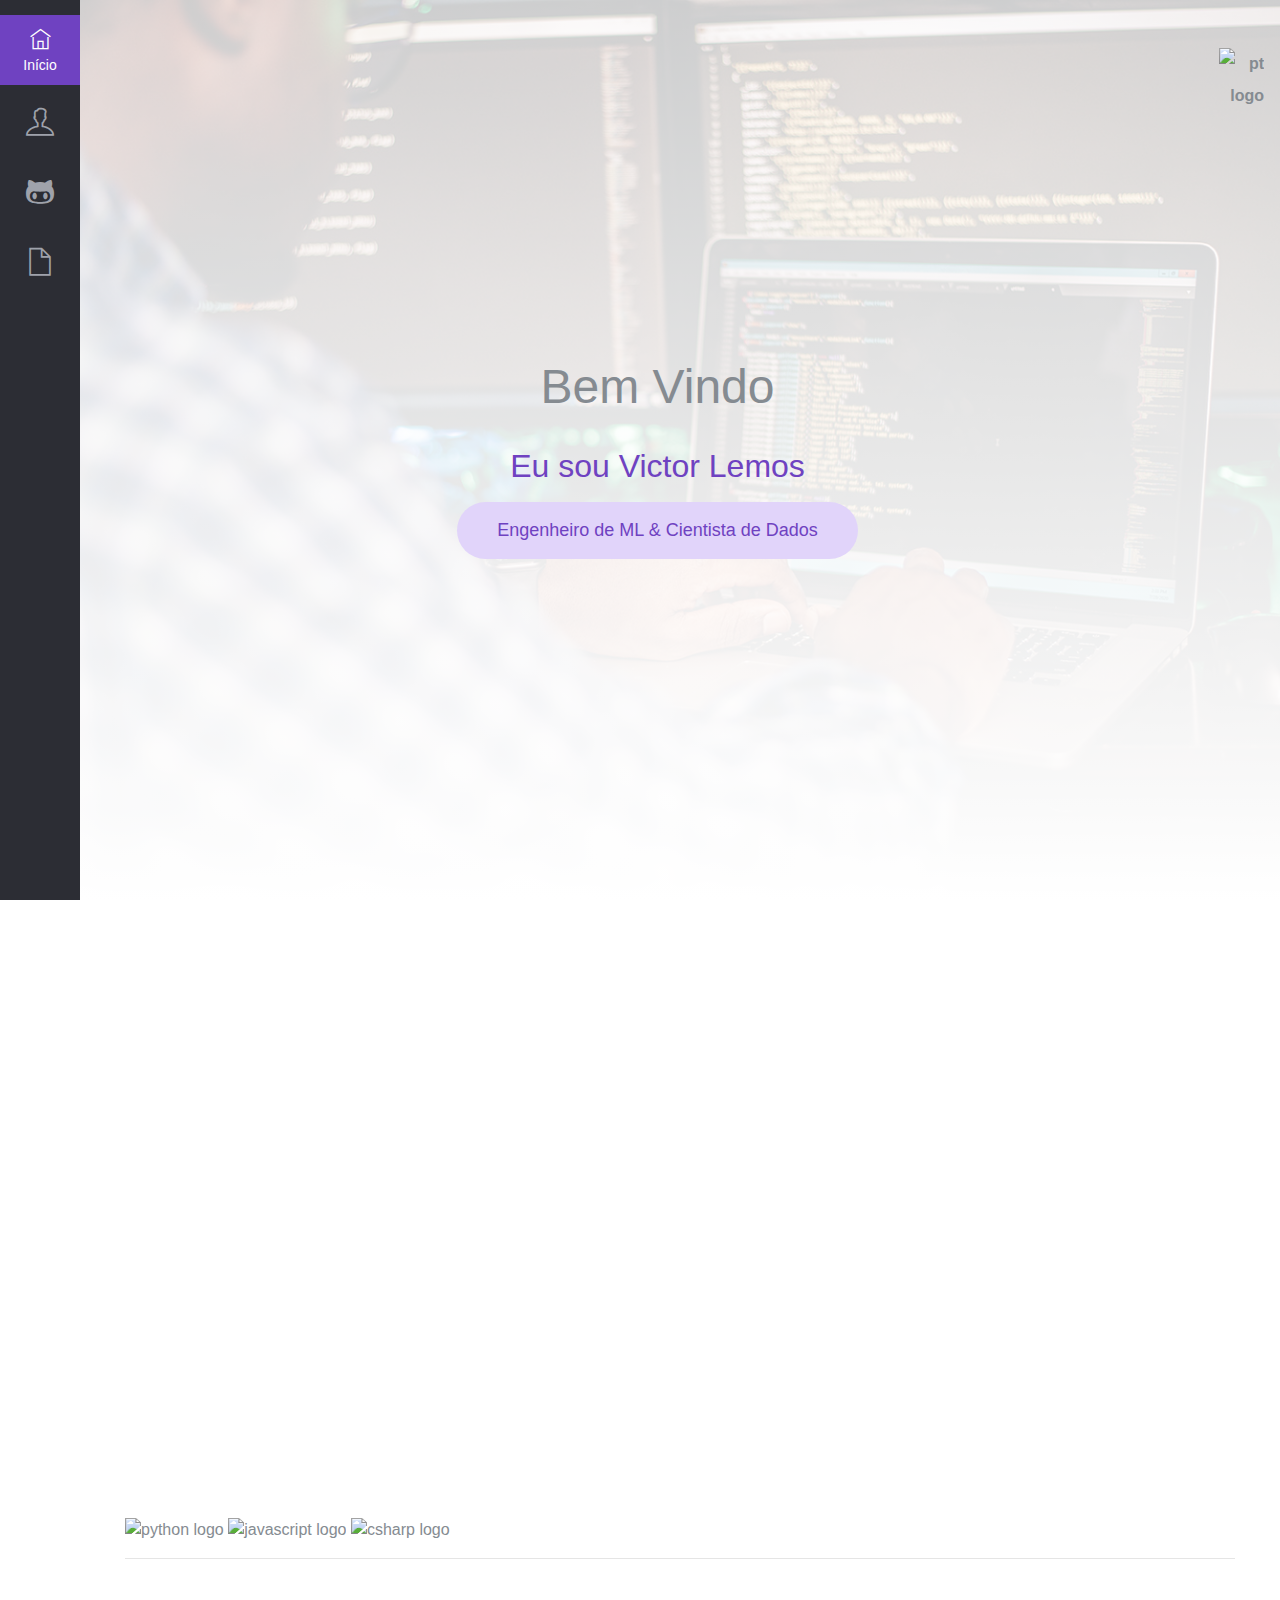
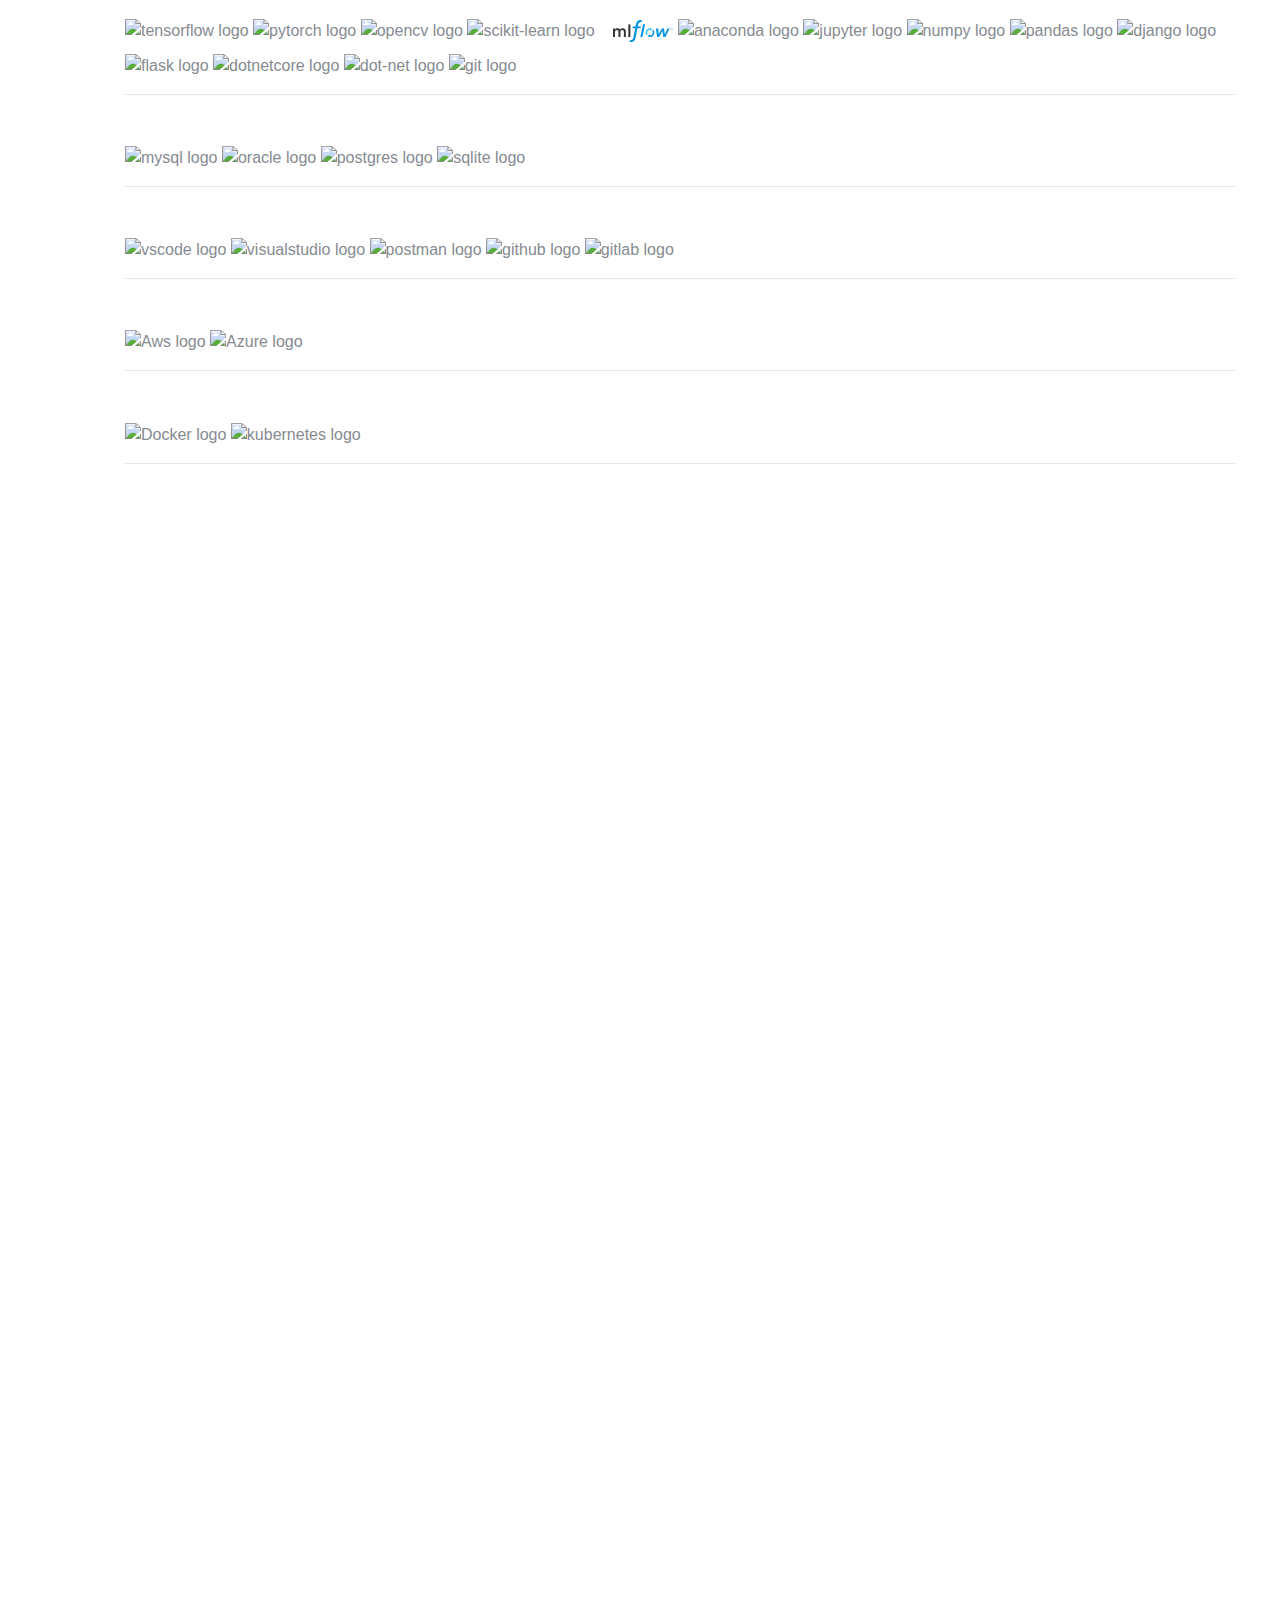
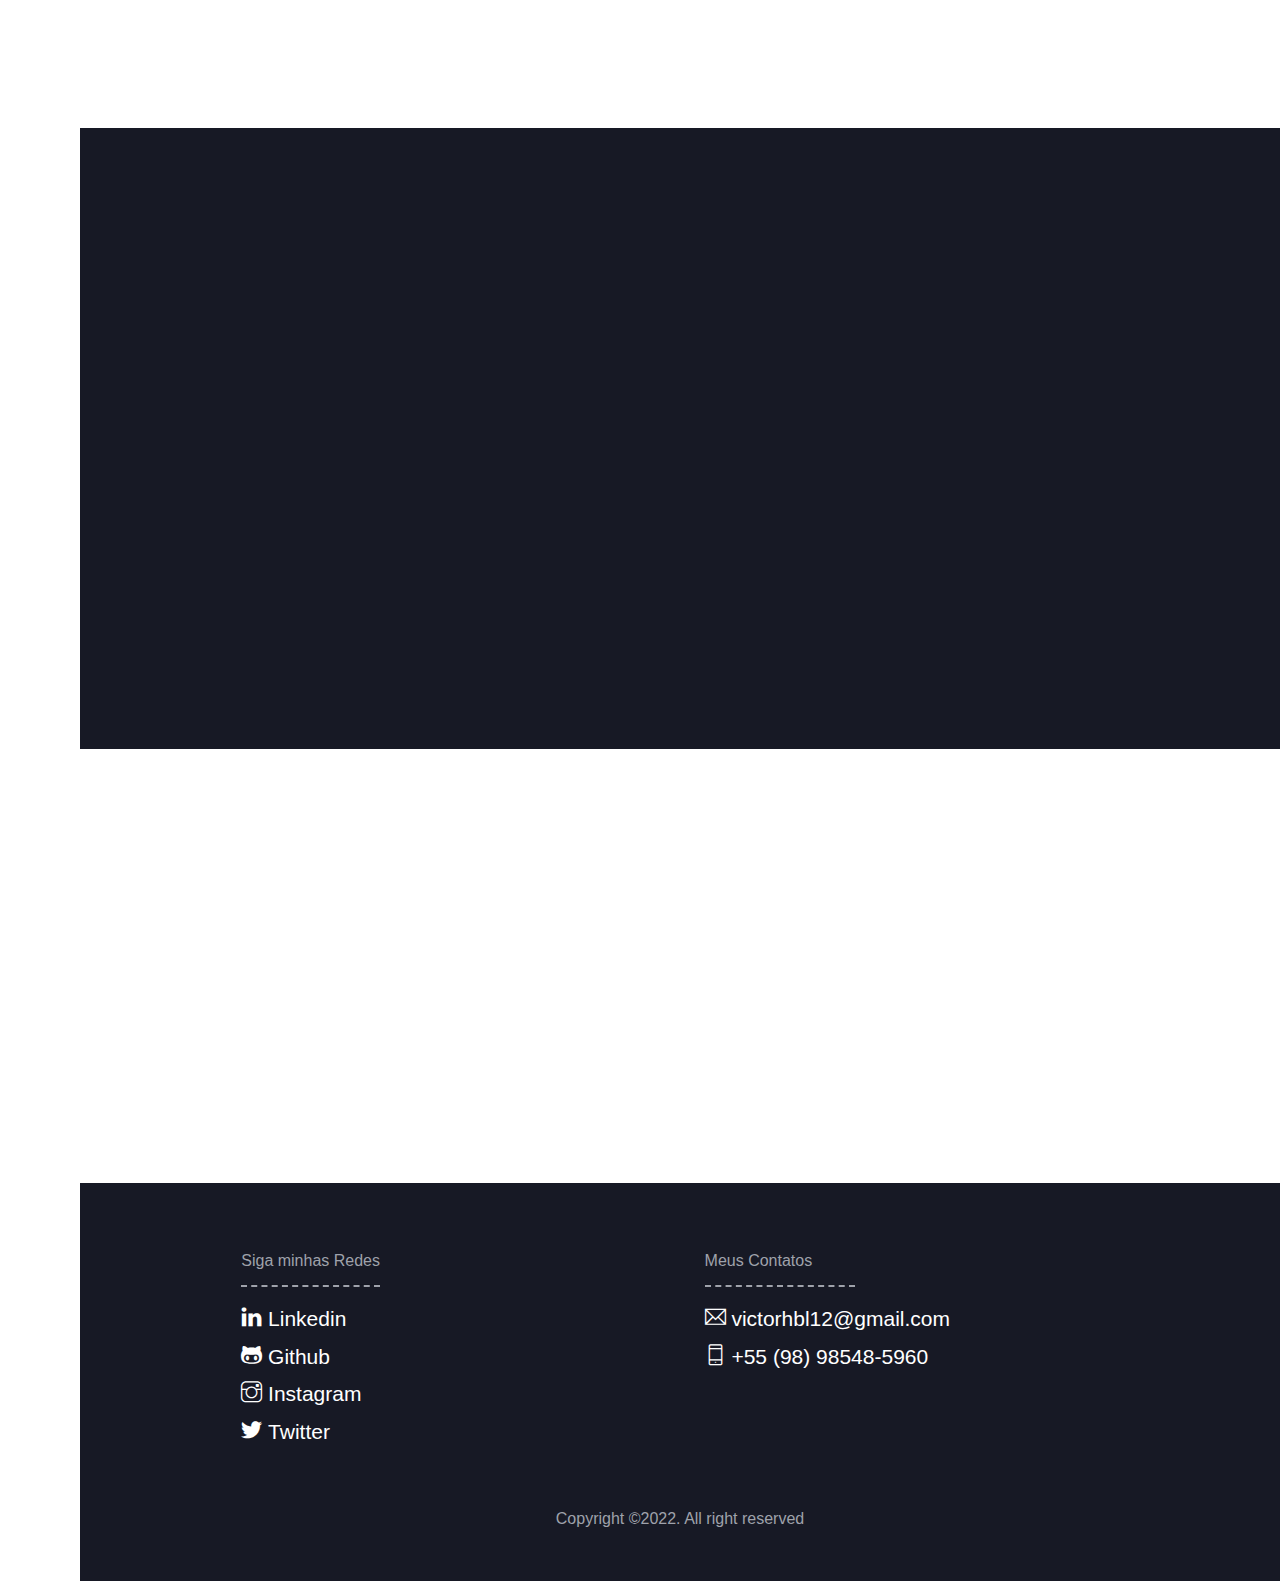
==== pt-BR/index.html @ 50ba5bdd "[Changelog]" ====
<!DOCTYPE html>
<html lang="en">
	<head>
		<meta charset="UTF-8">
		<meta name="viewport" content="width=device-width, initial-scale=1.0">
		
		<meta http-equiv="X-UA-Compatible" content="ie=edge">
		
		<meta name="copyright" content="MACode ID, https://www.macodeid.com/">
		
		<title>Victor Lemos, M.Sc. - ML Engineer</title>
		
		<link rel="shortcut icon" type="image/x-icon" href="../assets/favicon.ico">
		
		<link rel="stylesheet" type="text/css" href="../assets/css/themify-icons.css">
		
		<link rel="stylesheet" type="text/css" href="../assets/css/bootstrap.css">

		<link rel="stylesheet" type="text/css" href="../assets/vendor/animate/animate.css">
		
		<link rel="stylesheet" type="text/css" href="../assets/vendor/owl-carousel/owl.carousel.css">
		
		<link rel="stylesheet" type="text/css" href="../assets/vendor/perfect-scrollbar/css/perfect-scrollbar.css">
		
		<link rel="stylesheet" type="text/css" href="../assets/vendor/nice-select/css/nice-select.css">

		<link rel="stylesheet" type="text/css" href="../assets/vendor/fancybox/css/jquery.fancybox.min.css">
		
		<link rel="stylesheet" type="text/css" href="../assets/css/virtual.css">
		
		<link rel="stylesheet" type="text/css" href="../assets/css/minibar.virtual.css">

		<link rel="stylesheet" type="text/css" href="../assets/css/github-widget.css"/>

		<link rel="stylesheet" type="text/css" href="../assets/css/css2.css">

		<link rel="stylesheet" type="text/css" href="../assets/css/normalize.css">

		<link rel="stylesheet" type="text/css" href="../assets/css/style.css">

	</head>
	<body class="theme-purple">
		<!-- Back to top button -->
		<div class="btn-back_to_top">
			<span class="ti-arrow-up"></span>
		</div>

		<!-- Setting button -->
		<div class="config">
			<div class="template-config">
				<!-- Settings -->
				<div class="d-block">
					<button class="btn btn-fab btn-sm" id="sideel" title="Settings"><span class="ti-settings"></span></button>
				</div>
			</div>
		</div>

		<div class="topbar-nav fixed-top">
			<div class="brand">
				<img src="../assets/favicon.ico" alt="" width="30" height="30">
			</div>
			<!-- <h3 class="ml-1">ictor Lemos</h3> -->
			<button class="btn-fab toggle-menu mr-3"><span class="ti-menu"></span></button>
		</div>

		<!-- Minibar -->
		<div class="minibar">
			<div class="header">
				<div class="brand"></div>
			</div>
			<div class="content">
				<ul class="main-menu">
					<li class="menu-item active">
						<a href="#home" class="menu-link">
							<span class="icon ti-home"></span>
							<span class="caption">Início</span>
						</a>
					</li>
					<li class="menu-item">
						<a href="#about" class="menu-link">
							<span class="icon ti-user"></span>
							<span class="caption">Sobre</span>
						</a>
					</li>
					<li class="menu-item">
						<a href="#portfolio" class="menu-link">
							<span class="icon ti-github"></span>
							<span class="caption">Projetos</span>
						</a>
					</li>
					<li class="menu-item">
						<a href="#papers" class="menu-link">
							<span class="icon ti-file"></span>
							<span class="caption">Publicações</span>
						</a>
					</li>
				</ul>
			</div>
		</div>

		<div class="vg-main-wrapper">
			<div class="vg-page page-home" id="home" style="background-image: url(../assets/img/bg_image_3.jpg);">
				<div class="lang-menu" style="position: relative; z-index: 10; float: right;">
					<div class="selected-lang">
						<img class="img-multi-language-icon" src="https://raw.githubusercontent.com/lipis/flag-icons/6464dbb33d845e6840635669b127b5dde10ebed7/flags/4x3/br.svg" alt="pt logo" title="Portugês"/>
					</div>
					<ul>
						<li>
							<a href="../" >			
								<img class="img-multi-language-icon" style="margin-top: -1.8rem;" src="https://raw.githubusercontent.com/lipis/flag-icons/6464dbb33d845e6840635669b127b5dde10ebed7/flags/4x3/us.svg" alt="us logo" title="Inglês"/>
							</a>
						</li>
						<li>
							<a href="" >					
								<img class="img-multi-language-icon" style="margin-top: -1.8rem;" src="https://raw.githubusercontent.com/lipis/flag-icons/6464dbb33d845e6840635669b127b5dde10ebed7/flags/4x3/br.svg" alt="pt logo" title="Portugês"/>
							</a>
						</li>
					</ul>
				</div>
				<div class="caption wow zoomInUp">
					<h1 class="fw-normal">Bem Vindo</h1>
					<h2 class="fw-medium fg-theme">Eu sou Victor Lemos</h2>
					<p class="tagline">Engenheiro de ML & Cientista de Dados</p>
				</div>
			</div>
		
			<!-- Page About -->
			<div class="vg-page page-about" id="about">
				<!-- Profile -->
				<div class="container py-3">
					<div class="row">
						<div class="col-md-6">
							<div class="img-place wow zoomIn">
								<img src="../assets/img/victor_portrait.png" alt="Photo Profile">
							</div>
						</div>
						<div class="col-md-6">
							<div class="caption wow fadeInRight">
								<h2 class="fg-dark">Victor Lemos</h2>
								<p class="fg-theme fw-medium">Engenheiro de ML & Cientista de Dados</p>
								<p>Mestre em Ciência da Computação pela UFMA. Interesse em Processamento de Imagens, 
									Reconhecimento de Fala e PLN. Atualmente atuando como Engenheiro de ML na Consolide.</p>
								<ul class="theme-list">
								<li class="fg-dark"><b>De:</b> São Luís, MA - Brasil</li>
								<li class="fg-dark"><b>Vive em:</b> São Luís, MA - Brasil</li>
								<li class="fg-dark"><b>Idade:</b> 26</li>
								<li class="fg-dark"><b>Gênero:</b> Masculino</li>
								</ul>
								<a class="btn btn-theme btn-rounded" href="../assets/cv/Victor_Lemos_CV_20220811_pt_BR.pdf" download="Victor_Lemos_CV_20220811_pt_BR.pdf">Baixar CV</a>
							</div>
						</div>
					</div>
				</div> 
				<!-- End profile -->
				<!-- Skills -->
				<div class="container mt-5">
					<h1 class="text-center fg-dark wow fadeInUp">Minhas Habilidades</h1>
					<div class="row py-3">
						<div class="col-md-12">
							<!-- Programing Languages -->
							<h5 class="wow fadeInUp">Linguagens de Programação</h5>
							<div align="left">
								<img class="img-badges" src="https://cdn.jsdelivr.net/gh/devicons/devicon/icons/python/python-original.svg" alt="python logo" title="Python"/>
								<img class="img-badges" src="https://cdn.jsdelivr.net/gh/devicons/devicon/icons/javascript/javascript-original.svg" alt="javascript logo" title="Javascript" />
								<img class="img-badges" src="https://cdn.jsdelivr.net/gh/devicons/devicon/icons/csharp/csharp-original.svg" alt="csharp logo" title="C#" />
							</div>
							<hr>
							<!-- Libraries/Frameworks -->
							<h5 class="wow fadeInUp">Bibliotecas/Frameworks</h5>
							<div align="left">
								<!-- ML libs -->
								<img class="img-badges" src="https://cdn.jsdelivr.net/gh/devicons/devicon/icons/tensorflow/tensorflow-original.svg" alt="tensorflow logo" title="Tensorflow" />
								<img class="img-badges" src="https://raw.githubusercontent.com/devicons/devicon/1119b9f84c0290e0f0b38982099a2bd027a48bf1/icons/pytorch/pytorch-original.svg" alt="pytorch logo" title="PyTorch" />
								<img class="img-badges" src="https://raw.githubusercontent.com/devicons/devicon/1119b9f84c0290e0f0b38982099a2bd027a48bf1/icons/opencv/opencv-original.svg" alt="opencv logo" title="OpenCV" />
								<img class="img-badges" src="https://upload.wikimedia.org/wikipedia/commons/0/05/Scikit_learn_logo_small.svg" alt="scikit-learn logo" title="Scikit learn" />
								<img class="img-badges" src="../assets/img/logo/MLflow-Logo.svg" style="margin-left:0.9rem;" alt="scikit-learn logo" title="Scikit learn" />

								<!-- DS libs -->
								<img class="img-badges" src="https://raw.githubusercontent.com/devicons/devicon/1119b9f84c0290e0f0b38982099a2bd027a48bf1/icons/anaconda/anaconda-original.svg" alt="anaconda logo" title="Anaconda" />
								<img class="img-badges" src="https://raw.githubusercontent.com/devicons/devicon/1119b9f84c0290e0f0b38982099a2bd027a48bf1/icons/jupyter/jupyter-original-wordmark.svg" alt="jupyter logo" title="Jupyter" />
								<img class="img-badges" src="https://cdn.jsdelivr.net/gh/devicons/devicon/icons/numpy/numpy-original.svg" alt="numpy logo" title="Numpy" />
								<img class="img-badges" src="https://cdn.jsdelivr.net/gh/devicons/devicon/icons/pandas/pandas-original.svg" alt="pandas logo" title="Pandas" />

								<!-- REST framework -->
								<img class="img-badges" src="https://raw.githubusercontent.com/devicons/devicon/1119b9f84c0290e0f0b38982099a2bd027a48bf1/icons/django/django-plain-wordmark.svg" alt="django logo" title="Django" />
								<img class="img-badges" src="https://cdn.jsdelivr.net/gh/devicons/devicon/icons/flask/flask-original.svg" alt="flask logo" title="Flask" />
								<img class="img-badges" src="https://cdn.jsdelivr.net/gh/devicons/devicon/icons/dotnetcore/dotnetcore-original.svg" alt="dotnetcore logo" title=".Net Core" />
								<img class="img-badges" src="https://cdn.jsdelivr.net/gh/devicons/devicon/icons/dot-net/dot-net-original.svg" alt="dot-net logo" title=".Net" />
								
								<!-- Databases -->
								<img class="img-badges" src="https://cdn.jsdelivr.net/gh/devicons/devicon/icons/git/git-original.svg" alt="git logo" title="Git" />
							</div>
							<hr>
							<!-- Softwares -->
							<h5 class="wow fadeInUp">Bases de Dados</h5>
							<div align="left">
								<!-- Databases -->
								<img class="img-badges" src="https://cdn.jsdelivr.net/gh/devicons/devicon/icons/mysql/mysql-original.svg" alt="mysql logo" title="MySQL" />
								<img class="img-badges" src="https://cdn.jsdelivr.net/gh/devicons/devicon/icons/oracle/oracle-original.svg" alt="oracle logo" title="Oracle" />
								<img class="img-badges" src="https://cdn.jsdelivr.net/gh/devicons/devicon/icons/postgresql/postgresql-original.svg" alt="postgres logo" title="Postgres" />
								<img class="img-badges" src="https://cdn.jsdelivr.net/gh/devicons/devicon/icons/sqlite/sqlite-original.svg" alt="sqlite logo" title="SQLite" />
							</div>
							<hr>
							<!-- Softwares -->
							<h5 class="wow fadeInUp">Softwares</h5>
							<div align="left">
								<img class="img-badges" src="https://cdn.jsdelivr.net/gh/devicons/devicon/icons/vscode/vscode-original.svg" alt="vscode logo" title="VSCode" />
								<img class="img-badges" src="https://cdn.jsdelivr.net/gh/devicons/devicon/icons/visualstudio/visualstudio-plain.svg" alt="visualstudio logo" title="Visual Studio" />
								<img class="img-badges" src="https://www.svgrepo.com/show/354202/postman-icon.svg" alt="postman logo" title="Postman" />
								<img class="img-badges" src="https://www.svgrepo.com/show/341847/github.svg" alt="github logo" title="Github" />
								<img class="img-badges" src="https://cdn.jsdelivr.net/gh/devicons/devicon/icons/gitlab/gitlab-original.svg" alt="gitlab logo" title="GitLab" />
							</div>
							<hr>
							<!-- Cloud Services -->
							<h5 class="wow fadeInUp">Serviços Cloud</h5>
							<div align="left">
								<img class="img-badges" src="https://upload.wikimedia.org/wikipedia/commons/9/93/Amazon_Web_Services_Logo.svg" alt="Aws logo" title="AWS" />
								<img class="img-badges" src="https://raw.githubusercontent.com/devicons/devicon/1119b9f84c0290e0f0b38982099a2bd027a48bf1/icons/azure/azure-original.svg" alt="Azure logo" title="Azure" />
							</div>
							<hr>
							<!-- MLOps -->
							<h5 class="wow fadeInUp">MLOps</h5>
							<div align="left">
								<img class="img-badges" src="https://raw.githubusercontent.com/devicons/devicon/1119b9f84c0290e0f0b38982099a2bd027a48bf1/icons/docker/docker-original.svg" alt="Docker logo" title="Docker" />
								<img class="img-badges" src="https://raw.githubusercontent.com/devicons/devicon/1119b9f84c0290e0f0b38982099a2bd027a48bf1/icons/kubernetes/kubernetes-plain.svg" alt="kubernetes logo" title="Kubernetes" />
							</div>
							<hr>
						</div>
					</div>
				</div> 
				<!-- End skills -->
				<!-- Resume -->
				<div class="container pt-5">
					<div class="row">
						<div class="col-md-6 wow fadeInRight">
							<h2 class="fg-dark">Educação</h2>
							<ul class="timeline mt-4 pr-md-5">
								<li>
									<div class="title">2019 - 2021</div>
									<div class="details">
										<h5>Mestrado em Ciência da Computação</h5>
										<small class="fg-theme">Universidade Federal do Maranhão</small>
										<!--TODO: come back here later and fill this with some real descriptions for both the education and expirience sections-->
										<p>There are many variations of passages of Lorem Ipsum available, but the majority have suffered</p>
									</div>
								</li>
								<li>
									<div class="title">2014 - 2018</div>
									<div class="details">
										<h5>Bacharelado em Ciência da Computação</h5>
										<small class="fg-theme">Universidade Federal do Maranhão</small>
										<p>There are many variations of passages of Lorem Ipsum available, but the majority have suffered</p>
									</div>
								</li>
							</ul>
						</div>
						<div class="col-md-6 wow fadeInRight" data-wow-delay="200ms">
							<h2 class="fg-dark">Experience</h2>
							<ul class="timeline mt-3 pr-md-5">
								<li>
									<div class="title">06/2021 - Hoje</div>
									<div class="details">
										<h5>Engenheiro de Machine Learning Pleno</h5>
										<small class="fg-theme">Consolide</small>
										<p>There are many variations of passages of Lorem Ipsum available, but the majority have suffered</p>
									</div>
								</li>
								<li>
									<div class="title">02/2021 - 05/2021</div>
									<div class="details">
										<h5>Cientista de Dados</h5>
										<small class="fg-theme">Equatorial Energia</small>
										<p>There are many variations of passages of Lorem Ipsum available, but the majority have suffered</p>
									</div>
								</li>
								<li>
									<div class="title">09/2020 - 02/2021</div>
									<div class="details">
										<h5>Desenvolvedor Back-end</h5>
										<small class="fg-theme">SAMCORP Solutions</small>
										<p>There are many variations of passages of Lorem Ipsum available, but the majority have suffered</p>
									</div>
								</li>
								<li>
									<div class="title">03/2019 - 09/2021</div>
									<div class="details">
										<h5>Desenvolvedor/Pesquisador ML</h5>
										<small class="fg-theme">P&D SISHCO (NCA - Equaltorial Energia) </small>
										<p>There are many variations of passages of Lorem Ipsum available, but the majority have suffered</p>
									</div>
								</li>
								<li>
									<div class="title">11/2017 - 03/2019</div>
									<div class="details">
										<h5>Desenvolvedor/Pesquisador ML</h5>
										<small class="fg-theme">P&D SAUL (NCA - Equaltorial Energia) </small>
										<p>There are many variations of passages of Lorem Ipsum available, but the majority have suffered</p>
									</div>
								</li>
							</ul>
						</div>
					</div>
				</div> 
				<!-- End resume -->
			</div> 
			<!-- End page about -->
		
			<!-- Portfolio page -->
			<div class="vg-page page-service" id="portfolio">
				<!--TODO: this will contain links for some of my github projects -->
				<div class="container">
					<div class="row">
						<div class="col-md-12">
							<div class="text-center wow fadeInUp">
								<div class="badge badge-subhead">Github</div>
							</div>
							<h1 class="text-center fw-normal wow fadeInUp">Veja parte do meu trabalho</h1>
						</div>
					</div>
					<!-- Link to generate a new card: https://ghlinkcard.com/ -->
					<div class="row">
						<div class="col-md-6 col-lg-6 wow fadeInUp">
							<a href="https://github.com/vituenrique/Classification-Score" target="_blank">
								<img class="img-github-cards" src="https://github-link-card.s3.ap-northeast-1.amazonaws.com/vituenrique/Classification-Score.png">
							</a>
						</div>
						<div class="col-md-6 col-lg-6 wow fadeInUp">
							<a href="https://github.com/vituenrique/RooftopSegmentation" target="_blank">
								<img class="img-github-cards" src="https://github-link-card.s3.ap-northeast-1.amazonaws.com/vituenrique/RooftopSegmentation.png">
							</a>
						</div>
					</div> 
					<div class="row">
						<div class="col-md-6 col-lg-6 wow fadeInUp">
							<a href="https://github.com/vituenrique/MaxCliqueGrasp" target="_blank">
								<img class="img-github-cards" src="https://github-link-card.s3.ap-northeast-1.amazonaws.com/vituenrique/MaxCliqueGrasp.png">
							</a>
						</div>
						<!-- <div class="col-md-6 col-lg-4 wow fadeInUp">
							<a href="https://github.com/vituenrique/Classification-Score"><img src="https://github-link-card.s3.ap-northeast-1.amazonaws.com/vituenrique/Classification-Score.png" width="460px"></a>
						</div>
						<div class="col-md-6 col-lg-4 wow fadeInUp">
							<a href="https://github.com/vituenrique/Classification-Score"><img src="https://github-link-card.s3.ap-northeast-1.amazonaws.com/vituenrique/Classification-Score.png" width="460px"></a>
						</div>
						<div class="col-md-6 col-lg-4 wow fadeInUp">
							<a href="https://github.com/vituenrique/Classification-Score"><img src="https://github-link-card.s3.ap-northeast-1.amazonaws.com/vituenrique/Classification-Score.png" width="460px"></a>
						</div> -->
					</div>
					<!-- End gridder -->
					<div class="text-center wow fadeInUp">
						<a href="https://github.com/vituenrique?tab=repositories" target="_blank" class="btn btn-theme">Carregar mais</a>
					</div>
				</div>
			</div> 
			<!-- End Portfolio page -->

			<!-- TODO: Create a area for displaying your papers -->
			<!-- Page Service -->
			<div class="vg-page page-portifolio" id="papers">
				<h1 class="text-center wow fadeInUp">Publicações</h1>
				<div class="container">
					<div class="row">
						<div class="col-md-12 col-lg-12 wow fadeInUp">
							<table class="table table-striped table-dark">
								<thead>
									<tr>
										<th scope="col">#</th>
										<th scope="col">Título</th>
										<th scope="col">Publisher</th>
										<th scope="col">Autores</th>
										<th scope="col">Ano</th>

									</tr>
								</thead>
								<tbody>
									<tr>
										<th scope="row">1</th>
										<td>Mark</td>
										<td>Otto</td>
										<td>@mdo</td>
										<td>@mdo</td>

									</tr>
									<tr>
										<th scope="row">2</th>
										<td>Jacob</td>
										<td>Thornton</td>
										<td>@fat</td>
										<td>@mdo</td>

									</tr>
									<tr>
										<th scope="row">3</th>
										<td>Larry</td>
										<td>the Bird</td>
										<td>@twitter</td>
										<td>@mdo</td>
									</tr>
								</tbody>
							</table>
						</div>
					</div>
				</div>
			</div> 
			<!-- End page services -->
		
			<!-- Footer -->
			<div class="vg-footer">
				<div class="container">
					<div class="row">
						<div class="col-md-6 col-lg-3 py-3">
							<div class="float-lg-right">
								<p>Siga minhas Redes</p>
								<hr class="divider">
								<ul class="list-unstyled">
									<li><a href="https://linkedin.com/in/victor-lemos-ml" target="_blank"><span class="icon ti-linkedin"></span> Linkedin</a></li>
									<li><a href="https://github.com/vituenrique" target="_blank"><span class="icon ti-github"></span> Github</a></li>
									<li><a href="https://www.instagram.com/vituenrique/" target="_blank"><span class="icon ti-instagram"></span> Instagram</a></li>
									<li><a href="https://twitter.com/vituenrique" target="_blank"><span class="icon ti-twitter-alt"></span> Twitter</a></li>
								</ul>
							</div>
						</div>
						<div class="col-md-6 col-lg-6 py-3">
							<div class="float-lg-right">
								<p>Meus Contatos</p>
								<hr class="divider">
								<ul class="list-unstyled">
									<li><a href="mailto:victorhbl12@gmail.com" target="_blank"><span class="icon ti-email"></span> victorhbl12@gmail.com</a></li>
									<li><a href="tel:+559898548-5960" target="_blank"><span class="icon ti-mobile"></span> +55 (98) 98548-5960</a></li>
								</ul>
							</div>
						</div>
					</div>
					<div class="row justify-content-center mt-1">
						<div class="col-12">
							<p class="text-center mb-0 mt-4">Copyright &copy;2022. All right reserved</p>
						</div>
					</div>
				</div>
			</div> 
			<!-- End footer -->
		</div> 
		<!-- End main wrapper -->

		<script src="../assets/js/jquery-3.5.1.min.js"></script>

		<script src="../assets/js/bootstrap.bundle.min.js"></script>

		<script src="../assets/vendor/owl-carousel/owl.carousel.min.js"></script>

		<script src="../assets/vendor/perfect-scrollbar/js/perfect-scrollbar.js"></script>

		<script src="../assets/vendor/isotope/isotope.pkgd.min.js"></script>

		<script src="../assets/vendor/nice-select/js/jquery.nice-select.min.js"></script>

		<script src="../assets/vendor/fancybox/js/jquery.fancybox.min.js"></script>

		<script src="../assets/vendor/wow/wow.min.js"></script>

		<script src="../assets/vendor/animateNumber/jquery.animateNumber.min.js"></script>

		<script src="../assets/vendor/waypoints/jquery.waypoints.min.js"></script>

		<script src="../assets/js/minibar-virtual.js"></script>

		<script src="../assets/js/github-widget.min.js"></script>

		<script>
			/* When the user clicks on the button, 
			toggle between hiding and showing the dropdown content */
			function myFunction() {
				document.getElementById("myDropdown").classList.toggle("show");
			}
			
			// Close the dropdown if the user clicks outside of it
			window.onclick = function(e) {
				if (!e.target.matches('.dropbtn')) {
					var myDropdown = document.getElementById("myDropdown");
					if (myDropdown.classList.contains('show')) {
						myDropdown.classList.remove('show');
					}
				}
			}
		</script>
	</body>
</html>
---- assets/css/themify-icons.css ----
@font-face {
	font-family: 'themify';
	src:url('../fonts/themify.eot?-fvbane');
	src:url('../fonts/themify.eot?#iefix-fvbane') format('embedded-opentype'),
		url('../fonts/themify.woff?-fvbane') format('woff'),
		url('../fonts/themify.ttf?-fvbane') format('truetype'),
		url('../fonts/themify.svg?-fvbane#themify') format('svg');
	font-weight: normal;
	font-style: normal;
}

[class^="ti-"], [class*=" ti-"] {
	font-family: 'themify';
	speak: none;
	font-style: normal;
	font-weight: normal;
	font-variant: normal;
	text-transform: none;
	line-height: 1;

	/* Better Font Rendering =========== */
	-webkit-font-smoothing: antialiased;
	-moz-osx-font-smoothing: grayscale;
}

.ti-wand:before {
	content: "\e600";
}
.ti-volume:before {
	content: "\e601";
}
.ti-user:before {
	content: "\e602";
}
.ti-unlock:before {
	content: "\e603";
}
.ti-unlink:before {
	content: "\e604";
}
.ti-trash:before {
	content: "\e605";
}
.ti-thought:before {
	content: "\e606";
}
.ti-target:before {
	content: "\e607";
}
.ti-tag:before {
	content: "\e608";
}
.ti-tablet:before {
	content: "\e609";
}
.ti-star:before {
	content: "\e60a";
}
.ti-spray:before {
	content: "\e60b";
}
.ti-signal:before {
	content: "\e60c";
}
.ti-shopping-cart:before {
	content: "\e60d";
}
.ti-shopping-cart-full:before {
	content: "\e60e";
}
.ti-settings:before {
	content: "\e60f";
}
.ti-search:before {
	content: "\e610";
}
.ti-zoom-in:before {
	content: "\e611";
}
.ti-zoom-out:before {
	content: "\e612";
}
.ti-cut:before {
	content: "\e613";
}
.ti-ruler:before {
	content: "\e614";
}
.ti-ruler-pencil:before {
	content: "\e615";
}
.ti-ruler-alt:before {
	content: "\e616";
}
.ti-bookmark:before {
	content: "\e617";
}
.ti-bookmark-alt:before {
	content: "\e618";
}
.ti-reload:before {
	content: "\e619";
}
.ti-plus:before {
	content: "\e61a";
}
.ti-pin:before {
	content: "\e61b";
}
.ti-pencil:before {
	content: "\e61c";
}
.ti-pencil-alt:before {
	content: "\e61d";
}
.ti-paint-roller:before {
	content: "\e61e";
}
.ti-paint-bucket:before {
	content: "\e61f";
}
.ti-na:before {
	content: "\e620";
}
.ti-mobile:before {
	content: "\e621";
}
.ti-minus:before {
	content: "\e622";
}
.ti-medall:before {
	content: "\e623";
}
.ti-medall-alt:before {
	content: "\e624";
}
.ti-marker:before {
	content: "\e625";
}
.ti-marker-alt:before {
	content: "\e626";
}
.ti-arrow-up:before {
	content: "\e627";
}
.ti-arrow-right:before {
	content: "\e628";
}
.ti-arrow-left:before {
	content: "\e629";
}
.ti-arrow-down:before {
	content: "\e62a";
}
.ti-lock:before {
	content: "\e62b";
}
.ti-location-arrow:before {
	content: "\e62c";
}
.ti-link:before {
	content: "\e62d";
}
.ti-layout:before {
	content: "\e62e";
}
.ti-layers:before {
	content: "\e62f";
}
.ti-layers-alt:before {
	content: "\e630";
}
.ti-key:before {
	content: "\e631";
}
.ti-import:before {
	content: "\e632";
}
.ti-image:before {
	content: "\e633";
}
.ti-heart:before {
	content: "\e634";
}
.ti-heart-broken:before {
	content: "\e635";
}
.ti-hand-stop:before {
	content: "\e636";
}
.ti-hand-open:before {
	content: "\e637";
}
.ti-hand-drag:before {
	content: "\e638";
}
.ti-folder:before {
	content: "\e639";
}
.ti-flag:before {
	content: "\e63a";
}
.ti-flag-alt:before {
	content: "\e63b";
}
.ti-flag-alt-2:before {
	content: "\e63c";
}
.ti-eye:before {
	content: "\e63d";
}
.ti-export:before {
	content: "\e63e";
}
.ti-exchange-vertical:before {
	content: "\e63f";
}
.ti-desktop:before {
	content: "\e640";
}
.ti-cup:before {
	content: "\e641";
}
.ti-crown:before {
	content: "\e642";
}
.ti-comments:before {
	content: "\e643";
}
.ti-comment:before {
	content: "\e644";
}
.ti-comment-alt:before {
	content: "\e645";
}
.ti-close:before {
	content: "\e646";
}
.ti-clip:before {
	content: "\e647";
}
.ti-angle-up:before {
	content: "\e648";
}
.ti-angle-right:before {
	content: "\e649";
}
.ti-angle-left:before {
	content: "\e64a";
}
.ti-angle-down:before {
	content: "\e64b";
}
.ti-check:before {
	content: "\e64c";
}
.ti-check-box:before {
	content: "\e64d";
}
.ti-camera:before {
	content: "\e64e";
}
.ti-announcement:before {
	content: "\e64f";
}
.ti-brush:before {
	content: "\e650";
}
.ti-briefcase:before {
	content: "\e651";
}
.ti-bolt:before {
	content: "\e652";
}
.ti-bolt-alt:before {
	content: "\e653";
}
.ti-blackboard:before {
	content: "\e654";
}
.ti-bag:before {
	content: "\e655";
}
.ti-move:before {
	content: "\e656";
}
.ti-arrows-vertical:before {
	content: "\e657";
}
.ti-arrows-horizontal:before {
	content: "\e658";
}
.ti-fullscreen:before {
	content: "\e659";
}
.ti-arrow-top-right:before {
	content: "\e65a";
}
.ti-arrow-top-left:before {
	content: "\e65b";
}
.ti-arrow-circle-up:before {
	content: "\e65c";
}
.ti-arrow-circle-right:before {
	content: "\e65d";
}
.ti-arrow-circle-left:before {
	content: "\e65e";
}
.ti-arrow-circle-down:before {
	content: "\e65f";
}
.ti-angle-double-up:before {
	content: "\e660";
}
.ti-angle-double-right:before {
	content: "\e661";
}
.ti-angle-double-left:before {
	content: "\e662";
}
.ti-angle-double-down:before {
	content: "\e663";
}
.ti-zip:before {
	content: "\e664";
}
.ti-world:before {
	content: "\e665";
}
.ti-wheelchair:before {
	content: "\e666";
}
.ti-view-list:before {
	content: "\e667";
}
.ti-view-list-alt:before {
	content: "\e668";
}
.ti-view-grid:before {
	content: "\e669";
}
.ti-uppercase:before {
	content: "\e66a";
}
.ti-upload:before {
	content: "\e66b";
}
.ti-underline:before {
	content: "\e66c";
}
.ti-truck:before {
	content: "\e66d";
}
.ti-timer:before {
	content: "\e66e";
}
.ti-ticket:before {
	content: "\e66f";
}
.ti-thumb-up:before {
	content: "\e670";
}
.ti-thumb-down:before {
	content: "\e671";
}
.ti-text:before {
	content: "\e672";
}
.ti-stats-up:before {
	content: "\e673";
}
.ti-stats-down:before {
	content: "\e674";
}
.ti-split-v:before {
	content: "\e675";
}
.ti-split-h:before {
	content: "\e676";
}
.ti-smallcap:before {
	content: "\e677";
}
.ti-shine:before {
	content: "\e678";
}
.ti-shift-right:before {
	content: "\e679";
}
.ti-shift-left:before {
	content: "\e67a";
}
.ti-shield:before {
	content: "\e67b";
}
.ti-notepad:before {
	content: "\e67c";
}
.ti-server:before {
	content: "\e67d";
}
.ti-quote-right:before {
	content: "\e67e";
}
.ti-quote-left:before {
	content: "\e67f";
}
.ti-pulse:before {
	content: "\e680";
}
.ti-printer:before {
	content: "\e681";
}
.ti-power-off:before {
	content: "\e682";
}
.ti-plug:before {
	content: "\e683";
}
.ti-pie-chart:before {
	content: "\e684";
}
.ti-paragraph:before {
	content: "\e685";
}
.ti-panel:before {
	content: "\e686";
}
.ti-package:before {
	content: "\e687";
}
.ti-music:before {
	content: "\e688";
}
.ti-music-alt:before {
	content: "\e689";
}
.ti-mouse:before {
	content: "\e68a";
}
.ti-mouse-alt:before {
	content: "\e68b";
}
.ti-money:before {
	content: "\e68c";
}
.ti-microphone:before {
	content: "\e68d";
}
.ti-menu:before {
	content: "\e68e";
}
.ti-menu-alt:before {
	content: "\e68f";
}
.ti-map:before {
	content: "\e690";
}
.ti-map-alt:before {
	content: "\e691";
}
.ti-loop:before {
	content: "\e692";
}
.ti-location-pin:before {
	content: "\e693";
}
.ti-list:before {
	content: "\e694";
}
.ti-light-bulb:before {
	content: "\e695";
}
.ti-Italic:before {
	content: "\e696";
}
.ti-info:before {
	content: "\e697";
}
.ti-infinite:before {
	content: "\e698";
}
.ti-id-badge:before {
	content: "\e699";
}
.ti-hummer:before {
	content: "\e69a";
}
.ti-home:before {
	content: "\e69b";
}
.ti-help:before {
	content: "\e69c";
}
.ti-headphone:before {
	content: "\e69d";
}
.ti-harddrives:before {
	content: "\e69e";
}
.ti-harddrive:before {
	content: "\e69f";
}
.ti-gift:before {
	content: "\e6a0";
}
.ti-game:before {
	content: "\e6a1";
}
.ti-filter:before {
	content: "\e6a2";
}
.ti-files:before {
	content: "\e6a3";
}
.ti-file:before {
	content: "\e6a4";
}
.ti-eraser:before {
	content: "\e6a5";
}
.ti-envelope:before {
	content: "\e6a6";
}
.ti-download:before {
	content: "\e6a7";
}
.ti-direction:before {
	content: "\e6a8";
}
.ti-direction-alt:before {
	content: "\e6a9";
}
.ti-dashboard:before {
	content: "\e6aa";
}
.ti-control-stop:before {
	content: "\e6ab";
}
.ti-control-shuffle:before {
	content: "\e6ac";
}
.ti-control-play:before {
	content: "\e6ad";
}
.ti-control-pause:before {
	content: "\e6ae";
}
.ti-control-forward:before {
	content: "\e6af";
}
.ti-control-backward:before {
	content: "\e6b0";
}
.ti-cloud:before {
	content: "\e6b1";
}
.ti-cloud-up:before {
	content: "\e6b2";
}
.ti-cloud-down:before {
	content: "\e6b3";
}
.ti-clipboard:before {
	content: "\e6b4";
}
.ti-car:before {
	content: "\e6b5";
}
.ti-calendar:before {
	content: "\e6b6";
}
.ti-book:before {
	content: "\e6b7";
}
.ti-bell:before {
	content: "\e6b8";
}
.ti-basketball:before {
	content: "\e6b9";
}
.ti-bar-chart:before {
	content: "\e6ba";
}
.ti-bar-chart-alt:before {
	content: "\e6bb";
}
.ti-back-right:before {
	content: "\e6bc";
}
.ti-back-left:before {
	content: "\e6bd";
}
.ti-arrows-corner:before {
	content: "\e6be";
}
.ti-archive:before {
	content: "\e6bf";
}
.ti-anchor:before {
	content: "\e6c0";
}
.ti-align-right:before {
	content: "\e6c1";
}
.ti-align-left:before {
	content: "\e6c2";
}
.ti-align-justify:before {
	content: "\e6c3";
}
.ti-align-center:before {
	content: "\e6c4";
}
.ti-alert:before {
	content: "\e6c5";
}
.ti-alarm-clock:before {
	content: "\e6c6";
}
.ti-agenda:before {
	content: "\e6c7";
}
.ti-write:before {
	content: "\e6c8";
}
.ti-window:before {
	content: "\e6c9";
}
.ti-widgetized:before {
	content: "\e6ca";
}
.ti-widget:before {
	content: "\e6cb";
}
.ti-widget-alt:before {
	content: "\e6cc";
}
.ti-wallet:before {
	content: "\e6cd";
}
.ti-video-clapper:before {
	content: "\e6ce";
}
.ti-video-camera:before {
	content: "\e6cf";
}
.ti-vector:before {
	content: "\e6d0";
}
.ti-themify-logo:before {
	content: "\e6d1";
}
.ti-themify-favicon:before {
	content: "\e6d2";
}
.ti-themify-favicon-alt:before {
	content: "\e6d3";
}
.ti-support:before {
	content: "\e6d4";
}
.ti-stamp:before {
	content: "\e6d5";
}
.ti-split-v-alt:before {
	content: "\e6d6";
}
.ti-slice:before {
	content: "\e6d7";
}
.ti-shortcode:before {
	content: "\e6d8";
}
.ti-shift-right-alt:before {
	content: "\e6d9";
}
.ti-shift-left-alt:before {
	content: "\e6da";
}
.ti-ruler-alt-2:before {
	content: "\e6db";
}
.ti-receipt:before {
	content: "\e6dc";
}
.ti-pin2:before {
	content: "\e6dd";
}
.ti-pin-alt:before {
	content: "\e6de";
}
.ti-pencil-alt2:before {
	content: "\e6df";
}
.ti-palette:before {
	content: "\e6e0";
}
.ti-more:before {
	content: "\e6e1";
}
.ti-more-alt:before {
	content: "\e6e2";
}
.ti-microphone-alt:before {
	content: "\e6e3";
}
.ti-magnet:before {
	content: "\e6e4";
}
.ti-line-double:before {
	content: "\e6e5";
}
.ti-line-dotted:before {
	content: "\e6e6";
}
.ti-line-dashed:before {
	content: "\e6e7";
}
.ti-layout-width-full:before {
	content: "\e6e8";
}
.ti-layout-width-default:before {
	content: "\e6e9";
}
.ti-layout-width-default-alt:before {
	content: "\e6ea";
}
.ti-layout-tab:before {
	content: "\e6eb";
}
.ti-layout-tab-window:before {
	content: "\e6ec";
}
.ti-layout-tab-v:before {
	content: "\e6ed";
}
.ti-layout-tab-min:before {
	content: "\e6ee";
}
.ti-layout-slider:before {
	content: "\e6ef";
}
.ti-layout-slider-alt:before {
	content: "\e6f0";
}
.ti-layout-sidebar-right:before {
	content: "\e6f1";
}
.ti-layout-sidebar-none:before {
	content: "\e6f2";
}
.ti-layout-sidebar-left:before {
	content: "\e6f3";
}
.ti-layout-placeholder:before {
	content: "\e6f4";
}
.ti-layout-menu:before {
	content: "\e6f5";
}
.ti-layout-menu-v:before {
	content: "\e6f6";
}
.ti-layout-menu-separated:before {
	content: "\e6f7";
}
.ti-layout-menu-full:before {
	content: "\e6f8";
}
.ti-layout-media-right-alt:before {
	content: "\e6f9";
}
.ti-layout-media-right:before {
	content: "\e6fa";
}
.ti-layout-media-overlay:before {
	content: "\e6fb";
}
.ti-layout-media-overlay-alt:before {
	content: "\e6fc";
}
.ti-layout-media-overlay-alt-2:before {
	content: "\e6fd";
}
.ti-layout-media-left-alt:before {
	content: "\e6fe";
}
.ti-layout-media-left:before {
	content: "\e6ff";
}
.ti-layout-media-center-alt:before {
	content: "\e700";
}
.ti-layout-media-center:before {
	content: "\e701";
}
.ti-layout-list-thumb:before {
	content: "\e702";
}
.ti-layout-list-thumb-alt:before {
	content: "\e703";
}
.ti-layout-list-post:before {
	content: "\e704";
}
.ti-layout-list-large-image:before {
	content: "\e705";
}
.ti-layout-line-solid:before {
	content: "\e706";
}
.ti-layout-grid4:before {
	content: "\e707";
}
.ti-layout-grid3:before {
	content: "\e708";
}
.ti-layout-grid2:before {
	content: "\e709";
}
.ti-layout-grid2-thumb:before {
	content: "\e70a";
}
.ti-layout-cta-right:before {
	content: "\e70b";
}
.ti-layout-cta-left:before {
	content: "\e70c";
}
.ti-layout-cta-center:before {
	content: "\e70d";
}
.ti-layout-cta-btn-right:before {
	content: "\e70e";
}
.ti-layout-cta-btn-left:before {
	content: "\e70f";
}
.ti-layout-column4:before {
	content: "\e710";
}
.ti-layout-column3:before {
	content: "\e711";
}
.ti-layout-column2:before {
	content: "\e712";
}
.ti-layout-accordion-separated:before {
	content: "\e713";
}
.ti-layout-accordion-merged:before {
	content: "\e714";
}
.ti-layout-accordion-list:before {
	content: "\e715";
}
.ti-ink-pen:before {
	content: "\e716";
}
.ti-info-alt:before {
	content: "\e717";
}
.ti-help-alt:before {
	content: "\e718";
}
.ti-headphone-alt:before {
	content: "\e719";
}
.ti-hand-point-up:before {
	content: "\e71a";
}
.ti-hand-point-right:before {
	content: "\e71b";
}
.ti-hand-point-left:before {
	content: "\e71c";
}
.ti-hand-point-down:before {
	content: "\e71d";
}
.ti-gallery:before {
	content: "\e71e";
}
.ti-face-smile:before {
	content: "\e71f";
}
.ti-face-sad:before {
	content: "\e720";
}
.ti-credit-card:before {
	content: "\e721";
}
.ti-control-skip-forward:before {
	content: "\e722";
}
.ti-control-skip-backward:before {
	content: "\e723";
}
.ti-control-record:before {
	content: "\e724";
}
.ti-control-eject:before {
	content: "\e725";
}
.ti-comments-smiley:before {
	content: "\e726";
}
.ti-brush-alt:before {
	content: "\e727";
}
.ti-youtube:before {
	content: "\e728";
}
.ti-vimeo:before {
	content: "\e729";
}
.ti-twitter:before {
	content: "\e72a";
}
.ti-time:before {
	content: "\e72b";
}
.ti-tumblr:before {
	content: "\e72c";
}
.ti-skype:before {
	content: "\e72d";
}
.ti-share:before {
	content: "\e72e";
}
.ti-share-alt:before {
	content: "\e72f";
}
.ti-rocket:before {
	content: "\e730";
}
.ti-pinterest:before {
	content: "\e731";
}
.ti-new-window:before {
	content: "\e732";
}
.ti-microsoft:before {
	content: "\e733";
}
.ti-list-ol:before {
	content: "\e734";
}
.ti-linkedin:before {
	content: "\e735";
}
.ti-layout-sidebar-2:before {
	content: "\e736";
}
.ti-layout-grid4-alt:before {
	content: "\e737";
}
.ti-layout-grid3-alt:before {
	content: "\e738";
}
.ti-layout-grid2-alt:before {
	content: "\e739";
}
.ti-layout-column4-alt:before {
	content: "\e73a";
}
.ti-layout-column3-alt:before {
	content: "\e73b";
}
.ti-layout-column2-alt:before {
	content: "\e73c";
}
.ti-instagram:before {
	content: "\e73d";
}
.ti-google:before {
	content: "\e73e";
}
.ti-github:before {
	content: "\e73f";
}
.ti-flickr:before {
	content: "\e740";
}
.ti-facebook:before {
	content: "\e741";
}
.ti-dropbox:before {
	content: "\e742";
}
.ti-dribbble:before {
	content: "\e743";
}
.ti-apple:before {
	content: "\e744";
}
.ti-android:before {
	content: "\e745";
}
.ti-save:before {
	content: "\e746";
}
.ti-save-alt:before {
	content: "\e747";
}
.ti-yahoo:before {
	content: "\e748";
}
.ti-wordpress:before {
	content: "\e749";
}
.ti-vimeo-alt:before {
	content: "\e74a";
}
.ti-twitter-alt:before {
	content: "\e74b";
}
.ti-tumblr-alt:before {
	content: "\e74c";
}
.ti-trello:before {
	content: "\e74d";
}
.ti-stack-overflow:before {
	content: "\e74e";
}
.ti-soundcloud:before {
	content: "\e74f";
}
.ti-sharethis:before {
	content: "\e750";
}
.ti-sharethis-alt:before {
	content: "\e751";
}
.ti-reddit:before {
	content: "\e752";
}
.ti-pinterest-alt:before {
	content: "\e753";
}
.ti-microsoft-alt:before {
	content: "\e754";
}
.ti-linux:before {
	content: "\e755";
}
.ti-jsfiddle:before {
	content: "\e756";
}
.ti-joomla:before {
	content: "\e757";
}
.ti-html5:before {
	content: "\e758";
}
.ti-flickr-alt:before {
	content: "\e759";
}
.ti-email:before {
	content: "\e75a";
}
.ti-drupal:before {
	content: "\e75b";
}
.ti-dropbox-alt:before {
	content: "\e75c";
}
.ti-css3:before {
	content: "\e75d";
}
.ti-rss:before {
	content: "\e75e";
}
.ti-rss-alt:before {
	content: "\e75f";
}
---- assets/vendor/perfect-scrollbar/css/perfect-scrollbar.css ----
/*
 * Container style
 */
.ps {
  overflow: hidden !important;
  overflow-anchor: none;
  -ms-overflow-style: none;
  touch-action: auto;
  -ms-touch-action: auto;
}

/*
 * Scrollbar rail styles
 */
.ps__rail-x {
  display: none;
  opacity: 0;
  transition: background-color .2s linear, opacity .2s linear;
  -webkit-transition: background-color .2s linear, opacity .2s linear;
  height: 15px;
  /* there must be 'bottom' or 'top' for ps__rail-x */
  bottom: 0px;
  /* please don't change 'position' */
  position: absolute;
}

.ps__rail-y {
  display: none;
  opacity: 0;
  transition: background-color .2s linear, opacity .2s linear;
  -webkit-transition: background-color .2s linear, opacity .2s linear;
  width: 15px;
  /* there must be 'right' or 'left' for ps__rail-y */
  right: 0;
  /* please don't change 'position' */
  position: absolute;
}

.ps--active-x > .ps__rail-x,
.ps--active-y > .ps__rail-y {
  display: block;
  background-color: transparent;
}

.ps:hover > .ps__rail-x,
.ps:hover > .ps__rail-y,
.ps--focus > .ps__rail-x,
.ps--focus > .ps__rail-y,
.ps--scrolling-x > .ps__rail-x,
.ps--scrolling-y > .ps__rail-y {
  opacity: 0.6;
}

.ps .ps__rail-x:hover,
.ps .ps__rail-y:hover,
.ps .ps__rail-x:focus,
.ps .ps__rail-y:focus,
.ps .ps__rail-x.ps--clicking,
.ps .ps__rail-y.ps--clicking {
  background-color: #eee;
  opacity: 0.9;
}

/*
 * Scrollbar thumb styles
 */
.ps__thumb-x {
  background-color: #aaa;
  border-radius: 6px;
  transition: background-color .2s linear, height .2s ease-in-out;
  -webkit-transition: background-color .2s linear, height .2s ease-in-out;
  height: 6px;
  /* there must be 'bottom' for ps__thumb-x */
  bottom: 2px;
  /* please don't change 'position' */
  position: absolute;
}

.ps__thumb-y {
  background-color: #aaa;
  border-radius: 6px;
  transition: background-color .2s linear, width .2s ease-in-out;
  -webkit-transition: background-color .2s linear, width .2s ease-in-out;
  width: 6px;
  /* there must be 'right' for ps__thumb-y */
  right: 2px;
  /* please don't change 'position' */
  position: absolute;
}

.ps__rail-x:hover > .ps__thumb-x,
.ps__rail-x:focus > .ps__thumb-x,
.ps__rail-x.ps--clicking .ps__thumb-x {
  background-color: #999;
  height: 11px;
}

.ps__rail-y:hover > .ps__thumb-y,
.ps__rail-y:focus > .ps__thumb-y,
.ps__rail-y.ps--clicking .ps__thumb-y {
  background-color: #999;
  width: 11px;
}

/* MS supports */
@supports (-ms-overflow-style: none) {
  .ps {
    overflow: auto !important;
  }
}

@media screen and (-ms-high-contrast: active), (-ms-high-contrast: none) {
  .ps {
    overflow: auto !important;
  }
}
---- assets/vendor/nice-select/css/nice-select.css ----
.nice-select {
  -webkit-tap-highlight-color: transparent;
  background-color: #fff;
  border-radius: 5px;
  border: solid 1px #e8e8e8;
  box-sizing: border-box;
  clear: both;
  cursor: pointer;
  display: block;
  float: left;
  font-family: inherit;
  font-size: 14px;
  font-weight: normal;
  height: 42px;
  line-height: 40px;
  outline: none;
  padding-left: 18px;
  padding-right: 30px;
  position: relative;
  text-align: left !important;
  -webkit-transition: all 0.2s ease-in-out;
  transition: all 0.2s ease-in-out;
  -webkit-user-select: none;
     -moz-user-select: none;
      -ms-user-select: none;
          user-select: none;
  white-space: nowrap;
  width: auto; }
  .nice-select:hover {
    border-color: #dbdbdb; }
  .nice-select:active, .nice-select.open, .nice-select:focus {
    border-color: #999; }
  .nice-select:after {
    border-bottom: 2px solid #999;
    border-right: 2px solid #999;
    content: '';
    display: block;
    height: 5px;
    margin-top: -4px;
    pointer-events: none;
    position: absolute;
    right: 12px;
    top: 50%;
    -webkit-transform-origin: 66% 66%;
        -ms-transform-origin: 66% 66%;
            transform-origin: 66% 66%;
    -webkit-transform: rotate(45deg);
        -ms-transform: rotate(45deg);
            transform: rotate(45deg);
    -webkit-transition: all 0.15s ease-in-out;
    transition: all 0.15s ease-in-out;
    width: 5px; }
  .nice-select.open:after {
    -webkit-transform: rotate(-135deg);
        -ms-transform: rotate(-135deg);
            transform: rotate(-135deg); }
  .nice-select.open .list {
    opacity: 1;
    pointer-events: auto;
    -webkit-transform: scale(1) translateY(0);
        -ms-transform: scale(1) translateY(0);
            transform: scale(1) translateY(0); }
  .nice-select.disabled {
    border-color: #ededed;
    color: #999;
    pointer-events: none; }
    .nice-select.disabled:after {
      border-color: #cccccc; }
  .nice-select.wide {
    width: 100%; }
    .nice-select.wide .list {
      left: 0 !important;
      right: 0 !important; }
  .nice-select.right {
    float: right; }
    .nice-select.right .list {
      left: auto;
      right: 0; }
  .nice-select.small {
    font-size: 12px;
    height: 36px;
    line-height: 34px; }
    .nice-select.small:after {
      height: 4px;
      width: 4px; }
    .nice-select.small .option {
      line-height: 34px;
      min-height: 34px; }
  .nice-select .list {
    background-color: #fff;
    border-radius: 5px;
    box-shadow: 0 0 0 1px rgba(68, 68, 68, 0.11);
    box-sizing: border-box;
    margin-top: 4px;
    opacity: 0;
    overflow: hidden;
    padding: 0;
    pointer-events: none;
    position: absolute;
    top: 100%;
    left: 0;
    -webkit-transform-origin: 50% 0;
        -ms-transform-origin: 50% 0;
            transform-origin: 50% 0;
    -webkit-transform: scale(0.75) translateY(-21px);
        -ms-transform: scale(0.75) translateY(-21px);
            transform: scale(0.75) translateY(-21px);
    -webkit-transition: all 0.2s cubic-bezier(0.5, 0, 0, 1.25), opacity 0.15s ease-out;
    transition: all 0.2s cubic-bezier(0.5, 0, 0, 1.25), opacity 0.15s ease-out;
    z-index: 9; }
    .nice-select .list:hover .option:not(:hover) {
      background-color: transparent !important; }
  .nice-select .option {
    cursor: pointer;
    font-weight: 400;
    line-height: 40px;
    list-style: none;
    min-height: 40px;
    outline: none;
    padding-left: 18px;
    padding-right: 29px;
    text-align: left;
    -webkit-transition: all 0.2s;
    transition: all 0.2s; }
    .nice-select .option:hover, .nice-select .option.focus, .nice-select .option.selected.focus {
      background-color: #f6f6f6; }
    .nice-select .option.selected {
      font-weight: bold; }
    .nice-select .option.disabled {
      background-color: transparent;
      color: #999;
      cursor: default; }

.no-csspointerevents .nice-select .list {
  display: none; }

.no-csspointerevents .nice-select.open .list {
  display: block; }
---- assets/css/virtual.css ----
/*
 
 [Master Stylesheet]

 Project:   VirtualGram Template
 Version:   1.0
 Author:    Mikhail Abdillah
 Website:   https://www.macode.web.id/

 [Table of contents]

 1. Basic
 2. Button
 3. Color Scheme
 4. Progress bar
 5. Theme list
 6. Timeline
 7. Navigation
 8. Sidebar
 9. Page Style
 10. Social
 11. Theme Color
 12. Reveal
 13. Page Switching
 14. Carousel
 15. Grid (OpenGraph)

 */

:root {
    --theme-red: #ef3724;
    --theme-blue: #2960f7;
    --theme-green: #8cc63f;
    --theme-orange: #fd7e14;
    --theme-purple: #6f42c1;
}

/* Light */
@font-face {
    font-family: 'Quicksand';
    font-style: normal;
    font-weight: 300;
    src: local('Quicksand Light'), local('Quicksand-Light'), url(https://fonts.gstatic.com/s/quicksand/v8/6xKodSZaM9iE8KbpRA_pgHYYT8L_.woff2) format('woff2');
    unicode-range: U+0000-00FF, U+0131, U+0152-0153, U+02BB-02BC, U+02C6, U+02DA, U+02DC, U+2000-206F, U+2074, U+20AC, U+2122, U+2191, U+2193, U+2212, U+2215, U+FEFF, U+FFFD;
}

/* Normal */
@font-face {
    font-family: 'Quicksand';
    font-style: normal;
    font-weight: 400;
    src: local('Quicksand Regular'), local('Quicksand-Regular'), url(https://fonts.gstatic.com/s/quicksand/v8/6xKtdSZaM9iE8KbpRA_hK1QN.woff2) format('woff2');
    unicode-range: U+0000-00FF, U+0131, U+0152-0153, U+02BB-02BC, U+02C6, U+02DA, U+02DC, U+2000-206F, U+2074, U+20AC, U+2122, U+2191, U+2193, U+2212, U+2215, U+FEFF, U+FFFD;
}

/* Medium */
@font-face {
    font-family: 'Quicksand';
    font-style: normal;
    font-weight: 500;
    src: local('Quicksand Medium'), local('Quicksand-Medium'), url(https://fonts.gstatic.com/s/quicksand/v8/6xKodSZaM9iE8KbpRA_p2HcYT8L_.woff2) format('woff2');
    unicode-range: U+0000-00FF, U+0131, U+0152-0153, U+02BB-02BC, U+02C6, U+02DA, U+02DC, U+2000-206F, U+2074, U+20AC, U+2122, U+2191, U+2193, U+2212, U+2215, U+FEFF, U+FFFD;
}

/* 
    1. Basic
*/

body {
    font-family: 'Quicksand', sans-serif;
    font-weight: 400;
}

.fw-bold {
    font-weight: 700;
}

.fw-medium {
    font-weight: 500;
}

.fw-normal {
    font-weight: 400;
}

.fw-light {
    font-weight: 300;
}

.fs-large {
    font-size: 21px;
}

.fs-normal {
    font-size: 100%;
}

.fs-small {
    font-size: 14px;
}

a:hover, a:active {
    color: #2184f5;
}

/* Image Responsive */
.img-place {
    position: relative;
    display: block;
    margin: 0 auto;
    width: 100%;height: 100%;
    overflow: hidden;
    z-index: 10;
}

.img-place > img {
    width: 100%;height: auto;
}

/* Overlay */
.overlay {
    position: fixed;
    top: 0;
    left: 0;
    width: 100%;height: 100%;
    background: rgba(0,0,0,0.6);
    visibility: visible;
    z-index: 99;
}

/* 
    2. Button
*/
.btn-theme {
    padding: 10px 30px;
    margin: 5px;
    height: unset;
    background-color: #747474;
    color: #fff;
    font-weight: 500;
    border-radius: 6px;
    box-shadow: 0 0 0 2px #fff, 0 3px 9px rgba(0,0,0,0.3);
}

.btn-theme:hover, .btn-theme:active {
    background-color: #808080;
    color: #fff;
}

.btn-theme:focus {
    box-shadow: 0 0 0 3px #fff, 0 0 0 5px #747474;
}

.btn-theme.no-shadow {
    box-shadow: none !important;
}

.btn-theme-outline {
    padding: 10px 30px;
    margin: 5px;
    height: unset;
    background-color: transparent;
    color: #747474;
    border: 0;
    font-weight: 500;
    box-shadow: 0 0 0 2px #747474;
}

.btn-theme-outline:hover {
    background-color: #747474;
    color: #fff;
}

.btn-theme-outline:focus {
    background-color: #747474;
    color: #fff;
    box-shadow: 0 0 0 3px #fff, 0 0 0 5px #747474;
}

.btn-rounded {
    border-radius: 40px !important;
}

/* Floating Action Button */
.btn-fab {
    display: inline-block;
    padding: 0;
    width: 50px;
    height: 50px;
    outline: none;
    border: 0;
    border-radius: 50%;
    line-height: 50px;
    font-weight: 500;
    cursor: pointer;
    box-shadow: none;
}

.btn-fab:focus,
.btn-fab:active {
    box-shadow: none;
}

.btn-fab.btn-sm {
    width: 35px;
    height: 35px;
    line-height: 35px;
}

/* Social Button */
.social {
    position: relative;
    display: block;
    list-style: none;
}

.social .social-link {
    display: inline-block;
    margin: 3px;
    width: 35px;
    height: 35px;
    border-radius: 50%;
    text-align: center;
    text-decoration: none;
    line-height: 35px;
    font-size: 12px;
    background-color: #fff;
    color: #888;
    border: 1px solid #ddd;
    -webkit-transition: all .3s;
       -moz-transition: all .3s;
            transition: all .3s;
}

.social .social-link:hover {
    background-color: #ddd;
    color: #fff;
    border-color: transparent;
}

/* Back to top */
.btn-back_to_top {
    position: fixed;
    bottom: 10px;
    right: 14px;
    width: 50px;
    height: 50px;
    line-height: 50px;
    text-align: center;
    font-size: 18px;
    border-radius: 50%;
    background-color: #52565c;
    color: #fff;
    visibility: hidden;
    cursor: pointer;
    box-shadow: 0 3px 9px rgba(0, 0, 0, 0.4);
    z-index: 99;
}

/* Template Config */
.config {
    position: fixed;
    top: 50%;
    right: -282px;
    padding: 5px;
    background-color: transparent;
    transition: right .3s ease;
    z-index: 100;
}

.config.active {
    right: 0;
}

.template-config {
    position: relative;
    display: block;
    float: left;
    margin: 0 !important;
    padding: 5px;
    background-color: #fff;
    border-radius: 12px 0 0 12px;
    box-shadow: -3px 2px 9px rgba(50, 50, 50, 0.2);
}

.template-config .btn-fab {
    background-color: transparent !important;
    color: #52565c !important;
    margin: 3px 0;
}

.template-config .btn-fab:hover,
.template-config .btn-fab:focus {
    background-color: #f2f4fa !important;
}

.color-bar {
    display: block;
    margin: 10px 0;
    width: 100%;
}

.color-item {
    display: inline-block;
    margin: 5px 3px;
    width: 40px;
    height: 40px;
    border-radius: 50%;
    line-height: 40px;
    text-align: center;
    cursor: pointer;
}

.color-item.selected {
    background-position: center center;
    background-size: 50% 50%;
    background-image: url("data:image/svg+xml,%3csvg xmlns='http://www.w3.org/2000/svg' viewBox='0 0 8 8'%3e%3cpath fill='%23fff' d='M6.564.75l-3.59 3.612-1.538-1.55L0 4.26 2.974 7.25 8 2.193z'/%3e%3c/svg%3e");
    background-repeat: no-repeat;
}

.set-menu {
    position: relative;
    display: inline-block;
    margin: 0 !important;
    padding: 10px 15px;
    background-color: #fff;
    box-shadow: 2px 2px 4px rgba(50, 50, 50, 0.2);
}


/* 
    3. Color Scheme
*/

.bg-theme-gradient {
    background-image: linear-gradient(to right, #f55745 0%, #8490ff 100%) !important;
}

.bg-theme-red {
    background-color: #ef3724 !important;
}

.bg-theme-blue {
    background-color: #2960f7 !important;
}

.bg-theme-green {
    background-color: #8cc63f !important;
}

.bg-theme-orange {
    background-color: #fd7e14 !important;
}

.bg-theme-purple {
    background-color: #6f42c1 !important;
}

.fg-theme-red {
    color: #ef3724 !important;
}

.fg-theme-blue {
    color: #2960f7 !important;
}

.fg-theme-green {
    color: #8cc63f !important;
}

.fg-theme-orange {
    color: #fd7e14 !important;
}

.fg-theme-purple {
    color: #6f42c1 !important;
}

.fg-dark {
    color: #343a40 !important;
}

.fg-white {
    color: #fff !important;
}

/* Social Color */
.bg-facebook,
.bg-hover-facebook:hover {
    background-color: #3B5997 !important;
}

.bg-twitter,
.bg-hover-twitter:hover {
    background-color: #1DA1F2 !important;
}

.bg-linkedin,
.bg-hover-linkedin:hover {
    background-color: #0077B5 !important;
}

.bg-pinterest,
.bg-hover-pinterest:hover {
    background-color: #BD081C !important;
}

.bg-google-plus,
.bg-hover-google-plus:hover {
    background-color: #D11718 !important;
}

.bg-behance,
.bg-hover-behance:hover {
    background-color: #005CFF !important;
}


.bg-dribbble,
.bg-hover-dribbble:hover {
    background-color: #E84C88 !important;
}

.bg-github,
.bg-hover-github:hover {
    background-color: #323131 !important;
}

.bg-instagram,
.bg-hover-instagram:hover {
    background-color: #DC3472 !important;
}

.bg-medium,
.bg-hover-medium:hover {
    background-color: #00AB6C !important;
}

.bg-reddit,
.bg-hover-reddit:hover {
    background-color: #FF4501 !important;
}

.bg-snapchat,
.bg-hover-snapchat:hover {
    background-color: #FFFC00 !important;
}

.bg-tumblr,
.bg-hover-tumblr:hover {
    background-color: #01273A !important;
}

.bg-youtube,
.bg-hover-youtube:hover {
    background-color: #FE0002 !important;
}

/* 
    4. Progressbar
*/
.progress-wrapper {
    display: block;
    margin: 10px 0;
}

.progress-wrapper .caption {
    font-weight: 500;
}

.progress {
    margin-top: 5px;
    height: 1.25rem;
    border: 2px solid #fff;
    background-color: #fff;
    box-shadow: 0 0 0 2px #747474;
}

.progress,
.progress-bar {
    border-radius: 30px;
}

.progress-bar {
    font-size: 12px;
    background-color: #747474;
}

/* 
    5. Preloader
*/

/* 
    6. Pagination
*/
.page-item:not(:last-child) .page-link {
    margin-right: 8px;
}

.page-item.active .page-link {
    background-color: #52565c;
    color: #fff;
}

.page-link {
    border: 0;
    padding: 10px 16px;
    background-color: #f2f4fa;
    color: #52565c;
}

.page-link:hover {
    color: #2C2D34;
}

.page-link:focus {
    box-shadow: none;
}


/* 
    7. List style
*/
.theme-list {
    position: relative;
    padding-left: 30px;
    list-style: none;
    z-index: 10;
}

.theme-list::before {
    content: '';
    position: absolute;
    top: 0;
    bottom: 0;
    left: 9px;
    margin: auto;
    width: 1px;
    height: 85%;
    background-color: #cacdd6;
    z-index: -1;
}

.theme-list li {
    display: block;
    margin: 5px 0;
}

.theme-list li::before {
    content: "";
    position: absolute;
    left: 3px;
    margin: 6px 0;
    width: 12px;
    height: 12px;
    border-radius: 50%;
    background-color: #fff;
    border: 2px solid #888;
}

/*
 *  8. Navigation 
 */
.sticky {
    top: 0;
    z-index: 999;
}

.navbar-brand {
    font-weight: 500;
    padding-top: 12px;
    padding-bottom: 12px;
}

.navbar-nav .nav-link {
    padding: 14px 10px;
}

@media (min-width: 576px) {
    .navbar-expand-sm .navbar-nav .nav-link {
        padding-left: 12px;
        padding-right: 12px;
    }
}

@media (min-width: 768px) {
    .navbar-expand-md .navbar-nav .nav-link {
        padding-left: 14px;
        padding-right: 14px;
    }
}

@media (min-width: 992px) {
    .navbar-expand-lg .navbar-nav .nav-link {
        padding-left: 16px;
        padding-right: 16px;
    }
}

@media (min-width: 1200px) {
    .navbar-expand-xl .navbar-nav .nav-link {
        padding-left: 16px;
        padding-right: 16px;
    }
}

/* 
 *  9. Input
 */
.form-control {
    height: unset;
    padding-top: 10px;
    padding-bottom: 10px;
    border-radius: 6px;
    border: 2px solid #c2c6ce;
    font-weight: 500;
}

.form-control:focus {
    border-color: #80bdff;
}

.form-control::-webkit-input-placeholder {
    font-weight: 500;
    color: #9FA2AB; 
}

.form-control::-moz-placeholder {
    font-weight: 500;
    color: #9FA2AB;
}

.form-control::placeholder {
    font-weight: 500;
    color: #9FA2AB;
}

/* 
 *  10. Select
 */
.vg-select {
    width: 100%;
    height: unset;
    line-height: unset;
    padding: 10px 30px 10px 18px;
    font-size: 16px;
    border-width: 2px;
    z-index: 11;
}

.vg-select:focus {
    border-color: #80bdff;
}

.nice-select::after {
    width: 7px;
    height: 7px;
    margin-top: -5px;
    right: 15px;
}


/*
 *  8. Page Animation
 */

/* Reveal */
.reveal {
    position: fixed;
    top: 0;
    left: 0;
    width: 100%;
    height: 0;
    background: #202022;
    z-index: 98;
}

.reveal-animate {
    -webkit-animation-duration: 1.5s;
    animation-duration: 1.5s;
    -webkit-animation-timing-function: cubic-bezier(0.2, 1, 0.3, 1);
    animation-timing-function: cubic-bezier(0.2, 1, 0.3, 1);
    -webkit-animation-fill-mode: forwards;
    animation-fill-mode: forwards;
    height: 100vh;
}

.reveal-layer-top {
    -webkit-animation-name: anim-effect-1;
	animation-name: anim-effect-1;
}

.reveal-layer-bottom {
    -webkit-animation-name: anim-effect-2;
	animation-name: anim-effect-2;
}

@-webkit-keyframes anim-effect-1 {
	0% {
		-webkit-transform: translate3d(0, 0, 0);
	}
	35%, 65% {
		-webkit-transform: translate3d(0, -100%, 0);
	}
	100% {
		-webkit-transform: translate3d(0, -200%, 0);
	}
}

@keyframes anim-effect-1 {
	0% {
		-webkit-transform: translate3d(0, 0, 0);
		transform: translate3d(0, 0, 0);
	}
	35%, 65% {
		-webkit-transform: translate3d(0, -100%, 0);
		transform: translate3d(0, -100%, 0);
	}
	100% {
		-webkit-transform: translate3d(0, -200%, 0);
		transform: translate3d(0, -200%, 0);
	}
}

@-webkit-keyframes anim-effect-2 {
	0% {
		-webkit-transform: translate3d(0, 0, 0);
	}
	35%, 65% {
		-webkit-transform: translate3d(0, -100%, 0);
	}
	100% {
		-webkit-transform: translate3d(0, -200%, 0);
	}
}

@keyframes anim-effect-2 {
	0% {
		-webkit-transform: translate3d(0, 0, 0);
		transform: translate3d(0, 0, 0);
	}
	35%, 65% {
		-webkit-transform: translate3d(0, -100%, 0);
		transform: translate3d(0, 100%, 0);
	}
	100% {
		-webkit-transform: translate3d(0, -200%, 0);
		transform: translate3d(0, 200%, 0);
	}
}


/*
    10. Plugins
*/

/* Owl Carousel */
.owl-header {
    position: relative;
    display: flex;
    align-items: center;
    padding: 0 15px;
    width: 100%;
    height: 60px;
    z-index: 10;
}

.owl-header .story-type {
    margin-right: 10px;
    width: 40px;
    height: 40px;
    line-height: 40px;
    border-radius: 50%;
    text-align: center;
    background-color: #acacac;
    color: #fff;
}

.owl-header .time {
    display: block;
    font-size: 12px;
}

.owl-nav .owl-prev,
.owl-nav .owl-next {
    position: absolute;
    top: 0;bottom: 0;
    margin: auto;
    width: 30px;height: 30px;
    border-radius: 50%;
    background-color: #fff !important;
    outline: none !important;
    box-shadow: 0 2px 5px rgba(0,0,0,0.5);
    opacity: 0;
    visibility: hidden;
}

.owl-nav .disabled {
    opacity: 0;
    visibility: hidden;
}

.owl-carousel:hover .owl-nav .owl-prev:not(.disabled):not(:disabled),
.owl-carousel:hover .owl-nav .owl-next:not(.disabled):not(:disabled) {
    opacity: 1;
    visibility: visible;
}

.owl-prev {
    left: 10px;
}

.owl-next {
    right: 10px;
}

.owl-dots {
    position: relative;
    display: block;
    width: 100%;height: 50px;
    line-height: 50px;
    text-align: center;
    background: #fff;
}

.owl-dots .owl-dot {
    position: relative;
    display: inline-block;
    margin: 0 2px;
    outline: none;
}

.owl-dots .owl-dot span {
    display: block;
    width: 10px;height: 10px;
    border-radius: 50%;
    background: #dadada;
}

.owl-dots .owl-dot.active span {
    background: #3c94f8;
}

/* OpenGraph Grid */
.og-grid {
	position: relative;
	display: flex;
	flex-direction: row;
	flex-wrap: wrap;
	list-style: none;
	padding: 20px 0;
	text-align: center;
	width: 100%;
}

.og-grid li {
	display: inline-block;
    margin-top: 10px;
    margin-left: auto;
    margin-right: auto;
	padding: 0 10px;
	vertical-align: top;
    width: 100%;
    max-width: 350px;
    height: 250px;
	overflow: hidden;
}

.og-grid li > a {
	position: relative;
	border: none;
    display: block;
    width: 100%;
	height: 250px;
}

.og-grid li > a img {
	width: auto;
	height: 100%;
}

.og-grid li.og-expanded > a::after {
	content: " ";
	position: absolute;
	top: auto;
	left: 50%;
	border: solid transparent;
	height: 0;
	width: 0;
	pointer-events: none;
	border-bottom-color: #f0f3f8;
	border-width: 15px;
	margin: -20px 0 0 -15px;
}

.og-content {
	display: none;
}

.og-expander {
	position: absolute;
	background: #f0f3f8;
	top: auto;
	left: 0;
	width: 100%;
	margin-top: 10px;
	text-align: left;
	height: 0;
	overflow: hidden;
}

.og-expander-inner {
	display: flex;
	flex-direction: column;
	align-items: center;
	padding: 50px 15px;
	height: 100%;
}

.og-close {
	position: absolute;
	width: 40px;
	height: 40px;
	top: 20px;
	right: 20px;
	cursor: pointer;
}

.og-close::before,
.og-close::after {
	content: '';
	position: absolute;
	width: 100%;
	top: 50%;
	height: 1px;
	background: #888;
	-webkit-transform: rotate(45deg);
	-moz-transform: rotate(45deg);
	transform: rotate(45deg);
}

.og-close::after {
	-webkit-transform: rotate(-45deg);
	-moz-transform: rotate(-45deg);
	transform: rotate(-45deg);
}

.og-close:hover::before,
.og-close:hover::after {
	background: #333;
}

.og-fullimg,
.og-details {
	width: 100%;
	max-width: 100%;
	height: 100%;
	overflow: hidden;
}

.og-fullimg {
    display: none;
    padding: 8px 0;
    text-align: center;
}

.og-fullimg img {
	max-height: 100%;
    max-width: 100%;
    box-shadow: 0 2px 6px rgba(0, 0, 0, 0.1);
}

.og-details h1,
.og-details h2,
.og-details h3,
.og-details h4 {
	font-weight: 400;
}

.og-details p {
	color: #999;
}

.og-loading {
	width: 20px;
	height: 20px;
	border-radius: 50%;
	background: #ddd;
	box-shadow: 0 0 1px #ccc, 15px 30px 1px #ccc, -15px 30px 1px #ccc;
	position: absolute;
	top: 50%;
	left: 50%;
	margin: -25px 0 0 -25px;
	-webkit-animation: loader 0.5s infinite ease-in-out both;
	-moz-animation: loader 0.5s infinite ease-in-out both;
	animation: loader 0.5s infinite ease-in-out both;
}

@-webkit-keyframes loader {
	0% { background: #ddd; }
	33% { background: #ccc; box-shadow: 0 0 1px #ccc, 15px 30px 1px #ccc, -15px 30px 1px #ddd; }
	66% { background: #ccc; box-shadow: 0 0 1px #ccc, 15px 30px 1px #ddd, -15px 30px 1px #ccc; }
}

@-moz-keyframes loader {
	0% { background: #ddd; }
	33% { background: #ccc; box-shadow: 0 0 1px #ccc, 15px 30px 1px #ccc, -15px 30px 1px #ddd; }
	66% { background: #ccc; box-shadow: 0 0 1px #ccc, 15px 30px 1px #ddd, -15px 30px 1px #ccc; }
}

@keyframes loader {
	0% { background: #ddd; }
	33% { background: #ccc; box-shadow: 0 0 1px #ccc, 15px 30px 1px #ccc, -15px 30px 1px #ddd; }
	66% { background: #ccc; box-shadow: 0 0 1px #ccc, 15px 30px 1px #ddd, -15px 30px 1px #ccc; }
}

@media (min-width: 640px) {
    .og-grid li {
        max-width: 50%;
    }
}

@media (min-width: 768px) {
	.og-expander-inner {
		flex-direction: row;
	}

	.og-fullimg,
	.og-details {
		max-width: 50%;
    }

    .og-fullimg {
        display: block;
    }

    .og-details {
        padding-left: 15px;
    }
}

@media (min-width: 1200px) {
    .og-grid li {
        max-width: 33.3333%;
    }
}

/* Isotope */
.gridder {
    position: relative;
    display: block;
}

.grid-item {
    display: block;
    float: left;
    margin: 16px 0;
    padding: 0 16px;
}

.grid-item,
.grid-sizer {
    width: 100%;
}

.grid-item img {
    width: 100%;
    height: 100%;
}

.grid-item .img-place {
    display: block;
    margin: 0 auto;
    width: 100%;
    max-width: 350px;
    height: 100%;
    border-radius: 4px;
    overflow: hidden;
    cursor: pointer;
}

.grid-item .img-caption {
    position: absolute;
    bottom: 0;
    padding: 12px 16px;
    width: 100%;
    background-color: #323131;
    color: #fff;
    z-index: 11;
}

.grid-item .img-caption p {
    font-size: 14px;
    margin-bottom: 0;
}

.grid-item .img-caption p::before {
    content: "\2014";
    margin-right: 5px;
}

@media (min-width: 768px) {
    .gridder .grid-item,
    .gridder .grid-sizer {
        width: 50%;
    }
}

@media (min-width: 992px) {
    .gridder .grid-item,
    .gridder .grid-sizer {
        width: 33.33333%;
    }
}


/* Theme color style */

/* Theme red */
.theme-red .bg-theme {
    background-color: #EF3724 !important;
}

.theme-red .fg-theme {
    color: #EF3724 !important;
}

.theme-red .btn-theme {
    background-color: #EF3724;
    color: #fff;
}

.theme-red .btn-theme:hover {
    background-color: #F04936;
    color: #fff;
}

.theme-red .btn-theme:focus {
    box-shadow: 0 0 0 3px #fff, 0 0 0 5px #EF3724;
}

.theme-red .btn-theme-outline {
    color: #EF3724;
    box-shadow: 0 0 0 2px #EF3724;
}

.theme-red .btn-theme-outline:hover {
    background-color: #EF3724;
    color: #fff;
}

.theme-red .btn-theme-outline:focus {
    background-color: #EF3724;
    color: #fff;
    box-shadow: 0 0 0 3px #fff, 0 0 0 5px #EF3724;
}

.theme-red .btn-fab {
    background-color: #EF3724;
    color: #fff;
}

.theme-red .btn-fab:hover {
    background-color: #F04936;
    color: #fff;
}

.theme-red .progress {
    box-shadow: 0 0 0 2px #EF3724;
}

.theme-red .progress-bar {
    background-color: #EF3724;
}

.theme-red .theme-list li::before {
    border-color: #EF3724;
}


/* Theme Blue */
.theme-blue .bg-theme {
    background-color: #2960f7 !important;
}

.theme-blue .fg-theme {
    color: #2960f7 !important;
}

.theme-blue .btn-theme {
    background-color: #2960f7;
    color: #fff;
}

.theme-blue .btn-theme:hover {
    background-color: #3f71f8;
    color: #fff;
}

.theme-blue .btn-theme:focus {
    box-shadow: 0 0 0 3px #fff, 0 0 0 5px #2960f7;
}

.theme-blue .btn-theme-outline {
    color: #2960f7;
    box-shadow: 0 0 0 2px #2960f7;
}

.theme-blue .btn-theme-outline:hover {
    background-color: #2960f7;
    color: #fff;
}

.theme-blue .btn-theme-outline:focus {
    background-color: #2960f7;
    color: #fff;
    box-shadow: 0 0 0 3px #fff, 0 0 0 5px #2960f7;
}

.theme-blue .btn-fab {
    background-color: #2960f7;
    color: #fff;
}

.theme-blue .btn-fab:hover {
    background-color: #3f71f8;
    color: #fff;
}

.theme-blue .progress {
    box-shadow: 0 0 0 2px #2960f7;
}

.theme-blue .progress-bar {
    background-color: #2960f7;
}

.theme-blue .theme-list li::before {
    border-color: #2960f7;
}


/* Theme Green */
.theme-green .bg-theme {
    background-color: #8cc63f !important;
}

.theme-green .fg-theme {
    color: #8cc63f !important;
}

.theme-green .btn-theme {
    background-color: #8cc63f;
    color: #fff;
}

.theme-green .btn-theme:hover {
    background-color: #94c751;
    color: #fff;
}

.theme-green .btn-theme:focus {
    box-shadow: 0 0 0 3px #fff, 0 0 0 5px #8cc63f;
}

.theme-green .btn-theme-outline {
    color: #8cc63f;
    box-shadow: 0 0 0 2px #8cc63f;
}

.theme-green .btn-theme-outline:hover {
    background-color: #8cc63f;
    color: #fff;
}

.theme-green .btn-theme-outline:focus {
    background-color: #8cc63f;
    color: #fff;
    box-shadow: 0 0 0 3px #fff, 0 0 0 5px #8cc63f;
}

.theme-green .btn-fab {
    background-color: #8cc63f;
    color: #fff;
}

.theme-green .btn-fab:hover {
    background-color: #94c751;
    color: #fff;
}

.theme-green .progress {
    box-shadow: 0 0 0 2px #8cc63f;
}

.theme-green .progress-bar {
    background-color: #8cc63f;
}

.theme-green .theme-list li::before {
    border-color: #8cc63f;
}


/* Theme Orange */
.theme-orange .bg-theme {
    background-color: #fd7e14 !important;
}

.theme-orange .fg-theme {
    color: #fd7e14 !important;
}

.theme-orange .btn-theme {
    background-color: #fd7e14;
    color: #fff;
}

.theme-orange .btn-theme:hover {
    background-color: #fd8a2c;
    color: #fff;
}

.theme-orange .btn-theme:focus {
    box-shadow: 0 0 0 3px #fff, 0 0 0 5px #fd7e14;
}

.theme-orange .btn-theme-outline {
    color: #fd7e14;
    box-shadow: 0 0 0 2px #fd7e14;
}

.theme-orange .btn-theme-outline:hover {
    background-color: #fd7e14;
    color: #fff;
}

.theme-orange .btn-theme-outline:focus {
    background-color: #fd7e14;
    color: #fff;
    box-shadow: 0 0 0 3px #fff, 0 0 0 5px #fd7e14;
}

.theme-orange .btn-fab {
    background-color: #fd7e14;
    color: #fff;
}

.theme-orange .btn-fab:hover {
    background-color: #fd8a2c;
    color: #fff;
}

.theme-orange .progress {
    box-shadow: 0 0 0 2px #fd7e14;
}

.theme-orange .progress-bar {
    background-color: #fd7e14;
}

.theme-orange .theme-list li::before {
    border-color: #fd7e14;
}


/* Theme Purple */
.theme-purple .bg-theme {
    background-color: #6f42c1 !important;
}

.theme-purple .fg-theme {
    color: #6f42c1 !important;
}

.theme-purple .btn-theme {
    background-color: #6f42c1;
    color: #fff;
}

.theme-purple .btn-theme:hover {
    background-color: #7b54c2;
    color: #fff;
}

.theme-purple .btn-theme:focus {
    box-shadow: 0 0 0 3px #fff, 0 0 0 5px #6f42c1;
}

.theme-purple .btn-theme-outline {
    color: #6f42c1;
    box-shadow: 0 0 0 2px #6f42c1;
}

.theme-purple .btn-theme-outline:hover {
    background-color: #6f42c1;
    color: #fff;
}

.theme-purple .btn-theme-outline:focus {
    background-color: #6f42c1;
    color: #fff;
    box-shadow: 0 0 0 3px #fff, 0 0 0 5px #6f42c1;
}

.theme-purple .btn-fab {
    background-color: #6f42c1;
    color: #fff;
}

.theme-purple .btn-fab:hover {
    background-color: #7b54c2;
    color: #fff;
}

.theme-purple .progress {
    box-shadow: 0 0 0 2px #6f42c1;
}

.theme-purple .progress-bar {
    background-color: #6f42c1;
}

.theme-purple .theme-list li::before {
    border-color: #6f42c1;
}

.theme-purple .img-badges {
    height: 40px;
    width: 60px;
    margin-top: 0.2rem;
}

.theme-purple .img-github-cards {
    height: 10rem;
    width: 30rem;
}
.theme-purple .navbar {
    overflow: hidden;
    background-color: #333;
    font-family: Arial, Helvetica, sans-serif;
}

.theme-purple .navbar a {
    float: left;
    font-size: 16px;
    color: white;
    text-align: center;
    padding: 14px 16px;
    text-decoration: none;
}

.theme-purple .dropdown {
    float: left;
    overflow: hidden;
}

.theme-purple .dropdown .dropbtn {
    cursor: pointer;
    font-size: 16px;  
    border: none;
    outline: none;
    color: white;
    padding: 14px 16px;
    background-color: inherit;
    font-family: inherit;
    margin: 0;
}

.theme-purple .navbar a:hover, .dropdown:hover .dropbtn, .dropbtn:focus {
    background-color: red;
}

.theme-purple .dropdown-content {
    display: none;
    position: absolute;
    background-color: #f9f9f9;
    min-width: 160px;
    box-shadow: 0px 8px 16px 0px rgba(0,0,0,0.2);
    z-index: 1;
}

.theme-purple .dropdown-content a {
    float: none;
    color: black;
    padding: 12px 16px;
    text-decoration: none;
    display: block;
    text-align: left;
}

.theme-purple .dropdown-content a:hover {
    background-color: #ddd; 
}

.theme-purple .show {
    display: block;
}

.theme-purple .img-multi-language-icon {
    height: 20px;
    width: 35px;
    /* margin-top: 0.2rem; */
}
---- assets/css/minibar.virtual.css ----
.divider {
    display: block;
    margin: -5px 0 16px 0;
    max-width: 150px;
    border-bottom: 2px dashed #9FA2AB;
}

.topbar-nav {
    display: flex;
    align-items: center;
    padding-left: 15px;
    width: 100%;
    height: 70px;
    background-color: #2C2D34;
    color: #fff;
}

.topbar-nav .brand img {
    filter: brightness(200);
}

.topbar-nav h3 {
    display: inline-block;
    color: inherit;
}

.topbar-nav .toggle-menu {
    margin-left: auto;
    background-color: transparent;
    color: #fff;
    outline: none;
    -webkit-transition: all .3s ease;
    transition: all .3s ease;
}

.topbar-nav .toggle-menu:hover {
    background-color: rgba(255,255,255,0.1);
}

.minibar {
    position: fixed;
    display: none;
    top: 70px;
    left: 0;
    width: 100%;
    height: calc(100% - 70px);
    background-color: #2C2D34;
    overflow-y: auto;
    z-index: 99;
}

.minibar .main-menu {
    position: relative;
    display: flex;
    flex-direction: row;
    flex-wrap: wrap;
    padding-left: 0;
    list-style: none;
    height: 100%;
}

.main-menu .menu-item {
    -ms-flex: 0 0 50%;
    flex: 0 0 50%;
    max-width: 50%;
}

.main-menu .menu-link {
    display: block;
    width: 100%;
    height: 150px;
    padding: 40px 0;
    text-align: center;
    text-decoration: none;
    background-color: transparent;
    color: #9FA2AB;
    -webkit-transition: all .3s ease;
            transition: all .3s ease;
}

.main-menu .menu-link .icon {
    display: block;
    font-size: 28px;
    line-height: 40px;
    color: inherit;
    -webkit-transition: line-height .3s ease, font-size .3s ease;
            transition: line-height .3s ease, font-size .3s ease;
}

.main-menu .menu-link .caption {
    color: inherit;
    font-size: 14px;
    font-weight: 500;
    opacity: 1;
    visibility: visible;
    -webkit-transition: opacity .3s ease, visibility .3s ease;
            transition: opacity .3s ease, visibility .3s ease;
}

.main-menu .menu-link:hover,
.main-menu .active .menu-link {
    background-color: #52565c;
    color: #fff;
}

@media (min-width: 600px) {
    .topbar-nav {
        display: none;
    }

    .minibar {
        display: block !important;
        top: 0;
        left: 0;
        padding: 15px 0;
        width: 80px;
        height: 100%;
    }

    .minibar .toggle-bar {
        display: none;
    }

    .minibar .main-menu {
        flex-direction: column;
        flex-wrap: wrap;
    }

    .main-menu .menu-item {
        -ms-flex: 0 0 100%;
        flex: 0 0 100%;
        max-width: 100%;
    }

    .main-menu .menu-link {
        width: 100%;
        height: 70px;
        padding: 10px 0;
    }

    .main-menu .menu-link .icon {
        font-size: 28px;
        line-height: 55px;
    }

    .main-menu .menu-link .caption {
        font-size: 14px;
        opacity: 0;
        visibility: hidden;
    }

    .main-menu .menu-link:hover .icon, .main-menu .active .menu-link .icon {
        line-height: 28px;
        font-size: 21px;
    }
    
    .main-menu .menu-link:hover .caption, .main-menu .active .menu-link .caption {
        opacity: 1;
        visibility: visible;
    }
}

.vg-main-wrapper {
    position: relative;
    display: block;
    width: 100%;
}

@media (min-width: 600px) {
    .vg-main-wrapper {
        margin-left: 80px;
        width: calc(100% - 80px);
    }
}

/* Filterable button */
.filterable-button {
    position: relative;
    display: flex;
    flex-direction: row;
    justify-content: center;
    flex-wrap: wrap;
    margin-left: auto;
    margin-right: auto;
    width: 100%;
    max-width: 400px;
}

.filterable-button .btn {
    padding: 5px 16px;
    margin: 6px;
    font-size: 14px;
    border-radius: 40px;
    background-color: transparent;
    color: #747474;
    box-shadow: 0 0 0 2px #747474;
    font-weight: bold;
}

.filterable-button .btn:hover {
    background-color: #747474;
    color: #fff;
}

.filterable-button .btn.selected,
.filterable-button .btn:focus {
    background-color: #747474;
    color: #fff;
    box-shadow: 0 0 0 2px #fff, 0 0 0 4px #747474;
}

/* Testimonial */
.testi-carousel {
    position: relative;
    width: 100%;
    background-attachment: fixed;
    background-position: center center;
    background-size: cover;
}

.testi-carousel::before {
    content: "";
    position: absolute;
    top: 0;
    left: 0;
    width: 100%;
    height: 100%;
    background-color: rgba(0, 0, 0, 0.4);
    z-index: -1;
}

.testi-carousel .item {
    display: flex;
    margin: 0 auto;
    flex-direction: row;
    align-items: center;
    justify-content: center;
    flex-wrap: wrap;
    align-content: center;
    width: 100%;
    max-width: 550px;
    height: 400px;
    color: #fff;
    text-align: center;
}

.testi-carousel .item .iconic {
    display: block;
    margin-bottom: 15px;
    width: 60px;
    height: 60px;
    line-height: 60px;
    font-size: 32px;
    background-color: #52565c;
    color: #fff;
    border-radius: 50%;
}

.testi-carousel .item h4 {
    display: block;
    width: 100%;
    color: #fff;
}

/* Timeline */
.timeline {
    position: relative;
    display: block;
    list-style: none;
    padding-left: 0;
    width: 100%;
}

.timeline::before {
    content: '';
    position: absolute;
    top: 0;
    bottom: 0;
    left: 0;
    margin: auto;
    width: 2px;
    height: 95%;
    background-color: #e3e5e9;
}

.timeline li {
    position: relative;
    display: block;
    padding-left: 30px;
    margin-bottom: 20px;
}

.timeline li::before {
    content: '';
    position: absolute;
    top: 8px;
    left: -8px;
    width: 18px;
    height: 18px;
    background-color: #747474;
    border: 3px solid #fff;
    border-radius: 50%;
}

.timeline li .title {
    width: 180px;
    padding: 6px 20px;
    background-color: #747474;
    color: #fff;
    font-weight: 500;
    border-radius: 30px 0 60px 30px;
}

.timeline li .details {
    background-color: #f4f5f8;
    margin-top: 8px;
    padding: 20px;
    border-radius: 4px;
}

.timeline li .details h5,
.timeline li .details p {
    margin-bottom: 0;
}

.timeline li .details small {
    display: block;
    font-weight: 500;
    font-size: 14px;
    margin-top: 5px;
    margin-bottom: 10px;
}


/* Page Style */
.vg-page {
    position: relative;
    padding: 70px 16px;
    color: #858B91;
    z-index: 10;
    overflow: hidden;
}

.page-home {
    display: block;
    width: 100%;
    height: 100vh;
    background-repeat: no-repeat;
    background-size: cover;
    background-position: center center;
    overflow: hidden;
}

.page-home::before {
    content: "";
    position: absolute;
    top: 0;
    left: 0;
    width: 100%;
    height: 100%;
    background: linear-gradient(rgba(255,255,255,0.8), #fff);
    z-index: 2;
}

.page-home .caption {
    position: relative;
    display: flex;
    flex-direction: column;
    justify-content: center;
    align-items: center;
    height: 100%;
    z-index: 10;
}

.page-home .caption h1 {
    font-size: 3rem;
}

.page-home .caption .tagline {
    margin-top: 8px;
    padding: 15px 40px;
    background-color: #fddbd7;
    color: #EF3724;
    border-radius: 40px;
    font-weight: 500;
    font-size: 18px;
}

/* About */
.page-about .img-place {
    margin: 16px auto;
    width: 250px;
    height: 250px;
    border-radius: 50%;
}

@media (min-width: 600px) {
    .page-about .img-place {
        width: 300px;
        height: 300px;
    }
}

/* Services */
.page-service {
    background-color: #171925;
    color: #9FA2AB;
}

.page-service .card {
    margin: 32px 0;
    background-color: #202334;
}

.page-service .card .iconic {
    font-size: 40px;
    color: #fff;
}

.page-service .card .btn-theme {
    position: absolute;
    left: 0;
    right: 0;
    bottom: -24px;
    margin: auto;
    padding: 10px 24px;
    width: 140px;
    box-shadow: none;
}

/* Blog */
/* Blog list */
.post-grid {
    justify-content: center;
}

.post-grid .card {
    margin: 2rem auto;
    max-width: 320px;
    border: 0;
    background-color: #fff;
    -webkit-transition: box-shadow .3s ease;
       -moz-transition: box-shadow .3s ease;
            transition: box-shadow .3s ease;
    box-shadow: 0 4px 30px rgba(140, 152, 164, 0.2);
}

.post-grid .card:hover {
    box-shadow: 0 4px 30px rgba(140, 152, 164, 0.4);
}

.post-grid .card .caption {
    padding: 20px 16px;
}

.post-grid .post-category {
    font-weight: 500;
    color: #9FA2AB;
    text-decoration: none;
}

.post-grid .post-title {
    display: table-row;
    color: #6c727c;
    font-weight: 500;
    font-size: 21px;
    text-decoration: none;
}

.post-grid .post-title:hover,
.post-grid .post-title:focus {
    color: #52565c;
}

.post-grid .post-date {
    font-size: 13px;
    color: #777;
}


.tag-lists {
    position: relative;
    display: block;
    margin: 0;padding: 0;
    list-style: none;
}

.tag-lists::after {
    content: '';
    display: table;
    clear: both;
}

.tag-lists li {
    display: block;
    float: left;
}

.tag-lists li a {
    display: block;
    margin: 5px;padding: 3px 10px;
    font-size: 12px;
    background-color: #f1f3f5;
    color: #333;
    text-decoration: none;
    -webkit-transition: all .3s;
       -moz-transition: all .3s;
            transition: all .3s;
}

.tag-lists li a:hover {
    background-color: #8e9399;
    color: #fff;
}

/* Share */
.sharer {
    position: relative;
    display: block;
    margin: 0;padding: 0;
    list-style: none;
}

.sharer .sharer-link {
    display: inline-block;
    margin: 3px;
    width: 35px;height: 35px;
    border-radius: 50%;
    text-align: center;text-decoration: none;
    line-height: 35px;
    font-size: 12px;
    background-color: #fff;
    border: 1px solid #ddd;
}

.sharer .sharer-link:hover {
    background-color: #fd7e14;
    color: #fff;
    border-color: transparent;
}


/* Contact */
.vg-maps {
    width: 100%;
    height: 450px;
    background-color: #f8f9fa;
}

.vg-contact-form {
    margin: 0 auto;
    padding: 30px 0;
    max-width: 400px;
}

.vg-contact-form .form-control {
    margin: 8px 0;
}


/* Footer */
.vg-footer {
    position: relative;
    display: block;
    margin: 0;
    padding: 50px 0;
    background-color: #171925;
    color: #9FA2AB;
}

.footer-info {
    max-width: 350px;
}

.vg-footer .list-unstyled a,
.vg-footer .list-unstyled li {
    margin-bottom: 6px;
    font-size: 21px;
    color: #fff;
}

.vg-footer .form-control {
    padding-left: 20px;
    padding-right: 20px;
    background-color: #202334;
    color: #9FA2AB;
    border: 0;
    box-shadow: 0 2px 8px rgba(16, 18, 27, 0.6);
}

.vg-footer .form-control:focus {
    box-shadow: 0 2px 8px rgba(16, 18, 27, 0.6);
}

.vg-footer form .btn-theme {
    margin: 0;
    padding-top: 14px;
    padding-bottom: 14px;
    box-shadow: none;
    border-radius: 0 4px 4px 0;
    z-index: 9;
}

/* Theme color style */
/* Theme Red */
.theme-red .topbar-nav .toggle-menu:hover {
    color: #EF3724;
}

.theme-red .main-menu .menu-link:hover,
.theme-red .main-menu .active .menu-link {
    background-color: #EF3724;
}

.theme-red .filterable-button .btn.selected,
.theme-red .filterable-button .btn:focus {
    background-color: #EF3724;
    color: #fff;
    box-shadow: 0 0 0 2px #fff, 0 0 0 4px #EF3724;
}

.theme-red .timeline li:first-child .title {
    background-color: #EF3724;
}

.theme-red .timeline li:first-child::before {
    background-color: #EF3724;
    box-shadow: 0 0 0 2px #EF3724;
}

.theme-red .testi-carousel .item .iconic {
    background-color: #EF3724;
}

.theme-red .post-grid .post-category {
    color: #EF3724;
}


/* Theme Blue */
.theme-blue .topbar-nav .toggle-menu:hover {
    color: #2960f7;
}

.theme-blue .main-menu .menu-link:hover,
.theme-blue .main-menu .active .menu-link {
    background-color: #2960f7;
}

.theme-blue .filterable-button .btn.selected,
.theme-blue .filterable-button .btn:focus {
    background-color: #2960f7;
    color: #fff;
    box-shadow: 0 0 0 2px #fff, 0 0 0 4px #2960f7;
}

.theme-blue .timeline li:first-child .title {
    background-color: #2960f7;
}

.theme-blue .timeline li:first-child::before {
    background-color: #2960f7;
    box-shadow: 0 0 0 2px #2960f7;
}

.theme-blue .testi-carousel .item .iconic {
    background-color: #2960f7;
}

.theme-blue .page-home .caption .tagline {
    background-color: #dae3fd;
    color: #2960f7;
}

.theme-blue .post-grid .post-category {
    color: #2960f7;
}


/* Theme Green */
.theme-green .topbar-nav .toggle-menu:hover {
    color: #8cc63f;
}

.theme-green .main-menu .menu-link:hover,
.theme-green .main-menu .active .menu-link {
    background-color: #8cc63f;
}

.theme-green .filterable-button .btn.selected,
.theme-green .filterable-button .btn:focus {
    background-color: #8cc63f;
    color: #fff;
    box-shadow: 0 0 0 2px #fff, 0 0 0 4px #8cc63f;
}

.theme-green .timeline li:first-child .title {
    background-color: #8cc63f;
}

.theme-green .timeline li:first-child::before {
    background-color: #8cc63f;
    box-shadow: 0 0 0 2px #8cc63f;
}

.theme-green .testi-carousel .item .iconic {
    background-color: #8cc63f;
}

.theme-green .page-home .caption .tagline {
    background-color: #ddf3c2;
    color: #8cc63f;
}

.theme-green .post-grid .post-category {
    color: #8cc63f;
}


/* Theme Orange */
.theme-orange .topbar-nav .toggle-menu:hover {
    color: #fd7e14;
}

.theme-orange .main-menu .menu-link:hover,
.theme-orange .main-menu .active .menu-link {
    background-color: #fd7e14;
}

.theme-orange .filterable-button .btn.selected,
.theme-orange .filterable-button .btn:focus {
    background-color: #fd7e14;
    color: #fff;
    box-shadow: 0 0 0 2px #fff, 0 0 0 4px #fd7e14;
}

.theme-orange .timeline li:first-child .title {
    background-color: #fd7e14;
}

.theme-orange .timeline li:first-child::before {
    background-color: #fd7e14;
    box-shadow: 0 0 0 2px #fd7e14;
}

.theme-orange .testi-carousel .item .iconic {
    background-color: #fd7e14;
}

.theme-orange .page-home .caption .tagline {
    background-color: #fcdfc7;
    color: #fd7e14;
}

.theme-orange .post-grid .post-category {
    color: #fd7e14;
}


/* Theme Purple */
.theme-purple .topbar-nav .toggle-menu:hover {
    color: #6f42c1;
}

.theme-purple .main-menu .menu-link:hover,
.theme-purple .main-menu .active .menu-link {
    background-color: #6f42c1;
}

.theme-purple .filterable-button .btn.selected,
.theme-purple .filterable-button .btn:focus {
    background-color: #6f42c1;
    color: #fff;
    box-shadow: 0 0 0 2px #fff, 0 0 0 4px #6f42c1;
}

.theme-purple .timeline li:first-child .title {
    background-color: #6f42c1;
}

.theme-purple .timeline li:first-child::before {
    background-color: #6f42c1;
    box-shadow: 0 0 0 2px #6f42c1;
}

.theme-purple .testi-carousel .item .iconic {
    background-color: #6f42c1;
}

.theme-purple .page-home .caption .tagline {
    background-color: #e1d4fa;
    color: #6f42c1;
}

.theme-purple .post-grid .post-category {
    color: #6f42c1;
}
---- assets/css/github-widget.css ----
.gw-repo-outer {
  float: left;
  width: 50%;
}
.gw-repo-outer:nth-child(2n + 1) {
  clear: left;
}
.gw-repo {
  padding: 0.5em 0;
  margin: 0 1.5em 1em 0;
  border-top: 1px solid #ccc;
}
.gw-repo:nth-child(2n) {
  margin: 0 0 1em 1.5em;
}
.gw-title{
  margin-bottom: 0.3em;
}
.gw-name {
  font-weight: bold;
}
.gw-stats {
  display: inline-block;
  margin: 0;
  float: right;
}
.gw-watchers, .gw-forks {
  display: inline-block;
  height: 21px;
  padding: 0 5px 0 23px;
  line-height: 21px;
  background: transparent url('repostat.png') no-repeat 0 0;
}
.gw-watchers {
  background-position: 5px -2px;
}
.gw-forks {
  background-position: 5px -52px;
}
.gw-lang {
  font-size: 0.8em;
  color: #777;
}
.gw-clearer {
  clear: left;
}
---- assets/css/css2.css ----
/* cyrillic-ext */
@font-face {
  font-family: 'Didact Gothic';
  font-style: normal;
  font-weight: 400;
  font-display: swap;
  src: url(https://fonts.gstatic.com/s/didactgothic/v19/ahcfv8qz1zt6hCC5G4F_P4ASlUaYpnLl.woff2) format('woff2');
  unicode-range: U+0460-052F, U+1C80-1C88, U+20B4, U+2DE0-2DFF, U+A640-A69F, U+FE2E-FE2F;
}
/* cyrillic */
@font-face {
  font-family: 'Didact Gothic';
  font-style: normal;
  font-weight: 400;
  font-display: swap;
  src: url(https://fonts.gstatic.com/s/didactgothic/v19/ahcfv8qz1zt6hCC5G4F_P4ASlU-YpnLl.woff2) format('woff2');
  unicode-range: U+0301, U+0400-045F, U+0490-0491, U+04B0-04B1, U+2116;
}
/* greek-ext */
@font-face {
  font-family: 'Didact Gothic';
  font-style: normal;
  font-weight: 400;
  font-display: swap;
  src: url(https://fonts.gstatic.com/s/didactgothic/v19/ahcfv8qz1zt6hCC5G4F_P4ASlUeYpnLl.woff2) format('woff2');
  unicode-range: U+1F00-1FFF;
}
/* greek */
@font-face {
  font-family: 'Didact Gothic';
  font-style: normal;
  font-weight: 400;
  font-display: swap;
  src: url(https://fonts.gstatic.com/s/didactgothic/v19/ahcfv8qz1zt6hCC5G4F_P4ASlUiYpnLl.woff2) format('woff2');
  unicode-range: U+0370-03FF;
}
/* latin-ext */
@font-face {
  font-family: 'Didact Gothic';
  font-style: normal;
  font-weight: 400;
  font-display: swap;
  src: url(https://fonts.gstatic.com/s/didactgothic/v19/ahcfv8qz1zt6hCC5G4F_P4ASlUWYpnLl.woff2) format('woff2');
  unicode-range: U+0100-024F, U+0259, U+1E00-1EFF, U+2020, U+20A0-20AB, U+20AD-20CF, U+2113, U+2C60-2C7F, U+A720-A7FF;
}
/* latin */
@font-face {
  font-family: 'Didact Gothic';
  font-style: normal;
  font-weight: 400;
  font-display: swap;
  src: url(https://fonts.gstatic.com/s/didactgothic/v19/ahcfv8qz1zt6hCC5G4F_P4ASlUuYpg.woff2) format('woff2');
  unicode-range: U+0000-00FF, U+0131, U+0152-0153, U+02BB-02BC, U+02C6, U+02DA, U+02DC, U+2000-206F, U+2074, U+20AC, U+2122, U+2191, U+2193, U+2212, U+2215, U+FEFF, U+FFFD;
}
---- assets/css/style.css ----
@media (min-width: 800px) {
    a {
        text-decoration: none;
        color: #6f42c1;
    }

    a:hover {
        text-decoration: none;
        color: #361a69;
    }

    .lang-menu {
        width: 45px;
        text-align: right;
        font-weight: bold;
        margin-top: -65px;    
        position: relative;
    }

    .lang-menu .selected-lang {
        /* display: flex;    */
        justify-content: space-between;
        line-height: 2;
        cursor: pointer;
    }

    .lang-menu .selected-lang:before {
        content: '';
        display: inline-block;
        width: 32px;
        height: 32px;
        background-size: contain;
        background-repeat: no-repeat;
    }

    .lang-menu ul {
        margin: 0;
        padding: 0;
        display: none;
        background-color: #fff;
        border: 1px solid #f8f8f8;
        position: absolute;
        top: 73px;
        right: 0px;
        width: 40px;
        border-radius: 5px;
        box-shadow: 0px 1px 10px rgba(0, 0, 0, 0.2);
    }

    .lang-menu ul li {
        list-style: none;
        text-align: left;
        display: flex;
        justify-content: space-between;
    }

    .lang-menu ul li a {
        text-decoration: none;
        width: 150px;
        /* padding: 5px 10px; */
        display: block;
    }

    .lang-menu ul li:hover {
        background-color: #f2f2f2;
    }

    .lang-menu ul li a:before {
        content: '';
        display: inline-block;
        width: 25px;
        height: 25px;
        vertical-align: middle;
        margin-right: 10px;
        background-size: contain;
        background-repeat: no-repeat;
        cursor: pointer;
    }

    .pt:before {
        background-image: url(https://raw.githubusercontent.com/lipis/flag-icons/6464dbb33d845e6840635669b127b5dde10ebed7/flags/4x3/br.svg);
    }

    .en:before {
        background-image: url(https://raw.githubusercontent.com/lipis/flag-icons/6464dbb33d845e6840635669b127b5dde10ebed7/flags/4x3/us.svg);
    }

    .lang-menu:hover ul {
        display: block;
    }
}

@media (max-width: 799px) {
    a {
        text-decoration: none;
        color: #6f42c1;
    }

    a:hover {
        text-decoration: none;
        color: #361a69;
    }

    .lang-menu {
        width: 45px;
        text-align: right;
        font-weight: bold;
        margin-top: -65px;    
        position: relative;
    }

    .lang-menu .selected-lang {
        /* display: flex;    */
        justify-content: space-between;
        line-height: 2;
        cursor: pointer;
    }

    .lang-menu .selected-lang:before {
        content: '';
        display: inline-block;
        width: 32px;
        height: 32px;
        background-size: contain;
        background-repeat: no-repeat;
    }

    .lang-menu ul {
        margin: 0;
        padding: 0;
        display: none;
        background-color: #fff;
        border: 1px solid #f8f8f8;
        position: absolute;
        top: 70px;
        right: 0px;
        width: 40px;
        border-radius: 5px;
        box-shadow: 0px 1px 10px rgba(0, 0, 0, 0.2);
    }

    .lang-menu ul li {
        list-style: none;
        text-align: left;
        display: flex;
        justify-content: space-between;
    }

    .lang-menu ul li a {
        text-decoration: none;
        width: 150px;
        /* padding: 5px 10px; */
        display: block;
    }

    .lang-menu ul li:hover {
        background-color: #f2f2f2;
    }

    .lang-menu ul li a:before {
        content: '';
        display: inline-block;
        width: 25px;
        height: 25px;
        vertical-align: middle;
        margin-right: 10px;
        background-size: contain;
        background-repeat: no-repeat;
        cursor: pointer;
    }

    .pt:before {
        background-image: url(https://raw.githubusercontent.com/lipis/flag-icons/6464dbb33d845e6840635669b127b5dde10ebed7/flags/4x3/br.svg);
    }

    .en:before {
        background-image: url(https://raw.githubusercontent.com/lipis/flag-icons/6464dbb33d845e6840635669b127b5dde10ebed7/flags/4x3/us.svg);
    }

    .lang-menu:hover ul {
        display: block;
    }
}

@media (max-width: 600px) {
    a {
        text-decoration: none;
        color: #6f42c1;
    }

    a:hover {
        text-decoration: none;
        color: #361a69;
    }

    .lang-menu {
        width: 45px;
        text-align: right;
        font-weight: bold;
        margin-top: -15px;    
        position: relative;
    }

    .lang-menu .selected-lang {
        /* display: flex;    */
        justify-content: space-between;
        line-height: 2;
        cursor: pointer;
    }

    .lang-menu .selected-lang:before {
        content: '';
        display: inline-block;
        width: 32px;
        height: 32px;
        background-size: contain;
        background-repeat: no-repeat;
    }

    .lang-menu ul {
        margin: 0;
        padding: 0;
        display: none;
        background-color: #fff;
        border: 1px solid #f8f8f8;
        position: absolute;
        top: 73px;
        right: 0px;
        width: 40px;
        border-radius: 5px;
        box-shadow: 0px 1px 10px rgba(0, 0, 0, 0.2);
    }

    .lang-menu ul li {
        list-style: none;
        text-align: left;
        display: flex;
        justify-content: space-between;
    }

    .lang-menu ul li a {
        text-decoration: none;
        width: 150px;
        /* padding: 5px 10px; */
        display: block;
    }

    .lang-menu ul li:hover {
        background-color: #f2f2f2;
    }

    .lang-menu ul li a:before {
        content: '';
        display: inline-block;
        width: 25px;
        height: 25px;
        vertical-align: middle;
        margin-right: 10px;
        background-size: contain;
        background-repeat: no-repeat;
        cursor: pointer;
    }

    .pt:before {
        background-image: url(https://raw.githubusercontent.com/lipis/flag-icons/6464dbb33d845e6840635669b127b5dde10ebed7/flags/4x3/br.svg);
    }

    .en:before {
        background-image: url(https://raw.githubusercontent.com/lipis/flag-icons/6464dbb33d845e6840635669b127b5dde10ebed7/flags/4x3/us.svg);
    }

    .lang-menu:hover ul {
        display: block;
    }
}
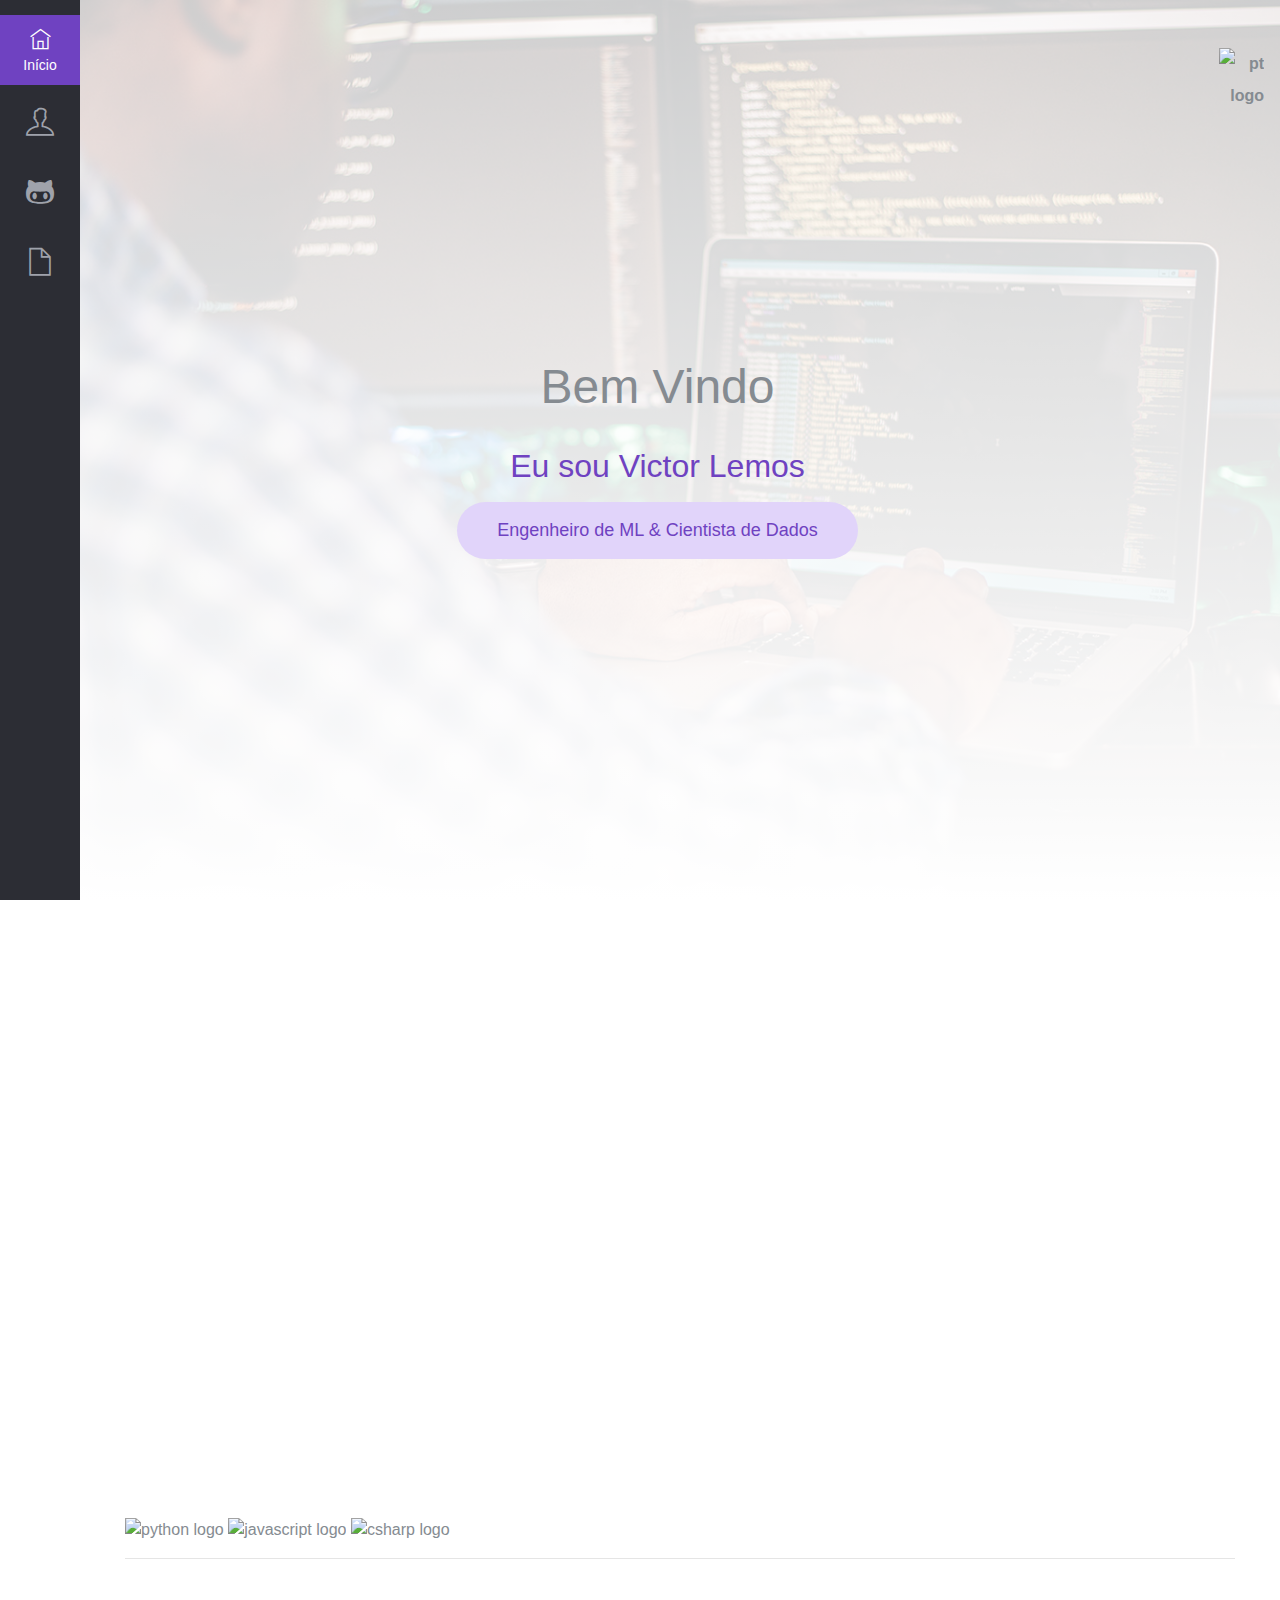
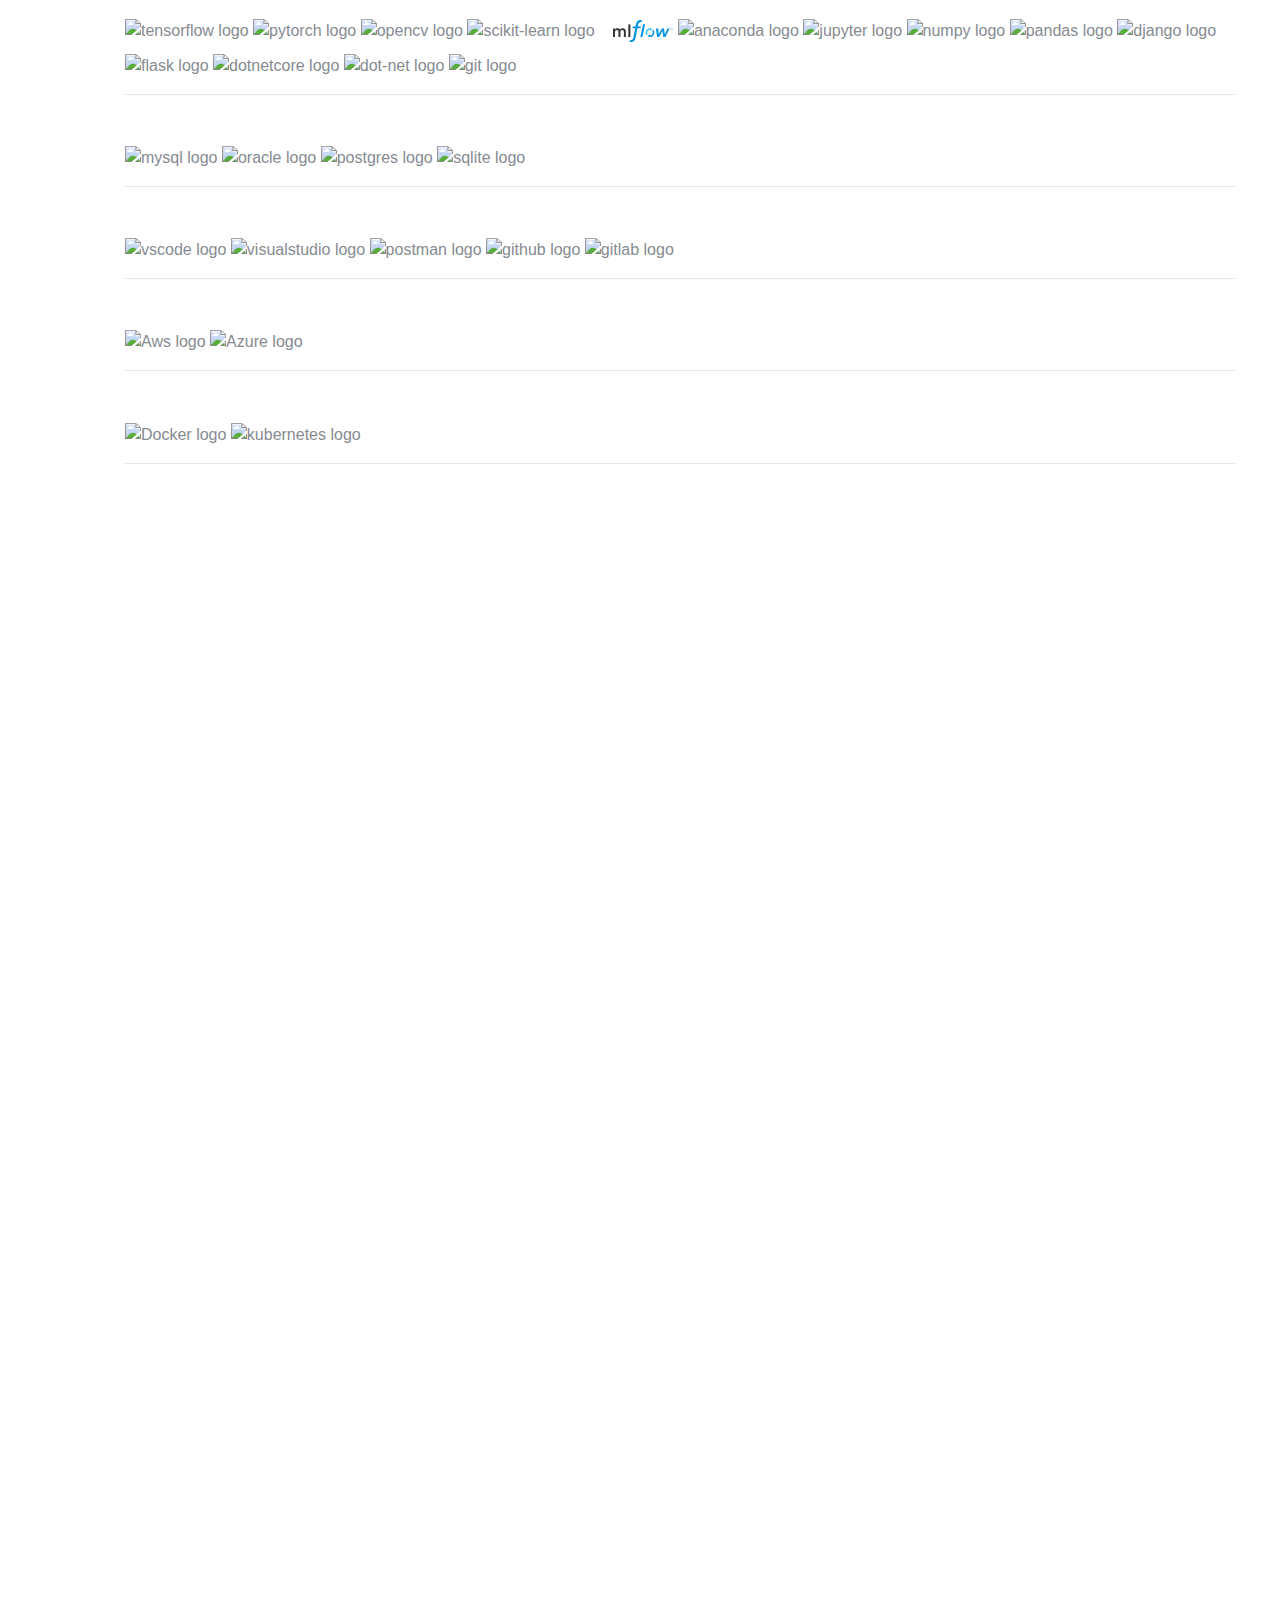
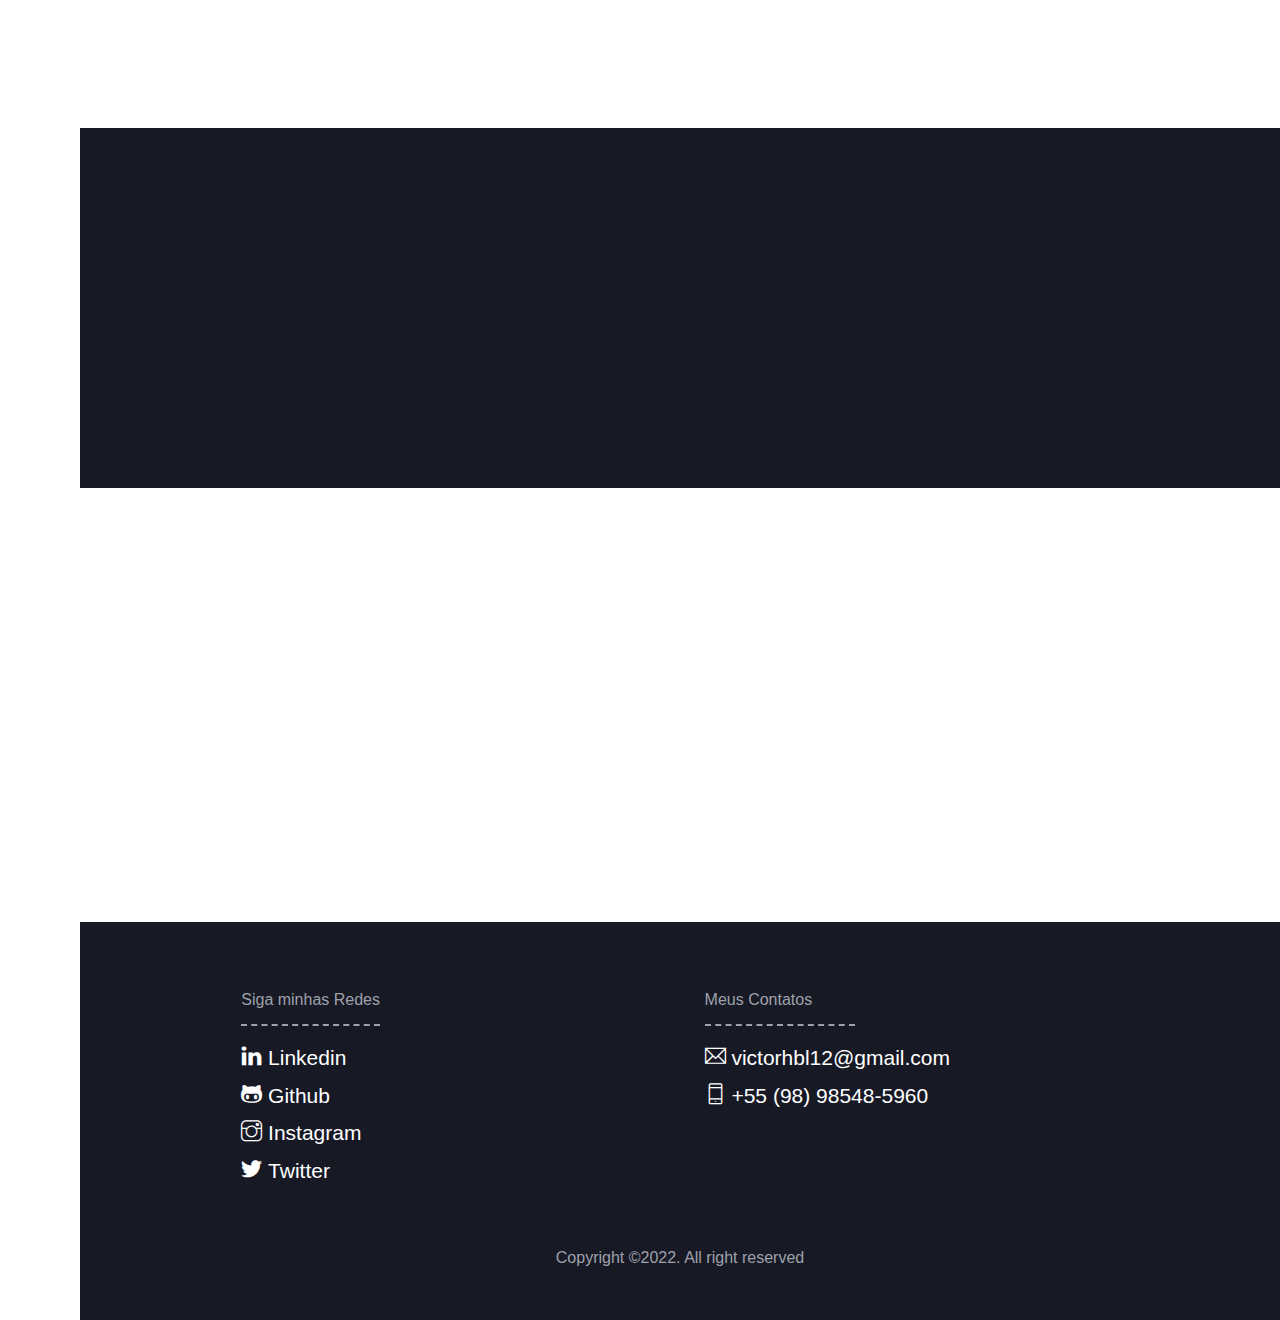
==== commit 0931d123: "[Changelog]" ====
--- a/pt-BR/index.html
+++ b/pt-BR/index.html
@@ -307,48 +307,28 @@
 		
 			<!-- Portfolio page -->
 			<div class="vg-page page-service" id="portfolio">
-				<!--TODO: this will contain links for some of my github projects -->
 				<div class="container">
 					<div class="row">
 						<div class="col-md-12">
 							<div class="text-center wow fadeInUp">
-								<div class="badge badge-subhead">Github</div>
+								<div class="badge badge-subhead"><h1>Github</h1></div>
 							</div>
 							<h1 class="text-center fw-normal wow fadeInUp">Veja parte do meu trabalho</h1>
 						</div>
 					</div>
-					<!-- Link to generate a new card: https://ghlinkcard.com/ -->
-					<div class="row">
-						<div class="col-md-6 col-lg-6 wow fadeInUp">
-							<a href="https://github.com/vituenrique/Classification-Score" target="_blank">
-								<img class="img-github-cards" src="https://github-link-card.s3.ap-northeast-1.amazonaws.com/vituenrique/Classification-Score.png">
-							</a>
-						</div>
-						<div class="col-md-6 col-lg-6 wow fadeInUp">
-							<a href="https://github.com/vituenrique/RooftopSegmentation" target="_blank">
-								<img class="img-github-cards" src="https://github-link-card.s3.ap-northeast-1.amazonaws.com/vituenrique/RooftopSegmentation.png">
-							</a>
-						</div>
-					</div> 
-					<div class="row">
-						<div class="col-md-6 col-lg-6 wow fadeInUp">
-							<a href="https://github.com/vituenrique/MaxCliqueGrasp" target="_blank">
-								<img class="img-github-cards" src="https://github-link-card.s3.ap-northeast-1.amazonaws.com/vituenrique/MaxCliqueGrasp.png">
-							</a>
-						</div>
-						<!-- <div class="col-md-6 col-lg-4 wow fadeInUp">
-							<a href="https://github.com/vituenrique/Classification-Score"><img src="https://github-link-card.s3.ap-northeast-1.amazonaws.com/vituenrique/Classification-Score.png" width="460px"></a>
-						</div>
-						<div class="col-md-6 col-lg-4 wow fadeInUp">
-							<a href="https://github.com/vituenrique/Classification-Score"><img src="https://github-link-card.s3.ap-northeast-1.amazonaws.com/vituenrique/Classification-Score.png" width="460px"></a>
-						</div>
-						<div class="col-md-6 col-lg-4 wow fadeInUp">
-							<a href="https://github.com/vituenrique/Classification-Score"><img src="https://github-link-card.s3.ap-northeast-1.amazonaws.com/vituenrique/Classification-Score.png" width="460px"></a>
-						</div> -->
-					</div>
-					<!-- End gridder -->
-					<div class="text-center wow fadeInUp">
-						<a href="https://github.com/vituenrique?tab=repositories" target="_blank" class="btn btn-theme">Carregar mais</a>
+					<!-- Display the github projects -->
+					<div class="row">
+						<div class="col-md-12">
+							<div class="gridder my-3" id="github-projects"></div> 
+						</div>
+					</div>
+					<!-- Load more -->
+					<div class="row">
+						<div class="col-md-12">
+							<div class="text-center wow fadeInUp">
+								<a href="https://github.com/vituenrique?tab=repositories" target="_blank" class="btn btn-theme">Veja mais</a>
+							</div>
+						</div>
 					</div>
 				</div>
 			</div> 
@@ -466,22 +446,8 @@
 
 		<script src="../assets/js/github-widget.min.js"></script>
 
-		<script>
-			/* When the user clicks on the button, 
-			toggle between hiding and showing the dropdown content */
-			function myFunction() {
-				document.getElementById("myDropdown").classList.toggle("show");
-			}
-			
-			// Close the dropdown if the user clicks outside of it
-			window.onclick = function(e) {
-				if (!e.target.matches('.dropbtn')) {
-					var myDropdown = document.getElementById("myDropdown");
-					if (myDropdown.classList.contains('show')) {
-						myDropdown.classList.remove('show');
-					}
-				}
-			}
-		</script>
+		<script src="../assets/js/multi-language-switch.js"></script>
+
+		<script src="../assets/js/github-repos-widget.js"></script>
 	</body>
 </html>--- a/assets/css/virtual.css
+++ b/assets/css/virtual.css
@@ -1084,18 +1084,19 @@
     bottom: 0;
     padding: 12px 16px;
     width: 100%;
+    height: 92px;
     background-color: #323131;
     color: #fff;
     z-index: 11;
 }
 
 .grid-item .img-caption p {
-    font-size: 14px;
+    font-size: 12px;
     margin-bottom: 0;
 }
 
 .grid-item .img-caption p::before {
-    content: "\2014";
+    content: "\2911";
     margin-right: 5px;
 }
 
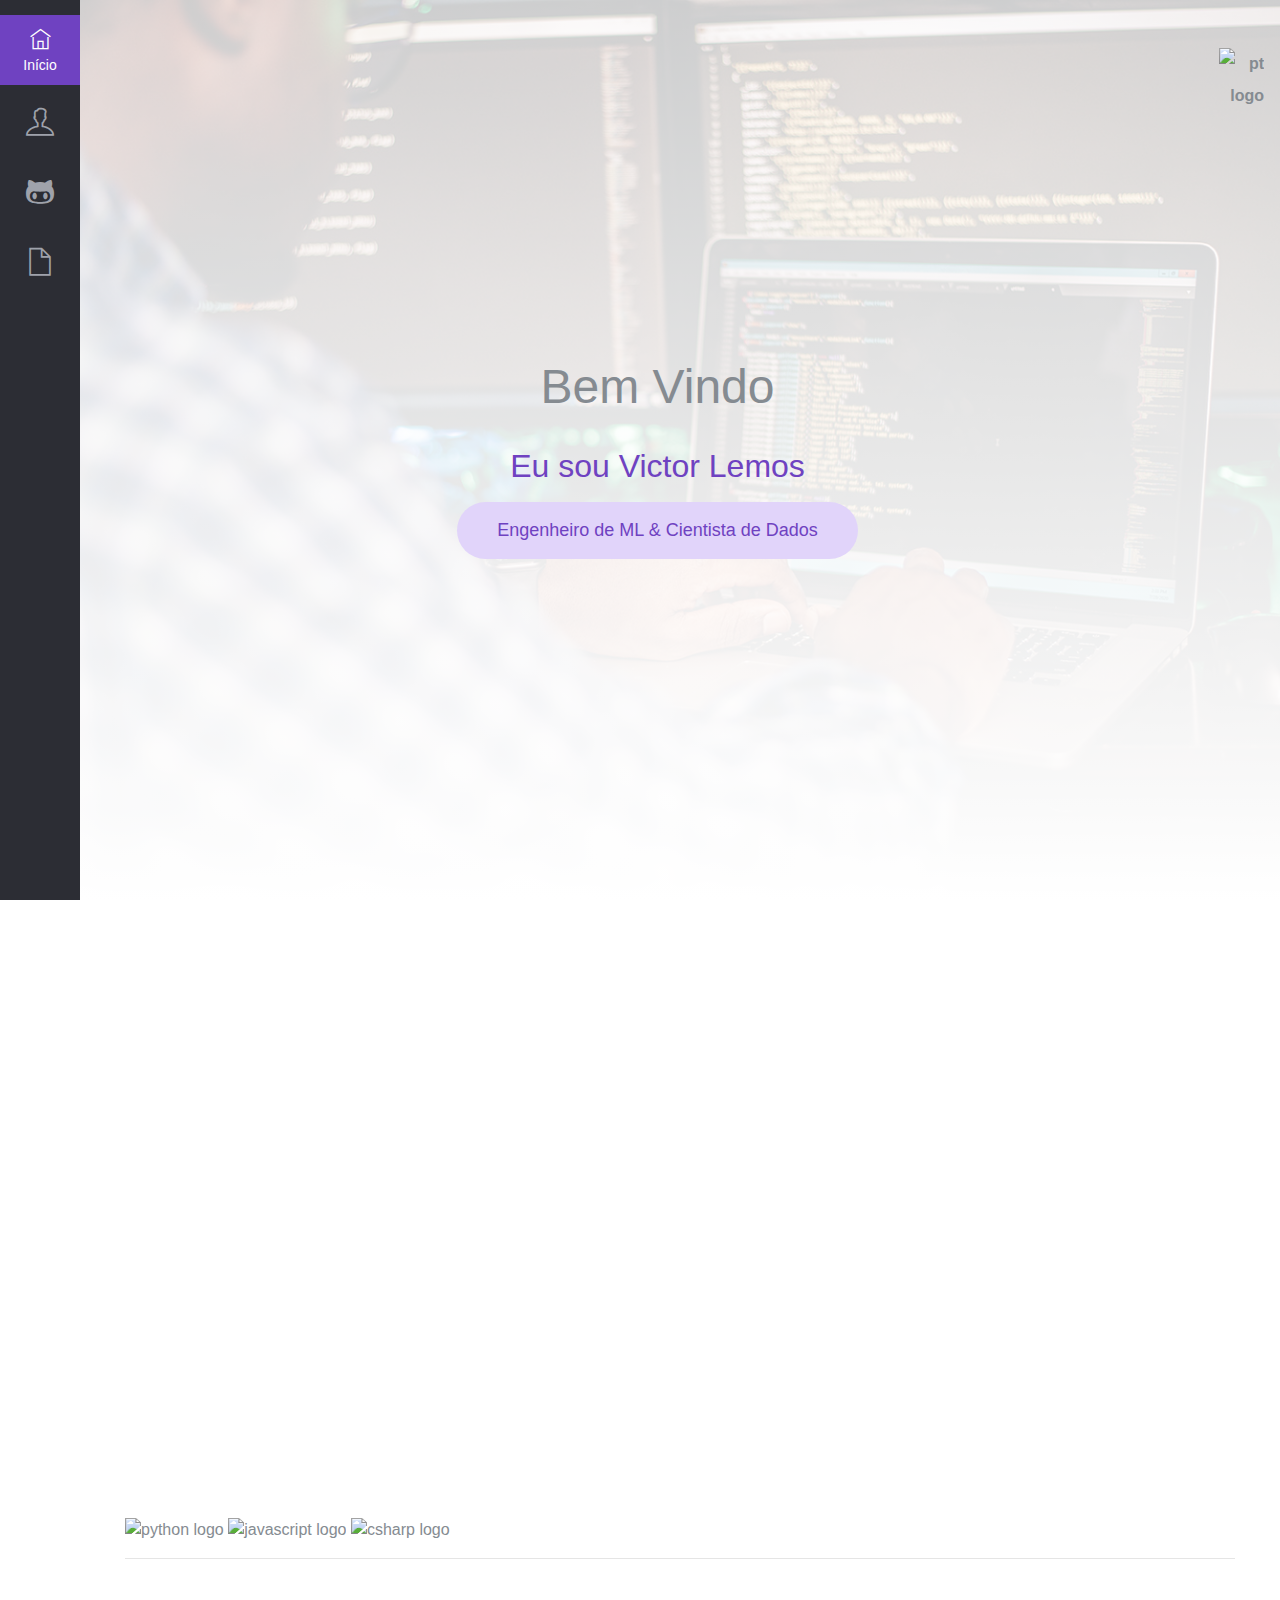
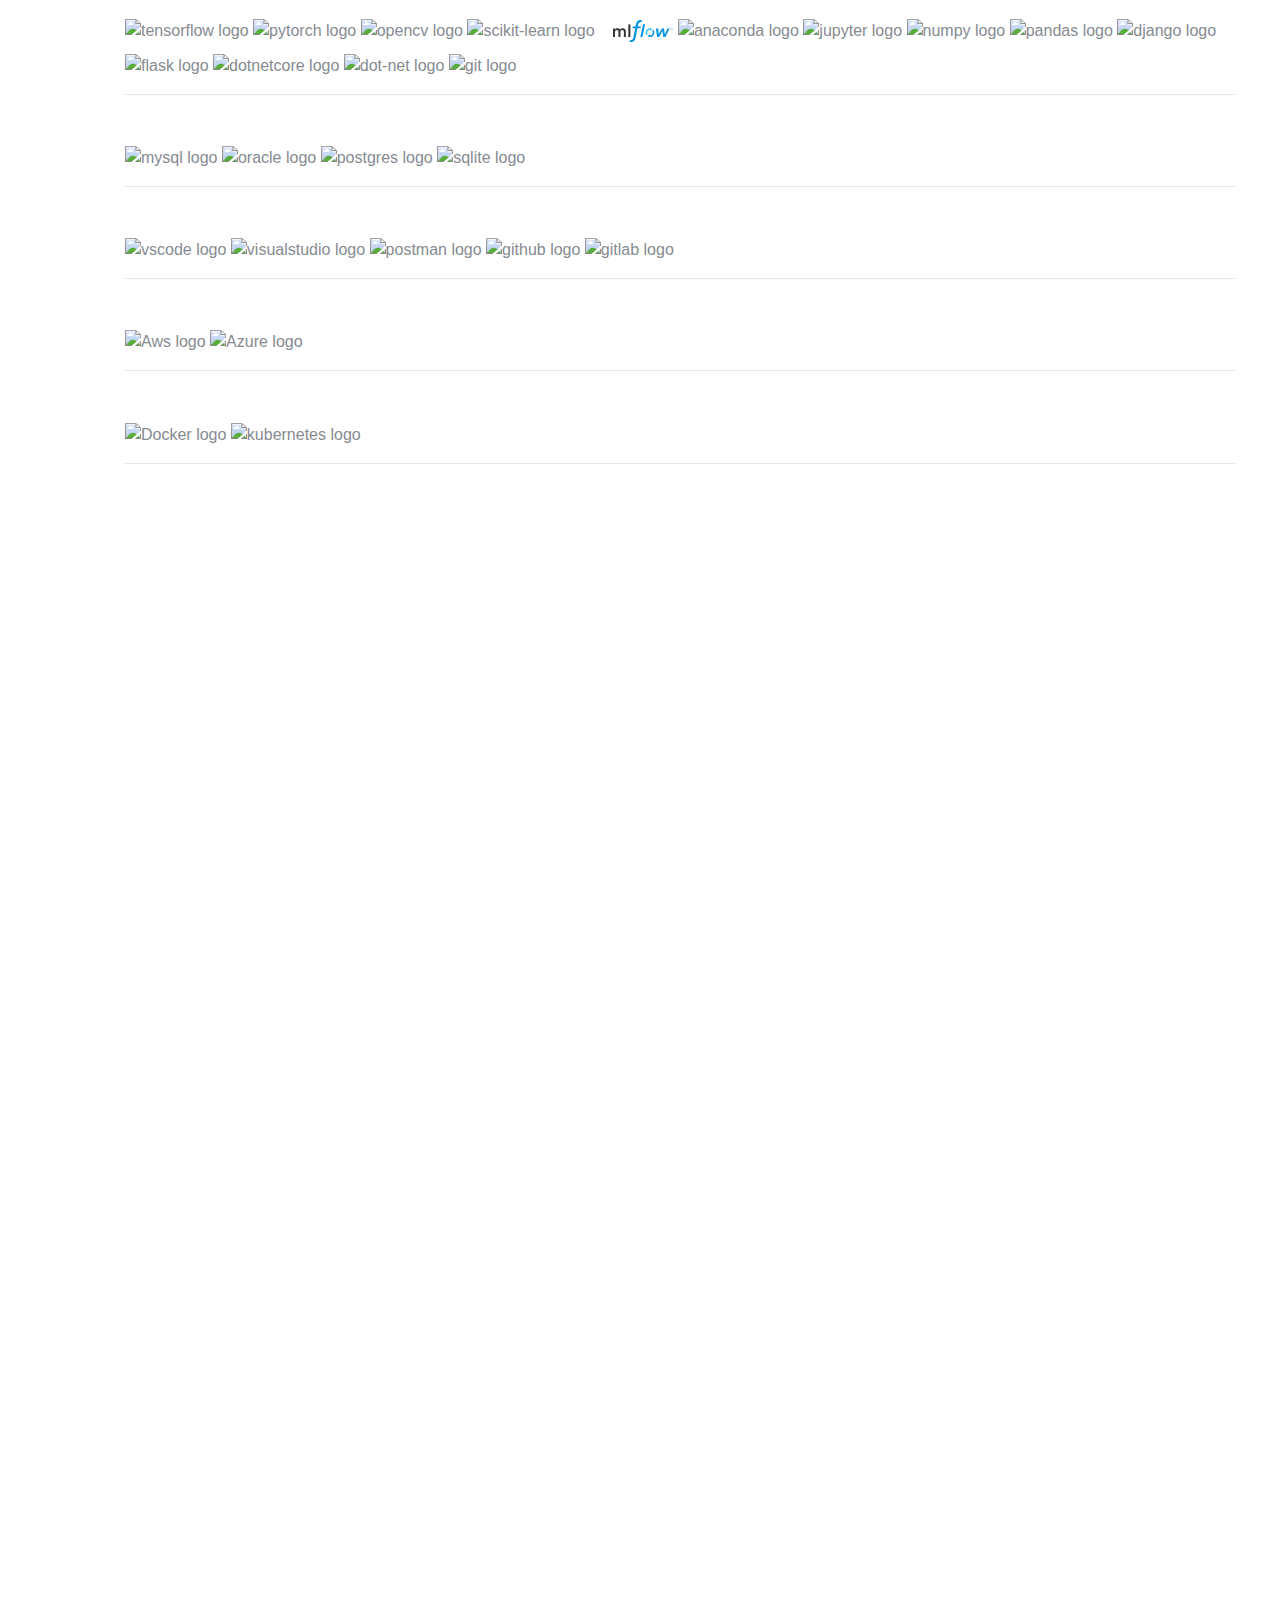
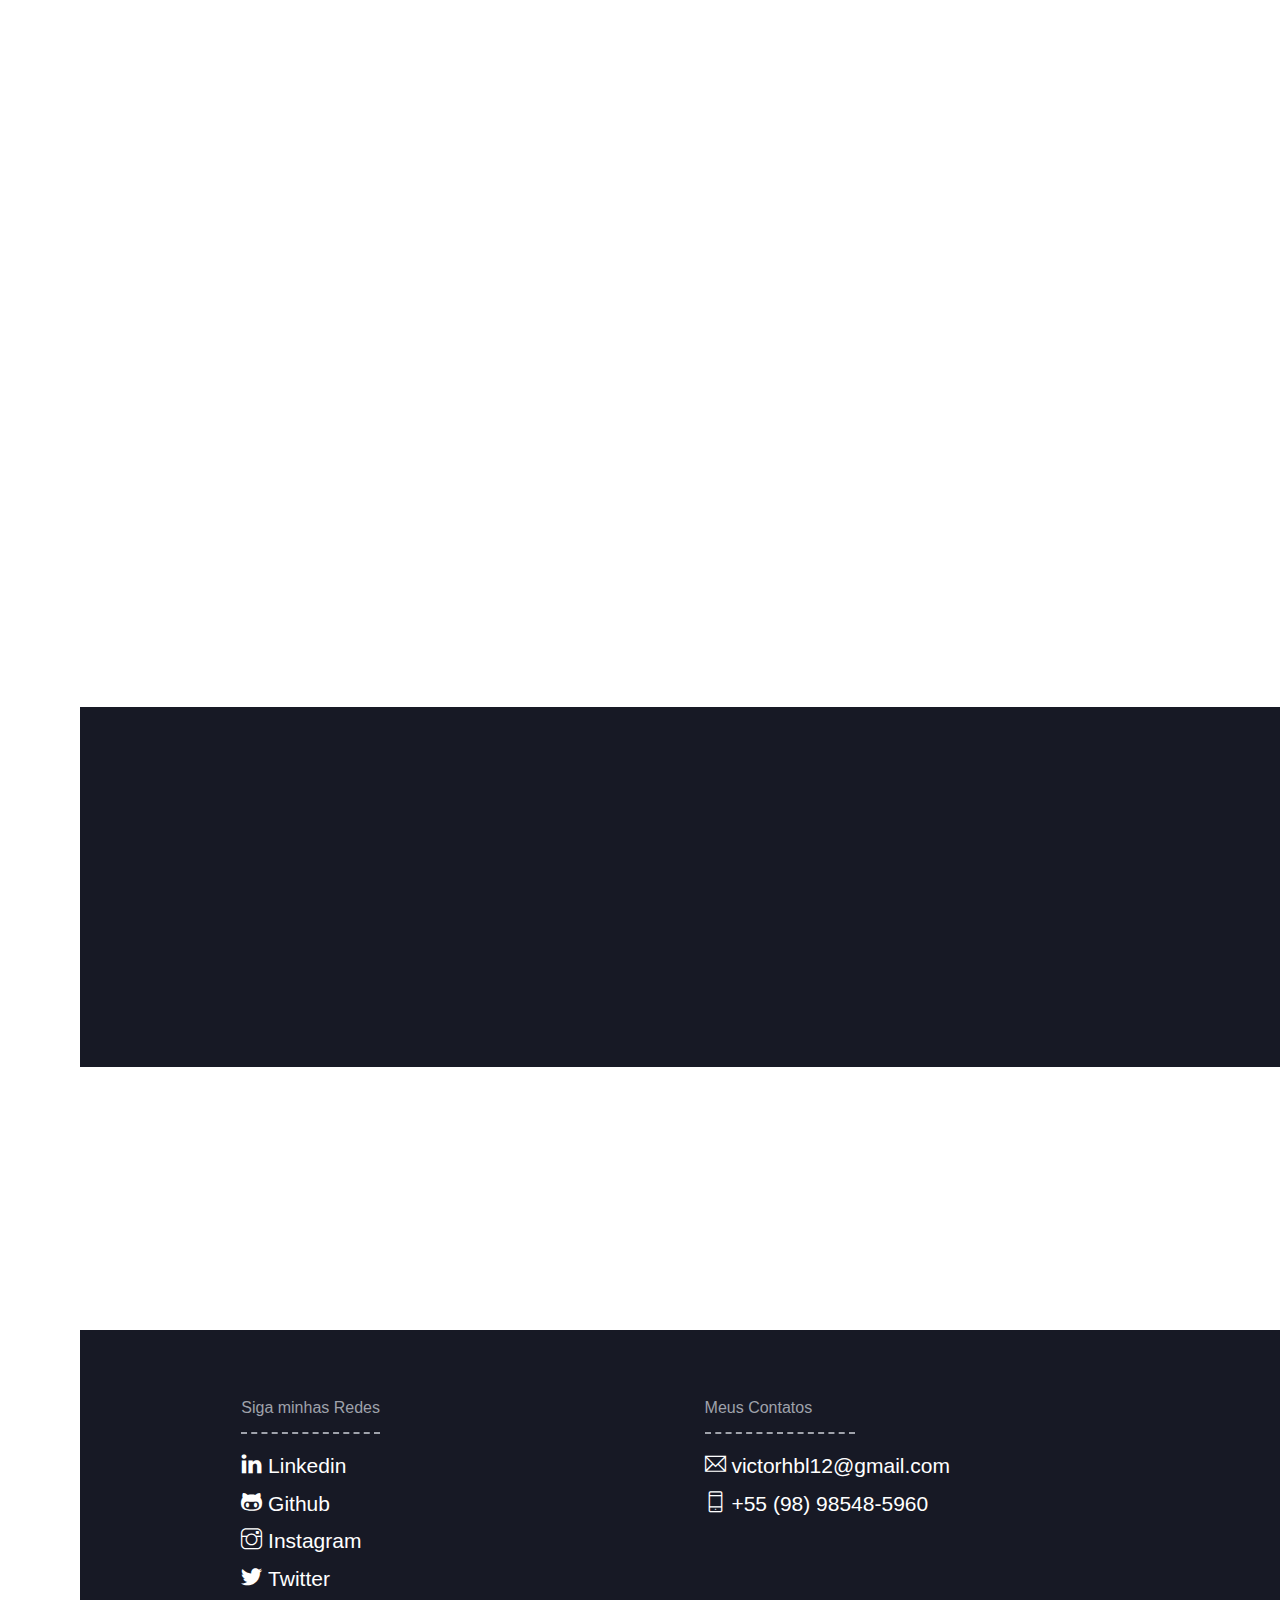
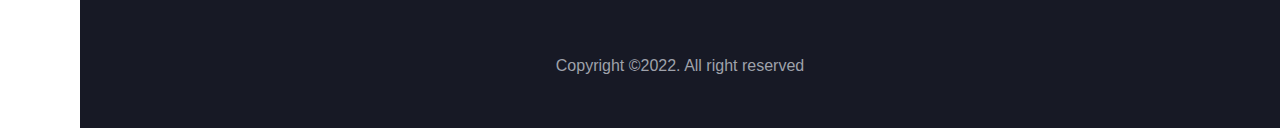
==== commit a96b8595: "[Changelog]" ====
--- a/pt-BR/index.html
+++ b/pt-BR/index.html
@@ -240,8 +240,13 @@
 									<div class="details">
 										<h5>Mestrado em Ciência da Computação</h5>
 										<small class="fg-theme">Universidade Federal do Maranhão</small>
-										<!--TODO: come back here later and fill this with some real descriptions for both the education and expirience sections-->
-										<p>There are many variations of passages of Lorem Ipsum available, but the majority have suffered</p>
+										<p>
+											Foco em Realidade Aumentada e Virtual, Computação Gráfica, Processamento de 
+											Imagens e Aprendizagem de Máquina.
+											<br>
+											<b>Monografia:</b> Desenvolvimento de uma Aplicação de Visualização de Simulações 
+											Computacionais em RA Aplicando Design Participativo.
+										</p>
 									</div>
 								</li>
 								<li>
@@ -249,7 +254,12 @@
 									<div class="details">
 										<h5>Bacharelado em Ciência da Computação</h5>
 										<small class="fg-theme">Universidade Federal do Maranhão</small>
-										<p>There are many variations of passages of Lorem Ipsum available, but the majority have suffered</p>
+										<p>
+											Foco em Séries temporais, Aprendizado de Máquina, Redes Neurais e GPU 
+											Acceleration.
+											<br>
+											<b>Dessertação:</b> Estimação Individual de Consumo Elétrico Utilizando Temporal Convolution Network.
+										</p>
 									</div>
 								</li>
 							</ul>
@@ -262,7 +272,14 @@
 									<div class="details">
 										<h5>Engenheiro de Machine Learning Pleno</h5>
 										<small class="fg-theme">Consolide</small>
-										<p>There are many variations of passages of Lorem Ipsum available, but the majority have suffered</p>
+										<p>
+											Trabalhou no desenvolimentos de projetos como: avaliador de pitch de atendimento que, 
+											baseado em uma gravação de uma ligação entre um vendedor e seu cliente, avalia 
+											se todos as etapas do pitch foram cumpridas, além de uma análise temporal de 
+											sentimento. Já o segundo projeto envolve um motor de busca inteligente que utiliza 
+											métricas de semelhança fonética e gramatical, além de outras técnicas de NLP para 
+											estimar a probabilidade de registro de uma marca.
+										</p>
 									</div>
 								</li>
 								<li>
@@ -270,7 +287,14 @@
 									<div class="details">
 										<h5>Cientista de Dados</h5>
 										<small class="fg-theme">Equatorial Energia</small>
-										<p>There are many variations of passages of Lorem Ipsum available, but the majority have suffered</p>
+										<p> 
+											Responsável pela criação, manutenção e avaliação de modelos preditivos para 
+											determinar ferramentas de cobrança de forma automática. Os processos necessitam 
+											de ajustes diários nos modelos preditivos bem como outras atividades como 
+											Reconhecimento de Padrões e Analise de Dados, Segmentação de Consumidores, 
+											Scoring baseado no histórico de pagamentos e criação de Pipelines de automação 
+											para utilização de modelos de predição em ambientes de produção.
+										</p>
 									</div>
 								</li>
 								<li>
@@ -278,7 +302,11 @@
 									<div class="details">
 										<h5>Desenvolvedor Back-end</h5>
 										<small class="fg-theme">SAMCORP Solutions</small>
-										<p>There are many variations of passages of Lorem Ipsum available, but the majority have suffered</p>
+										<p> 
+											Alocado como desenvolvedor terceirizado na Cargill em um projeto Internacional craiação 
+											um sistema para gerenciamento de contratos de compra e venda de Grãos. Foram utilizados 
+											o framework .NET Core para criação de micro-serviços os bancos de dados MySQL e SQL Server.
+										</p>
 									</div>
 								</li>
 								<li>
@@ -286,7 +314,13 @@
 									<div class="details">
 										<h5>Desenvolvedor/Pesquisador ML</h5>
 										<small class="fg-theme">P&D SISHCO (NCA - Equaltorial Energia) </small>
-										<p>There are many variations of passages of Lorem Ipsum available, but the majority have suffered</p>
+										<p>
+											Atuei como desenvolvedor e pesquisador na criação de uma ferramenta de definição 
+											adaptativa de parâmetros para a crítica da medição do consumo de energia elétrica 
+											usando Deep Learning e Survival Analysis. Esse software foi capaz de maneira 
+											individualizada e adaptativa, gerar estimativas para crítica da medição do consumo 
+											de energia elétrica baseados em informações históricas.
+										</p>
 									</div>
 								</li>
 								<li>
@@ -294,7 +328,16 @@
 									<div class="details">
 										<h5>Desenvolvedor/Pesquisador ML</h5>
 										<small class="fg-theme">P&D SAUL (NCA - Equaltorial Energia) </small>
-										<p>There are many variations of passages of Lorem Ipsum available, but the majority have suffered</p>
+										<p>
+											Atuei como desenvolvedor e pesquisador na criação de uma ferramenta para
+											construção auto organizável de agrupamentos de leitura utilizando de métodos de 
+											inteligência computacional e Sistemas de Informação Geográfica. Foi desenvolvida 
+											uma aplicação WebGIS para auto-organização de agrupamento de unidades 
+											consumidoras para leitura de medição. Foi então desenvolvido um módulo de 
+											otimização que foi integrado em forma de serviço através do framework Django, 
+											nele foram implementados os algoritmos de aprendizado de máquina responsáveis 
+											pela geração automática dos agrupamentos e organização das unidades consumidoras. 
+										</p>
 									</div>
 								</li>
 							</ul>
@@ -341,7 +384,8 @@
 				<div class="container">
 					<div class="row">
 						<div class="col-md-12 col-lg-12 wow fadeInUp">
-							<table class="table table-striped table-dark">
+						<h3 class="text-center wow fadeInUp">Em breve...</h3>
+							<!-- <table class="table table-striped table-dark">
 								<thead>
 									<tr>
 										<th scope="col">#</th>
@@ -377,7 +421,7 @@
 										<td>@mdo</td>
 									</tr>
 								</tbody>
-							</table>
+							</table> -->
 						</div>
 					</div>
 				</div>
--- a/assets/css/minibar.virtual.css
+++ b/assets/css/minibar.virtual.css
@@ -316,12 +316,40 @@
     margin-top: 8px;
     padding: 20px;
     border-radius: 4px;
-}
-
-.timeline li .details h5,
-.timeline li .details p {
+    -webkit-animation: slideIn 1s linear;
+}
+
+.timeline li .details h5 {
     margin-bottom: 0;
 }
+
+.timeline li .details p { 
+    margin-bottom: 0;
+    text-align: justify !important;
+    font-size: 14px;
+
+}
+/* TODO: in case I decide to bring back the collapsable description  */
+/* .timeline li .details p {
+    position: absolute; 
+    visibility: hidden;
+    margin-bottom: 0;
+    text-align: justify !important;
+    transform: translateY(-100%);
+    -webkit-animation: slideIn 1s forwards;
+}
+
+@keyframes slideIn {
+    to {
+        transform: translateY(0%);
+    }
+}
+
+.timeline li .details:hover p {
+    position: relative; 
+    visibility: visible;
+
+} */
 
 .timeline li .details small {
     display: block;
@@ -330,7 +358,6 @@
     margin-top: 5px;
     margin-bottom: 10px;
 }
-
 
 /* Page Style */
 .vg-page {
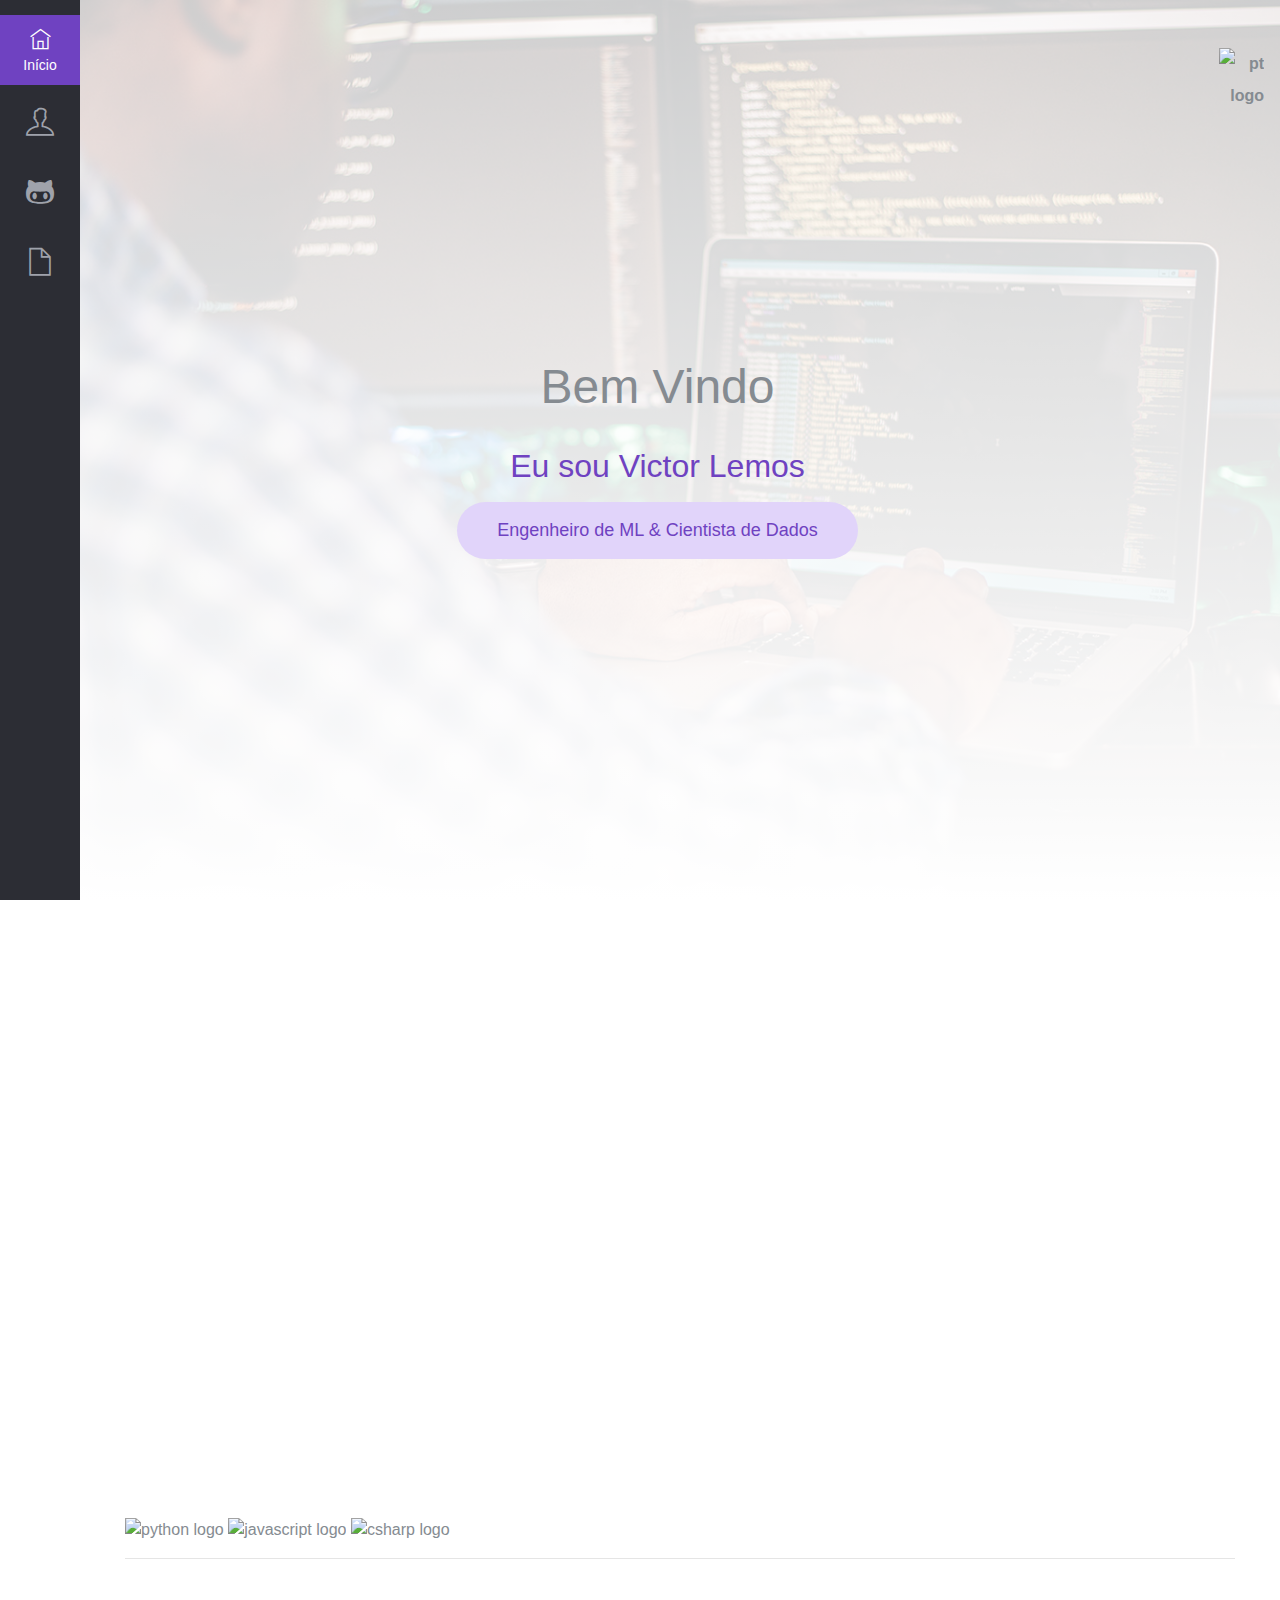
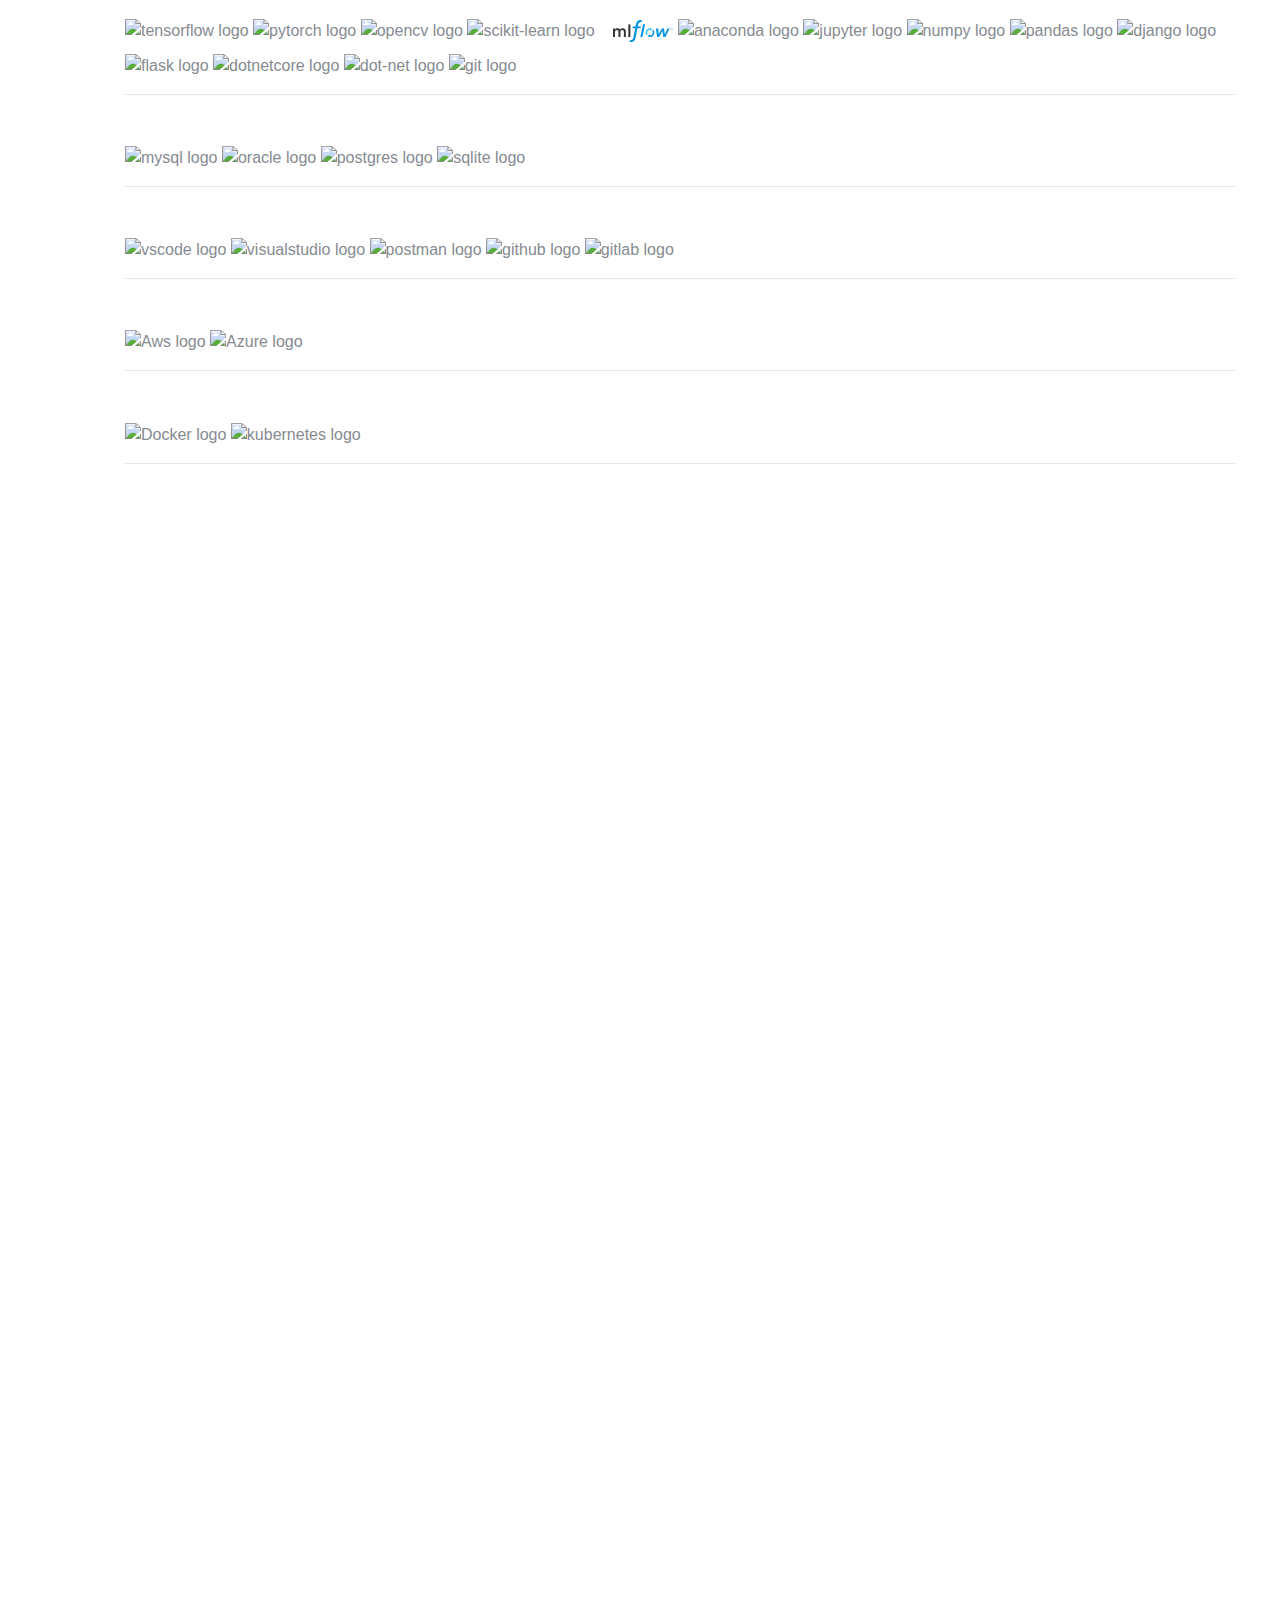
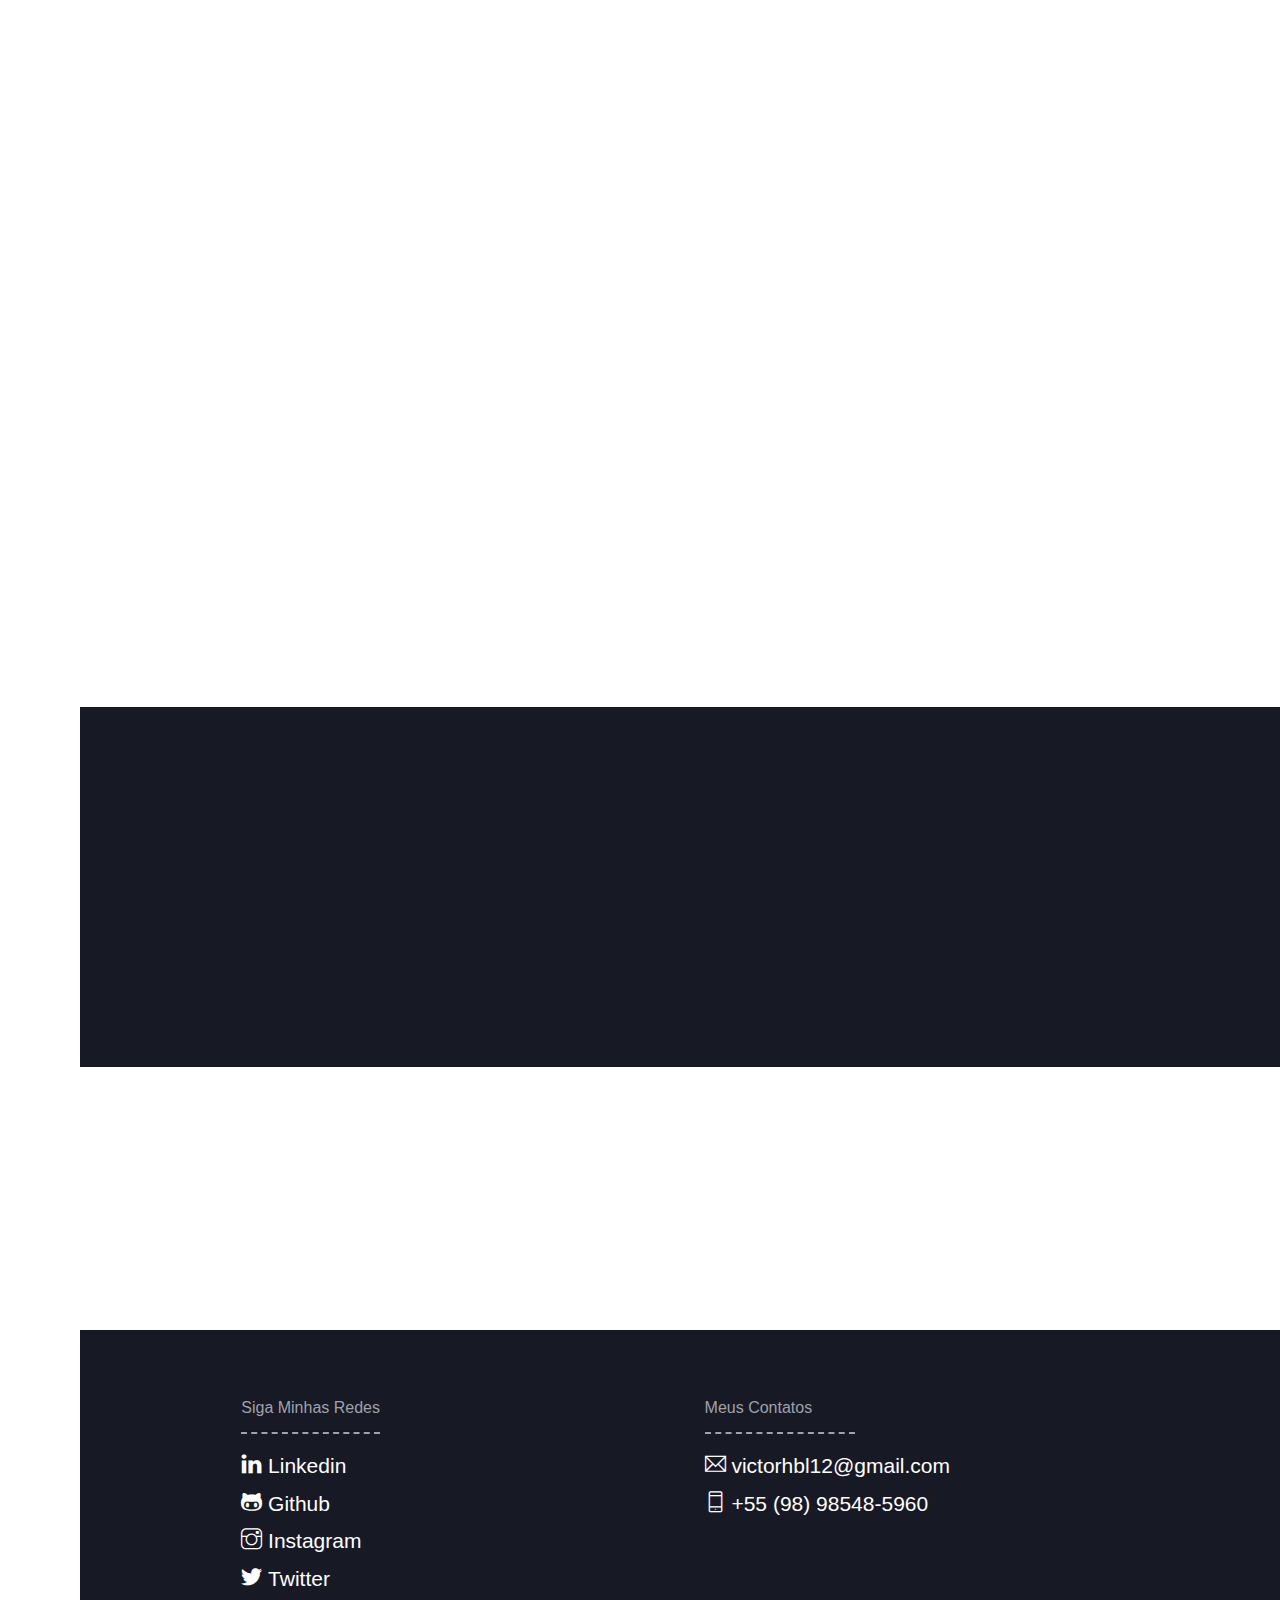
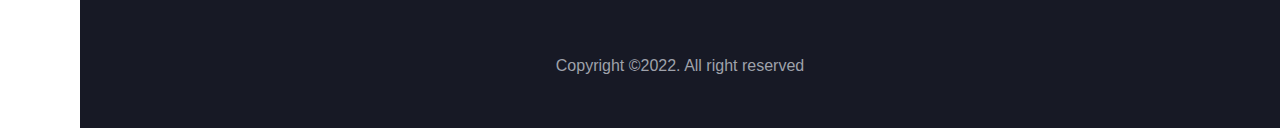
==== commit f3cc390a: "[Changelog]" ====
--- a/pt-BR/index.html
+++ b/pt-BR/index.html
@@ -29,8 +29,6 @@
 		<link rel="stylesheet" type="text/css" href="../assets/css/virtual.css">
 		
 		<link rel="stylesheet" type="text/css" href="../assets/css/minibar.virtual.css">
-
-		<link rel="stylesheet" type="text/css" href="../assets/css/github-widget.css"/>
 
 		<link rel="stylesheet" type="text/css" href="../assets/css/css2.css">
 
@@ -378,7 +376,7 @@
 			<!-- End Portfolio page -->
 
 			<!-- TODO: Create a area for displaying your papers -->
-			<!-- Page Service -->
+			<!-- Page Papers -->
 			<div class="vg-page page-portifolio" id="papers">
 				<h1 class="text-center wow fadeInUp">Publicações</h1>
 				<div class="container">
@@ -426,7 +424,7 @@
 					</div>
 				</div>
 			</div> 
-			<!-- End page services -->
+			<!-- End page Papers -->
 		
 			<!-- Footer -->
 			<div class="vg-footer">
@@ -434,7 +432,7 @@
 					<div class="row">
 						<div class="col-md-6 col-lg-3 py-3">
 							<div class="float-lg-right">
-								<p>Siga minhas Redes</p>
+								<p>Siga Minhas Redes</p>
 								<hr class="divider">
 								<ul class="list-unstyled">
 									<li><a href="https://linkedin.com/in/victor-lemos-ml" target="_blank"><span class="icon ti-linkedin"></span> Linkedin</a></li>
@@ -488,8 +486,6 @@
 
 		<script src="../assets/js/minibar-virtual.js"></script>
 
-		<script src="../assets/js/github-widget.min.js"></script>
-
 		<script src="../assets/js/multi-language-switch.js"></script>
 
 		<script src="../assets/js/github-repos-widget.js"></script>
--- a/assets/css/virtual.css
+++ b/assets/css/virtual.css
@@ -108,13 +108,15 @@
     position: relative;
     display: block;
     margin: 0 auto;
-    width: 100%;height: 100%;
+    width: 100%;
+    height: 100%;
     overflow: hidden;
     z-index: 10;
 }
 
 .img-place > img {
-    width: 100%;height: auto;
+    width: 100%;
+    height: auto;
 }
 
 /* Overlay */
@@ -1072,7 +1074,7 @@
     display: block;
     margin: 0 auto;
     width: 100%;
-    max-width: 350px;
+    max-width: 400px;
     height: 100%;
     border-radius: 4px;
     overflow: hidden;
@@ -1091,12 +1093,20 @@
 }
 
 .grid-item .img-caption p {
-    font-size: 12px;
+    font-size: 14px;
     margin-bottom: 0;
+    overflow: hidden;
+    white-space: nowrap;
+    text-overflow: ellipsis;
+    display: -webkit-box;
+    line-height: 1.5em;     /* fallback */
+    max-height: 21px;      /* fallback */
+    -webkit-line-clamp: 1; /* number of lines to show */
+    -webkit-box-orient: vertical;
 }
 
 .grid-item .img-caption p::before {
-    content: "\2911";
+    content: "\2022";
     margin-right: 5px;
 }
 
@@ -1110,7 +1120,7 @@
 @media (min-width: 992px) {
     .gridder .grid-item,
     .gridder .grid-sizer {
-        width: 33.33333%;
+        width: 50%;
     }
 }
 
--- a/assets/css/minibar.virtual.css
+++ b/assets/css/minibar.virtual.css
@@ -316,7 +316,7 @@
     margin-top: 8px;
     padding: 20px;
     border-radius: 4px;
-    -webkit-animation: slideIn 1s linear;
+    /* -webkit-animation: slideIn 1s linear; */
 }
 
 .timeline li .details h5 {
@@ -325,7 +325,7 @@
 
 .timeline li .details p { 
     margin-bottom: 0;
-    text-align: justify !important;
+    text-align: left !important;
     font-size: 14px;
 
 }
--- a/assets/css/style.css
+++ b/assets/css/style.css
@@ -1,3 +1,44 @@
+/* width */
+::-webkit-scrollbar {
+    width: 10px;
+}
+
+/* Track */
+::-webkit-scrollbar-track {
+    background: #f1f1f1; 
+    border-radius: 10px;
+}
+
+/* Handle */
+::-webkit-scrollbar-thumb {
+    background: #52565c; 
+    border-radius: 10px;
+}
+
+/* Handle on hover */
+::-webkit-scrollbar-thumb:hover {
+    background: #555; 
+}
+
+.overflow {
+    overflow: hidden;
+    -ms-text-overflow: ellipsis;
+    text-overflow: ellipsis;
+    white-space: nowrap;
+}
+
+.overflow:hover {
+    overflow: visible;
+}
+
+.overflow:hover h5 {
+    position: relative;
+    background-color: white;
+
+    box-shadow: 0 0 4px 0 black;
+    border-radius: 1px;
+}
+
 @media (min-width: 800px) {
     a {
         text-decoration: none;
@@ -272,5 +313,4 @@
     .lang-menu:hover ul {
         display: block;
     }
-}
-
+}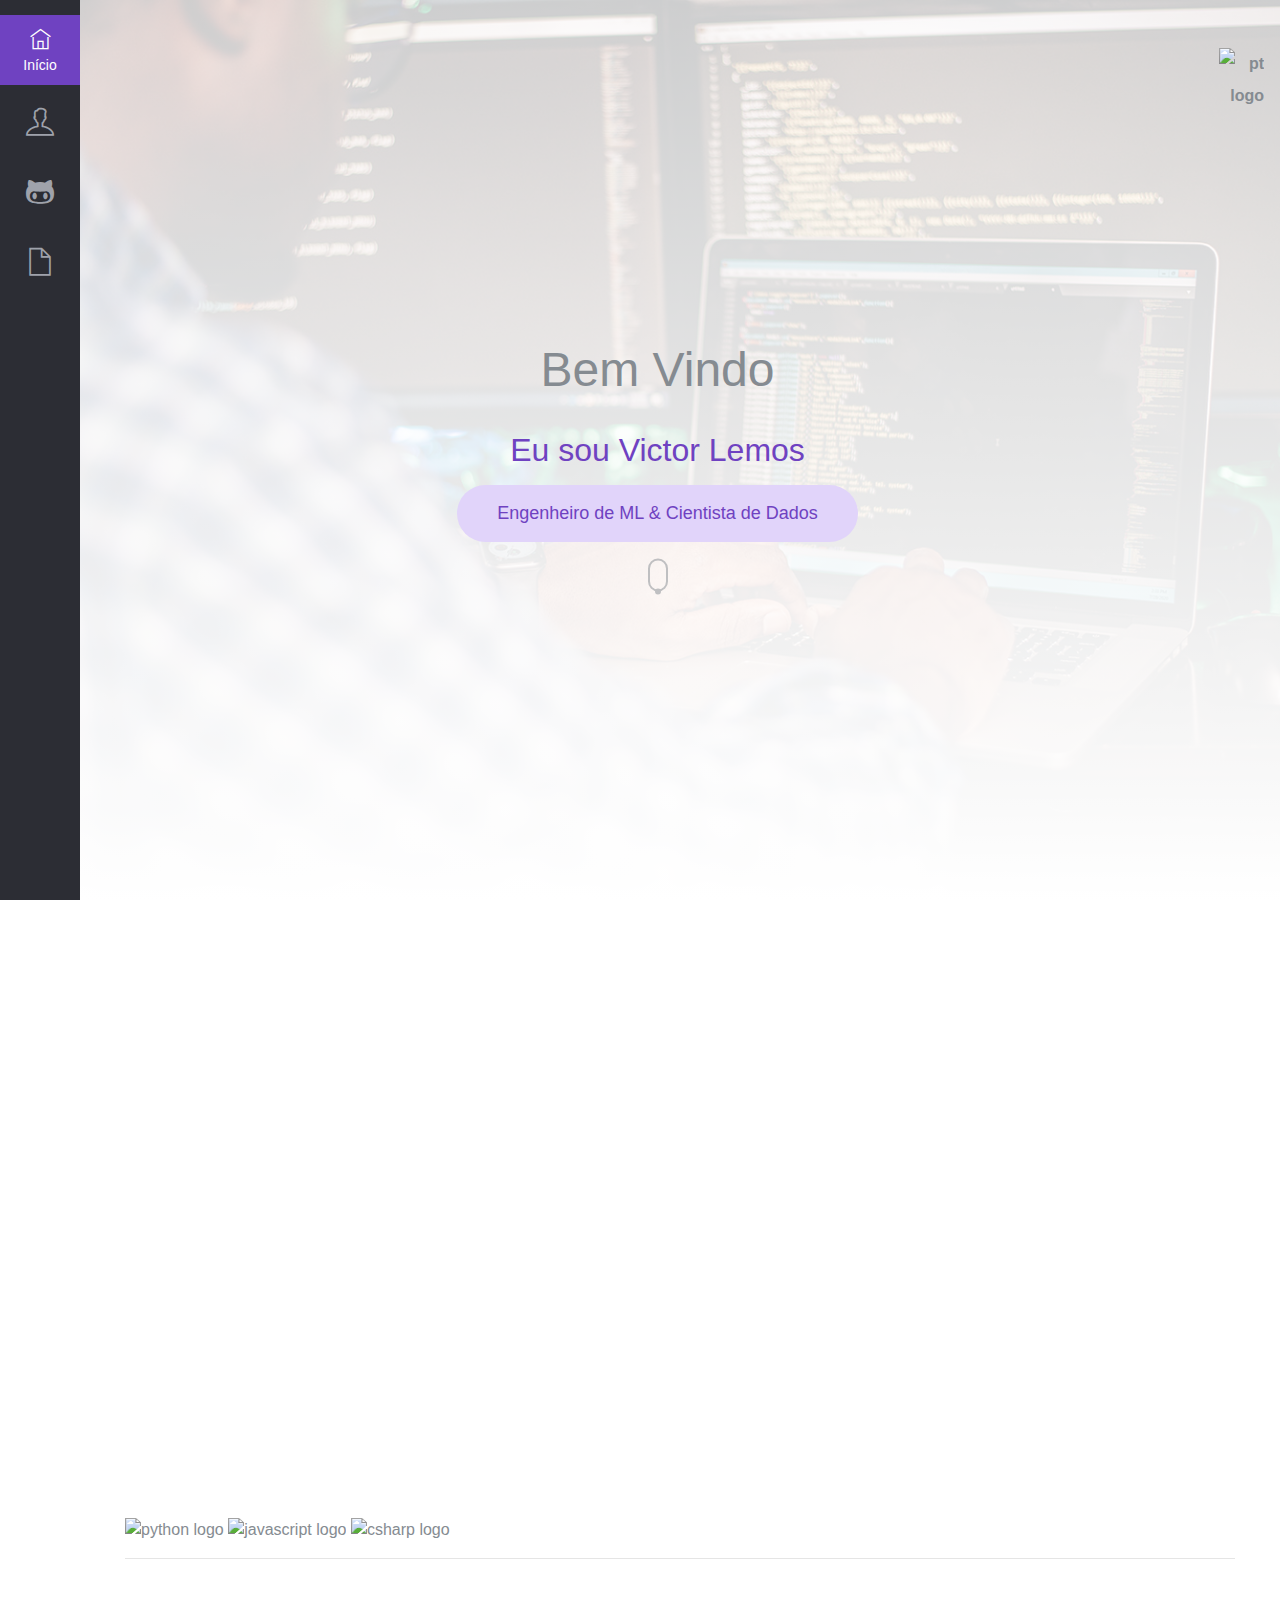
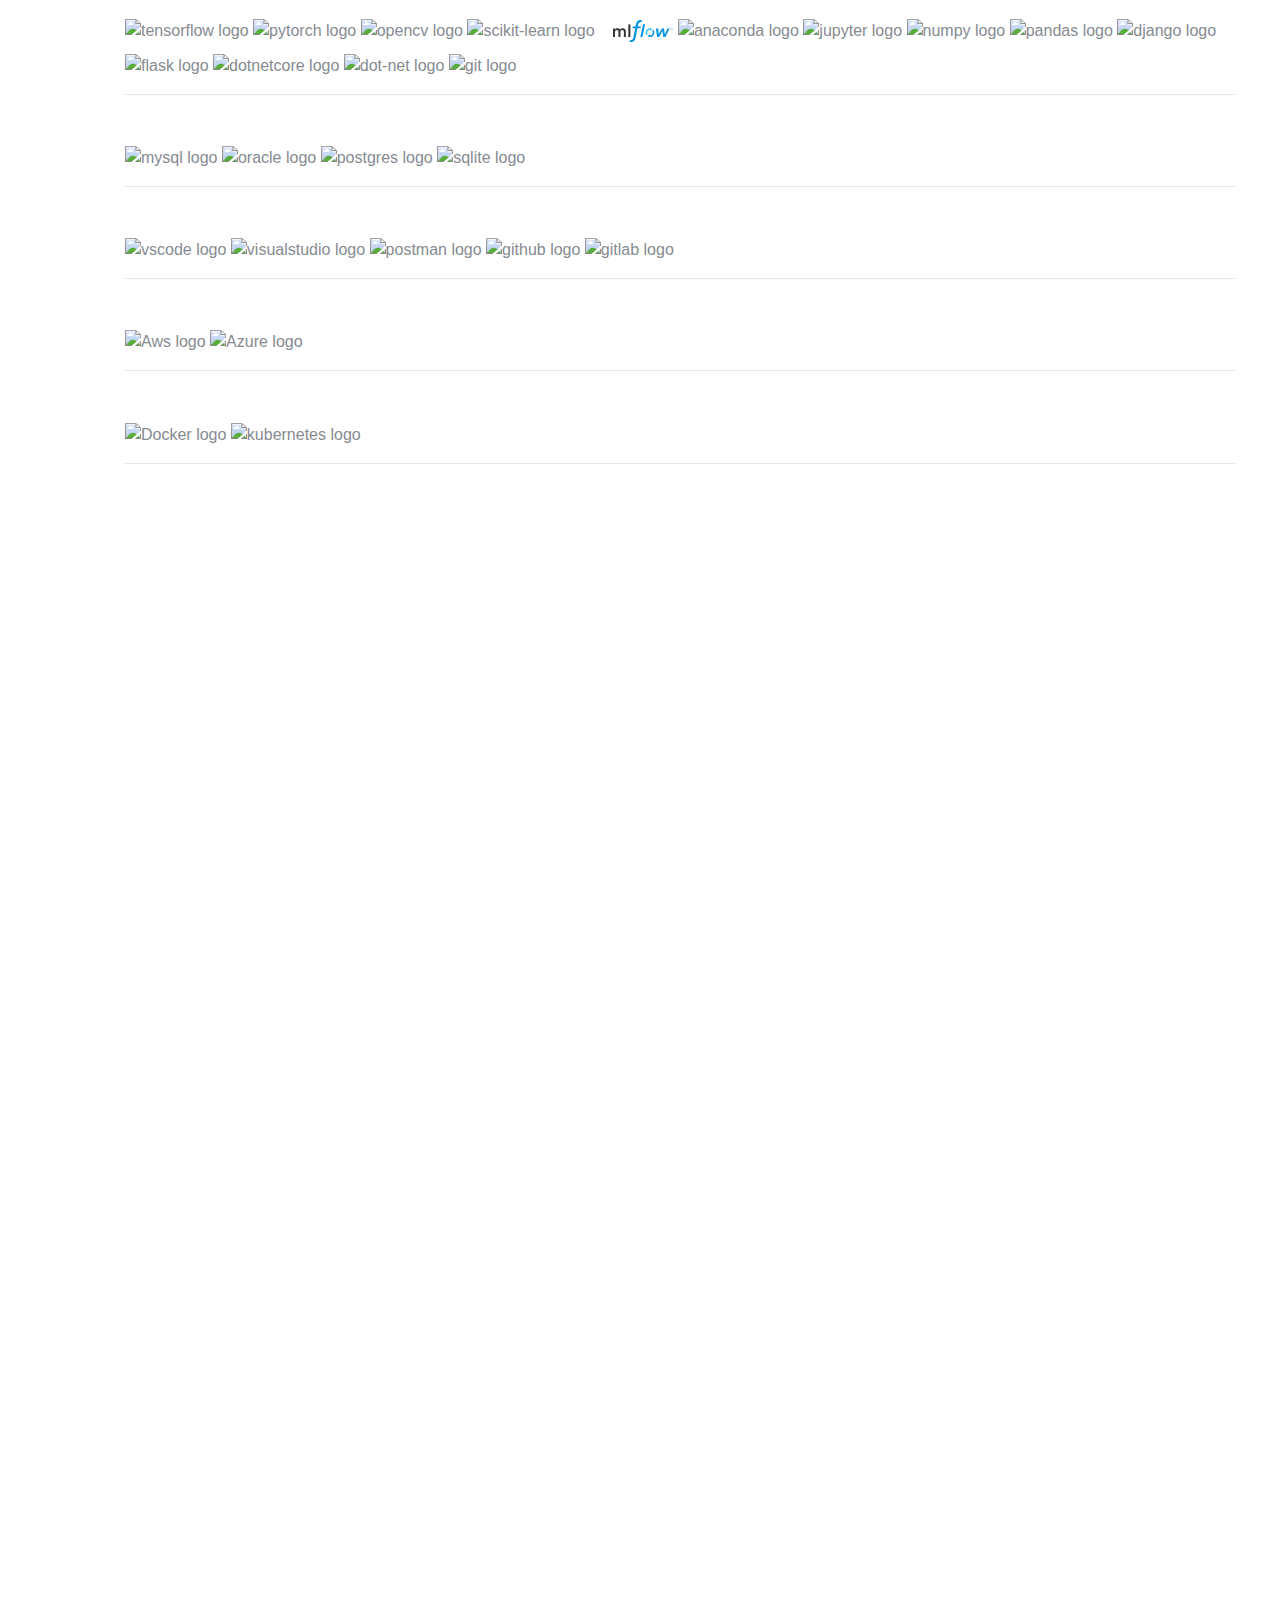
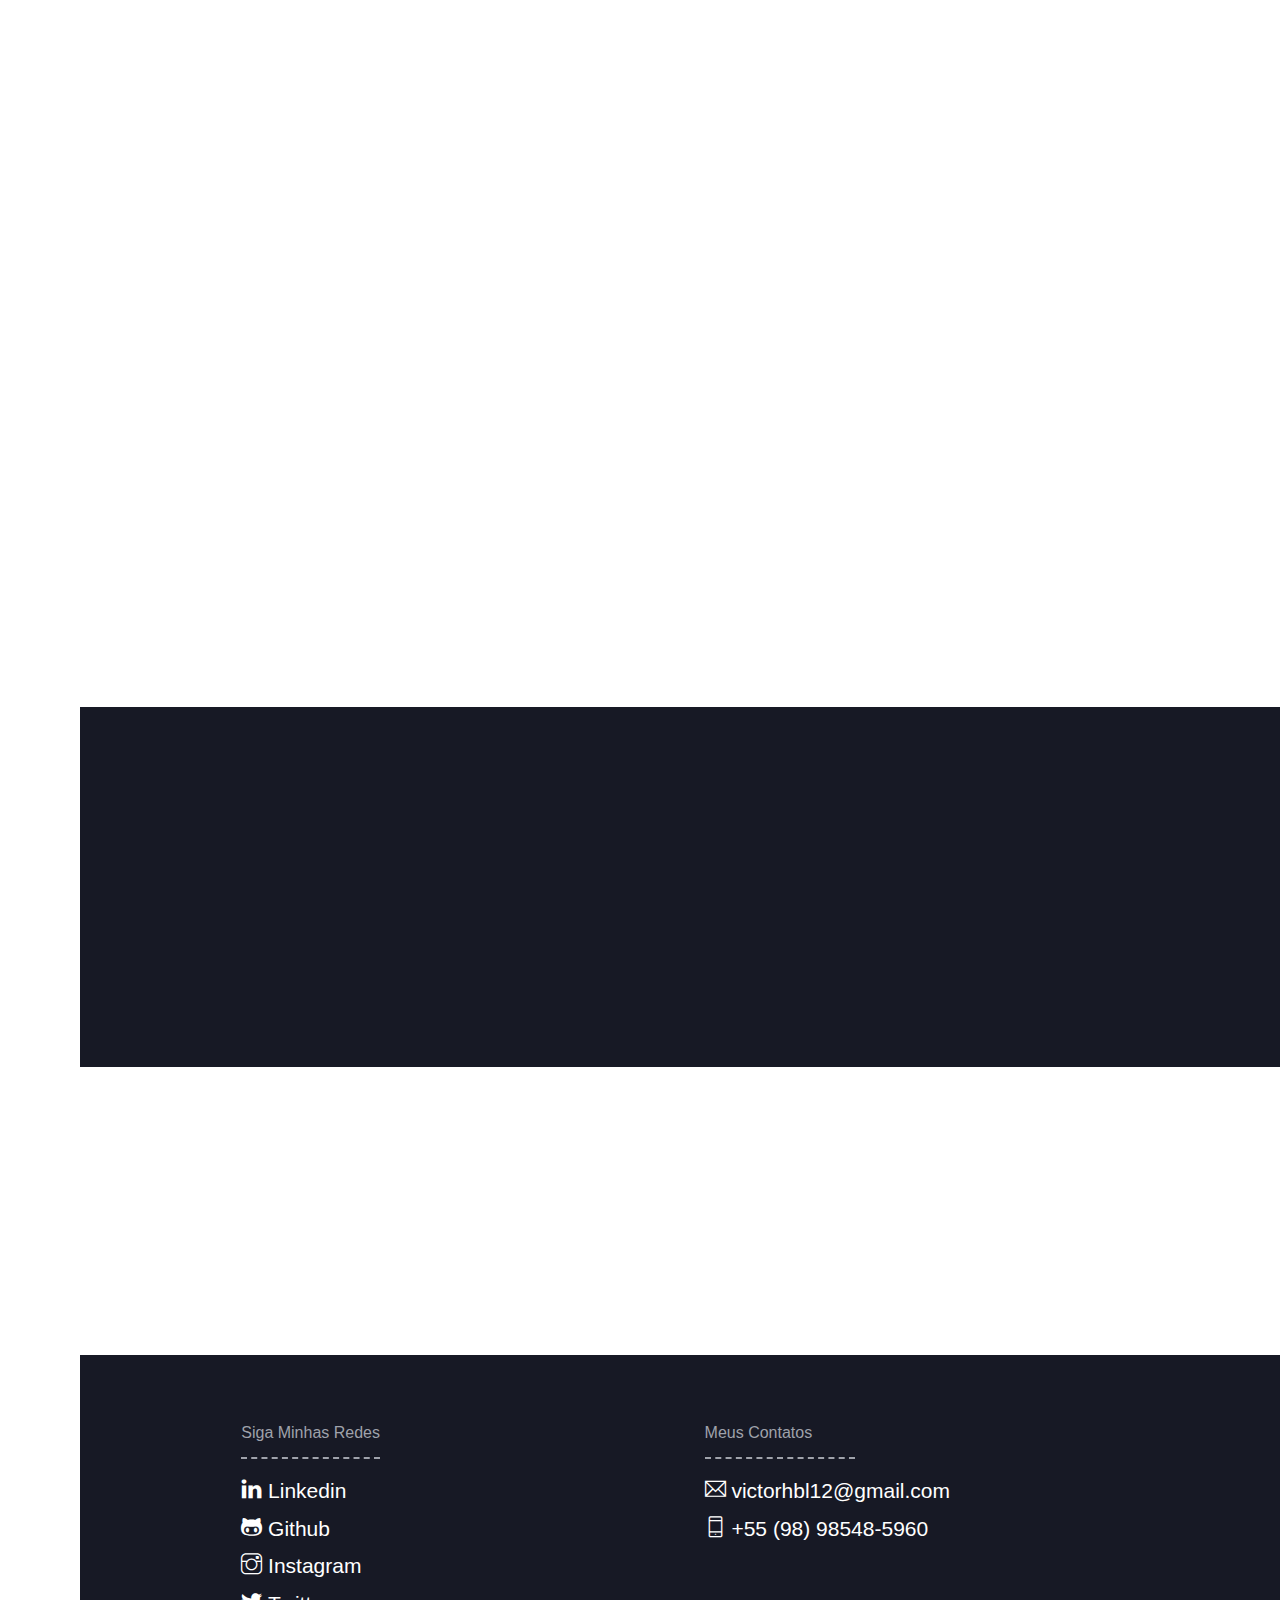
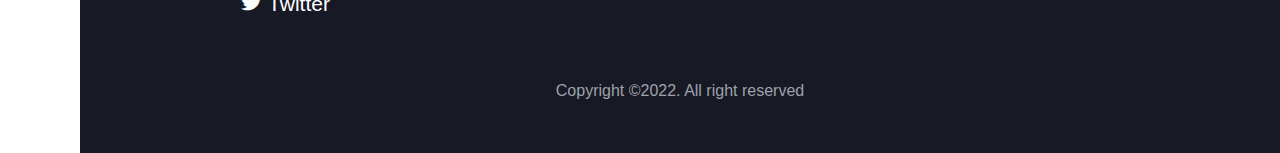
==== commit 61cb2343: "[Changelog]" ====
--- a/pt-BR/index.html
+++ b/pt-BR/index.html
@@ -119,6 +119,11 @@
 					<h1 class="fw-normal">Bem Vindo</h1>
 					<h2 class="fw-medium fg-theme">Eu sou Victor Lemos</h2>
 					<p class="tagline">Engenheiro de ML & Cientista de Dados</p>
+					<div class="floating-button wow fadeInUp">
+						<div class="middle">
+							<div class="mouse"></div>
+						</div>
+					</div>	
 				</div>
 			</div>
 		
@@ -239,11 +244,10 @@
 										<h5>Mestrado em Ciência da Computação</h5>
 										<small class="fg-theme">Universidade Federal do Maranhão</small>
 										<p>
-											Foco em Realidade Aumentada e Virtual, Computação Gráfica, Processamento de 
-											Imagens e Aprendizagem de Máquina.
-											<br>
-											<b>Monografia:</b> Desenvolvimento de uma Aplicação de Visualização de Simulações 
-											Computacionais em RA Aplicando Design Participativo.
+											Foco em Séries temporais, Aprendizado de Máquina, Redes Neurais e GPU 
+											Acceleration.
+											<br><br>
+											<b>Dissertação:</b> Estimação Individual de Consumo Elétrico Utilizando Temporal Convolution Network.
 										</p>
 									</div>
 								</li>
@@ -253,10 +257,11 @@
 										<h5>Bacharelado em Ciência da Computação</h5>
 										<small class="fg-theme">Universidade Federal do Maranhão</small>
 										<p>
-											Foco em Séries temporais, Aprendizado de Máquina, Redes Neurais e GPU 
-											Acceleration.
-											<br>
-											<b>Dessertação:</b> Estimação Individual de Consumo Elétrico Utilizando Temporal Convolution Network.
+											Foco em Realidade Aumentada e Virtual, Computação Gráfica, Processamento de 
+											Imagens e Aprendizagem de Máquina.
+											<br><br>
+											<b>Monografia:</b> Desenvolvimento de uma Aplicação de Visualização de Simulações 
+											Computacionais em RA Aplicando Design Participativo.
 										</p>
 									</div>
 								</li>
@@ -271,12 +276,13 @@
 										<h5>Engenheiro de Machine Learning Pleno</h5>
 										<small class="fg-theme">Consolide</small>
 										<p>
-											Trabalhou no desenvolimentos de projetos como: avaliador de pitch de atendimento que, 
-											baseado em uma gravação de uma ligação entre um vendedor e seu cliente, avalia 
-											se todos as etapas do pitch foram cumpridas, além de uma análise temporal de 
-											sentimento. Já o segundo projeto envolve um motor de busca inteligente que utiliza 
-											métricas de semelhança fonética e gramatical, além de outras técnicas de NLP para 
-											estimar a probabilidade de registro de uma marca.
+											Engenheiro de Machine Learning atuando em projetos envolvendo:
+											<br>- IA/Python Team Leader
+											<br>- Transcrição de fala para texto
+											<br>- Semelhança fonética e gramatical
+											<br>- Modelo de classificação de texto e de Scoring
+											<br>- Manipulação do ciclo de vida do modelo de aprendizado de máquina
+											<br>- PNL para correspondência de marcas
 										</p>
 									</div>
 								</li>
@@ -286,12 +292,12 @@
 										<h5>Cientista de Dados</h5>
 										<small class="fg-theme">Equatorial Energia</small>
 										<p> 
-											Responsável pela criação, manutenção e avaliação de modelos preditivos para 
-											determinar ferramentas de cobrança de forma automática. Os processos necessitam 
-											de ajustes diários nos modelos preditivos bem como outras atividades como 
-											Reconhecimento de Padrões e Analise de Dados, Segmentação de Consumidores, 
-											Scoring baseado no histórico de pagamentos e criação de Pipelines de automação 
-											para utilização de modelos de predição em ambientes de produção.
+											Cientista de Dados responsável por: 
+											<br>- Reconhecimento e Análise de Pardões
+											<br>- Modelo de segmentação clientes
+											<br>- Modelos de Scoring
+											<br>- Criação e manuteção de modelos de Aprendizado de Máquina
+											<br>- Pipelines de ETL para automação em ambientes de produção
 										</p>
 									</div>
 								</li>
@@ -301,9 +307,12 @@
 										<h5>Desenvolvedor Back-end</h5>
 										<small class="fg-theme">SAMCORP Solutions</small>
 										<p> 
-											Alocado como desenvolvedor terceirizado na Cargill em um projeto Internacional craiação 
-											um sistema para gerenciamento de contratos de compra e venda de Grãos. Foram utilizados 
-											o framework .NET Core para criação de micro-serviços os bancos de dados MySQL e SQL Server.
+										Alocado como desenvolvedor back-end terceirizado na Cargill em um projeto Internacional 
+										craiação um sistema para gerenciamento de contratos de compra e venda de Grãos. 
+										<br>- .NET Core Framework
+										<br>- MySQL 
+										<br>- SQL Server 
+										<br>- Criação de micro-serviços
 										</p>
 									</div>
 								</li>
@@ -375,51 +384,23 @@
 			</div> 
 			<!-- End Portfolio page -->
 
-			<!-- TODO: Create a area for displaying your papers -->
 			<!-- Page Papers -->
 			<div class="vg-page page-portifolio" id="papers">
 				<h1 class="text-center wow fadeInUp">Publicações</h1>
 				<div class="container">
 					<div class="row">
-						<div class="col-md-12 col-lg-12 wow fadeInUp">
-						<h3 class="text-center wow fadeInUp">Em breve...</h3>
-							<!-- <table class="table table-striped table-dark">
+						<div class="col-md-12 col-lg-12 wow fadeInUp" id="papers-error">
+							<table class="table table-hover" id="papers-table">
 								<thead>
 									<tr>
-										<th scope="col">#</th>
-										<th scope="col">Título</th>
+										<th scope="col">Title</th>
 										<th scope="col">Publisher</th>
-										<th scope="col">Autores</th>
-										<th scope="col">Ano</th>
-
+										<th scope="col">Year</th>
+										<th scope="col"></th>
 									</tr>
 								</thead>
-								<tbody>
-									<tr>
-										<th scope="row">1</th>
-										<td>Mark</td>
-										<td>Otto</td>
-										<td>@mdo</td>
-										<td>@mdo</td>
-
-									</tr>
-									<tr>
-										<th scope="row">2</th>
-										<td>Jacob</td>
-										<td>Thornton</td>
-										<td>@fat</td>
-										<td>@mdo</td>
-
-									</tr>
-									<tr>
-										<th scope="row">3</th>
-										<td>Larry</td>
-										<td>the Bird</td>
-										<td>@twitter</td>
-										<td>@mdo</td>
-									</tr>
-								</tbody>
-							</table> -->
+								<tbody id="papers-widget"></tbody>
+							</table>
 						</div>
 					</div>
 				</div>
@@ -489,5 +470,7 @@
 		<script src="../assets/js/multi-language-switch.js"></script>
 
 		<script src="../assets/js/github-repos-widget.js"></script>
+
+		<script type="module" src="../assets/js/papers-widget.js"></script>
 	</body>
 </html>--- a/assets/css/style.css
+++ b/assets/css/style.css
@@ -37,6 +37,46 @@
 
     box-shadow: 0 0 4px 0 black;
     border-radius: 1px;
+}
+
+.middle{
+    position: relative;
+    top: 50%;
+    left: 50%;
+    transform: translate(-50%,-50%);
+}
+
+.mouse{
+    width: 20px;
+    height: 33px;
+    border: 2px solid #858B91;
+    opacity: calc(50%);
+    border-radius: 60px;
+}
+
+.mouse::before{
+    content: "";
+    width: 6px;
+    height: 6px;
+    position: absolute;
+    top: 30px;
+    background: #858B91;
+    left: 50%;
+    transform: translateX(-50%);
+    border-radius: 50%;
+    opacity: 1;
+    animation: mouse 2s infinite;
+}
+
+@keyframes mouse {
+    from{
+        opacity: 1;
+        top: 10px;
+    }
+    to{
+        opacity: 0;
+        top: 15px;
+    }
 }
 
 @media (min-width: 800px) {
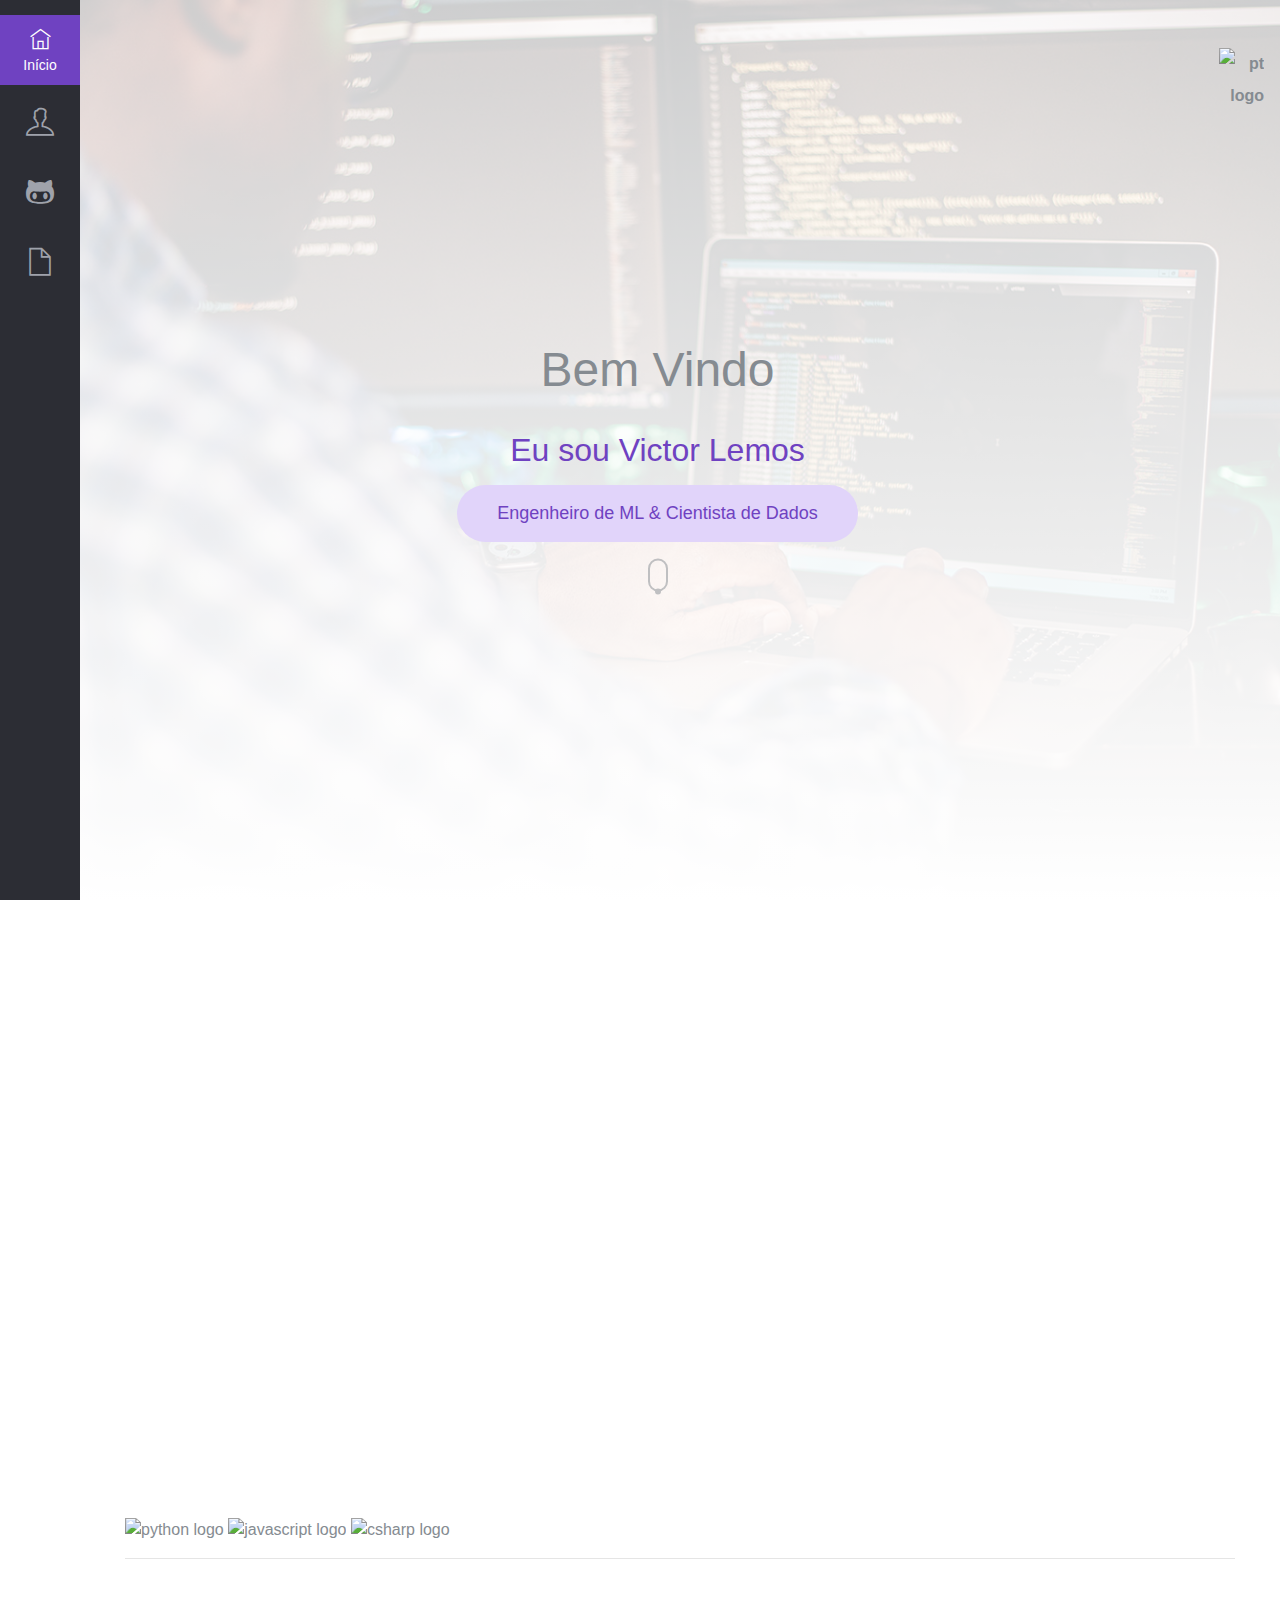
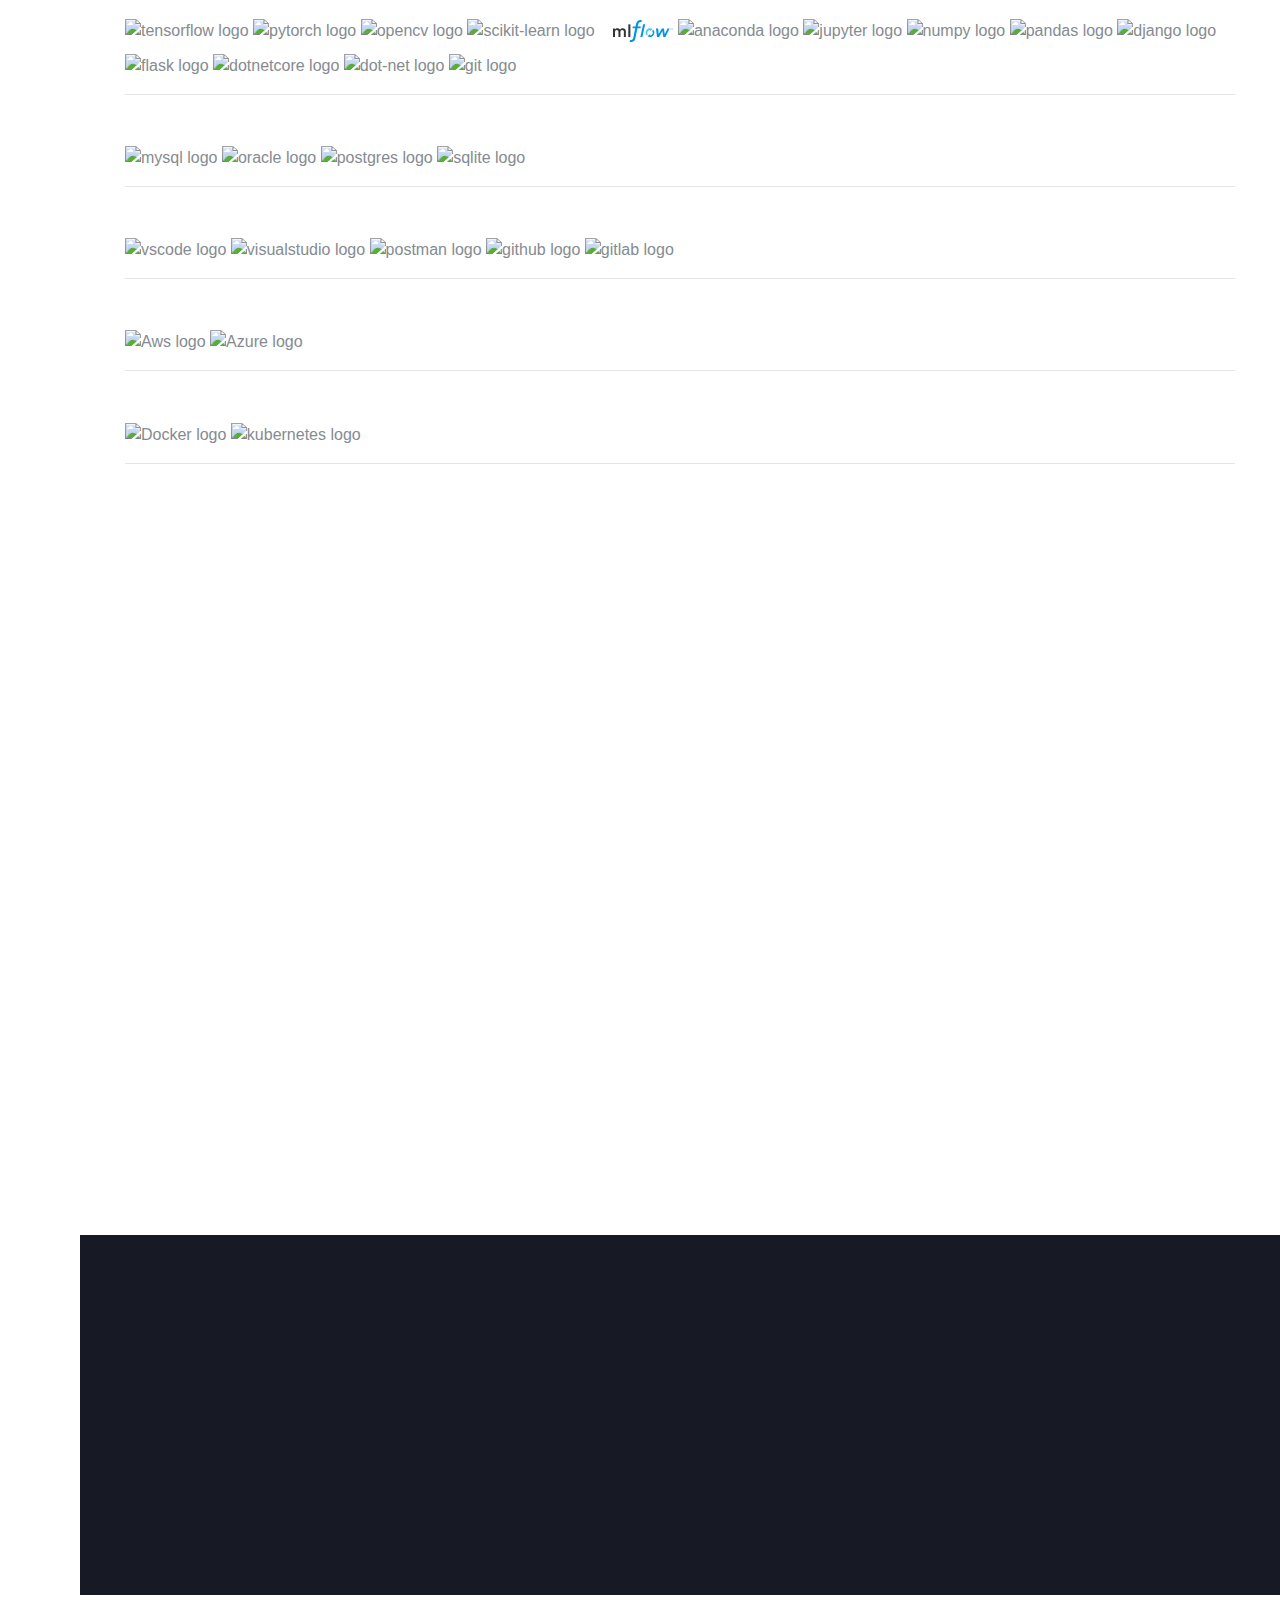
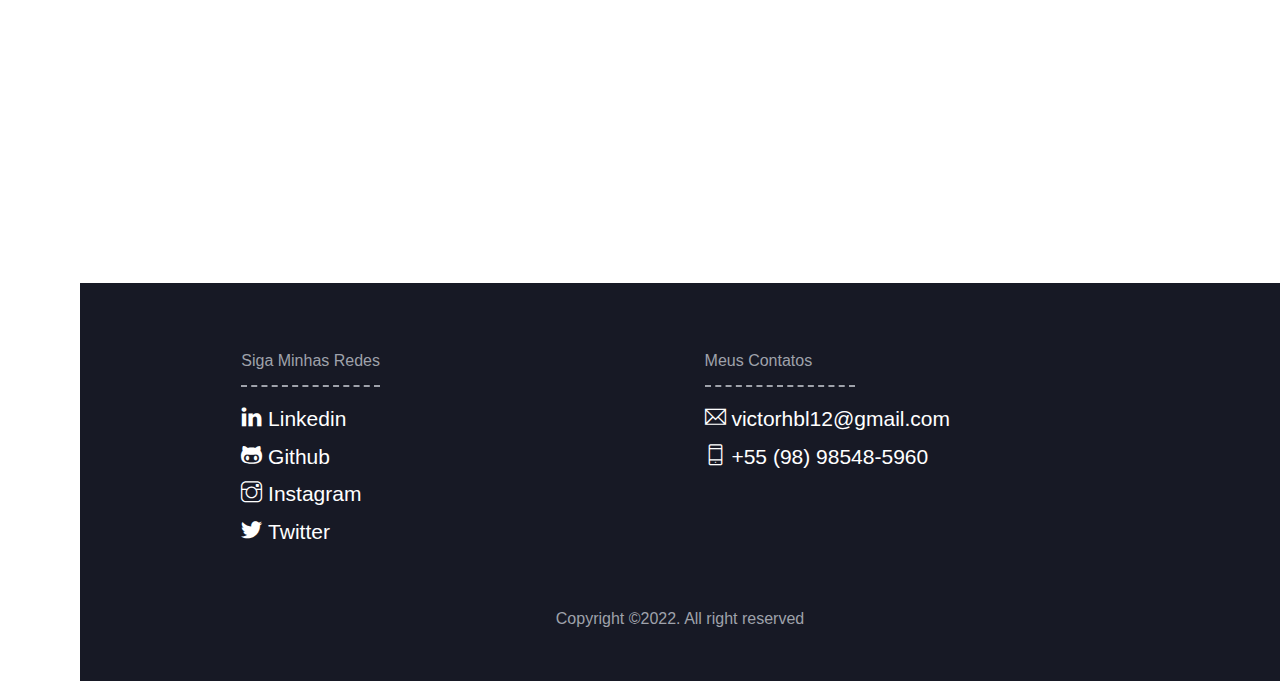
==== commit 798434c5: "[Changelog]" ====
--- a/pt-BR/index.html
+++ b/pt-BR/index.html
@@ -269,85 +269,7 @@
 						</div>
 						<div class="col-md-6 wow fadeInRight" data-wow-delay="200ms">
 							<h2 class="fg-dark">Experience</h2>
-							<ul class="timeline mt-3 pr-md-5">
-								<li>
-									<div class="title">06/2021 - Hoje</div>
-									<div class="details">
-										<h5>Engenheiro de Machine Learning Pleno</h5>
-										<small class="fg-theme">Consolide</small>
-										<p>
-											Engenheiro de Machine Learning atuando em projetos envolvendo:
-											<br>- IA/Python Team Leader
-											<br>- Transcrição de fala para texto
-											<br>- Semelhança fonética e gramatical
-											<br>- Modelo de classificação de texto e de Scoring
-											<br>- Manipulação do ciclo de vida do modelo de aprendizado de máquina
-											<br>- PNL para correspondência de marcas
-										</p>
-									</div>
-								</li>
-								<li>
-									<div class="title">02/2021 - 05/2021</div>
-									<div class="details">
-										<h5>Cientista de Dados</h5>
-										<small class="fg-theme">Equatorial Energia</small>
-										<p> 
-											Cientista de Dados responsável por: 
-											<br>- Reconhecimento e Análise de Pardões
-											<br>- Modelo de segmentação clientes
-											<br>- Modelos de Scoring
-											<br>- Criação e manuteção de modelos de Aprendizado de Máquina
-											<br>- Pipelines de ETL para automação em ambientes de produção
-										</p>
-									</div>
-								</li>
-								<li>
-									<div class="title">09/2020 - 02/2021</div>
-									<div class="details">
-										<h5>Desenvolvedor Back-end</h5>
-										<small class="fg-theme">SAMCORP Solutions</small>
-										<p> 
-										Alocado como desenvolvedor back-end terceirizado na Cargill em um projeto Internacional 
-										craiação um sistema para gerenciamento de contratos de compra e venda de Grãos. 
-										<br>- .NET Core Framework
-										<br>- MySQL 
-										<br>- SQL Server 
-										<br>- Criação de micro-serviços
-										</p>
-									</div>
-								</li>
-								<li>
-									<div class="title">03/2019 - 09/2021</div>
-									<div class="details">
-										<h5>Desenvolvedor/Pesquisador ML</h5>
-										<small class="fg-theme">P&D SISHCO (NCA - Equaltorial Energia) </small>
-										<p>
-											Atuei como desenvolvedor e pesquisador na criação de uma ferramenta de definição 
-											adaptativa de parâmetros para a crítica da medição do consumo de energia elétrica 
-											usando Deep Learning e Survival Analysis. Esse software foi capaz de maneira 
-											individualizada e adaptativa, gerar estimativas para crítica da medição do consumo 
-											de energia elétrica baseados em informações históricas.
-										</p>
-									</div>
-								</li>
-								<li>
-									<div class="title">11/2017 - 03/2019</div>
-									<div class="details">
-										<h5>Desenvolvedor/Pesquisador ML</h5>
-										<small class="fg-theme">P&D SAUL (NCA - Equaltorial Energia) </small>
-										<p>
-											Atuei como desenvolvedor e pesquisador na criação de uma ferramenta para
-											construção auto organizável de agrupamentos de leitura utilizando de métodos de 
-											inteligência computacional e Sistemas de Informação Geográfica. Foi desenvolvida 
-											uma aplicação WebGIS para auto-organização de agrupamento de unidades 
-											consumidoras para leitura de medição. Foi então desenvolvido um módulo de 
-											otimização que foi integrado em forma de serviço através do framework Django, 
-											nele foram implementados os algoritmos de aprendizado de máquina responsáveis 
-											pela geração automática dos agrupamentos e organização das unidades consumidoras. 
-										</p>
-									</div>
-								</li>
-							</ul>
+							<ul class="timeline mt-3 pr-md-5" id="experiences-widget"></ul>
 						</div>
 					</div>
 				</div> 
@@ -467,10 +389,10 @@
 
 		<script src="../assets/js/minibar-virtual.js"></script>
 
-		<script src="../assets/js/multi-language-switch.js"></script>
+		<script type="module" src="../assets/js/experiences-widget.js"></script>
+
+		<script type="module" src="../assets/js/papers-widget.js"></script>
 
 		<script src="../assets/js/github-repos-widget.js"></script>
-
-		<script type="module" src="../assets/js/papers-widget.js"></script>
 	</body>
 </html>